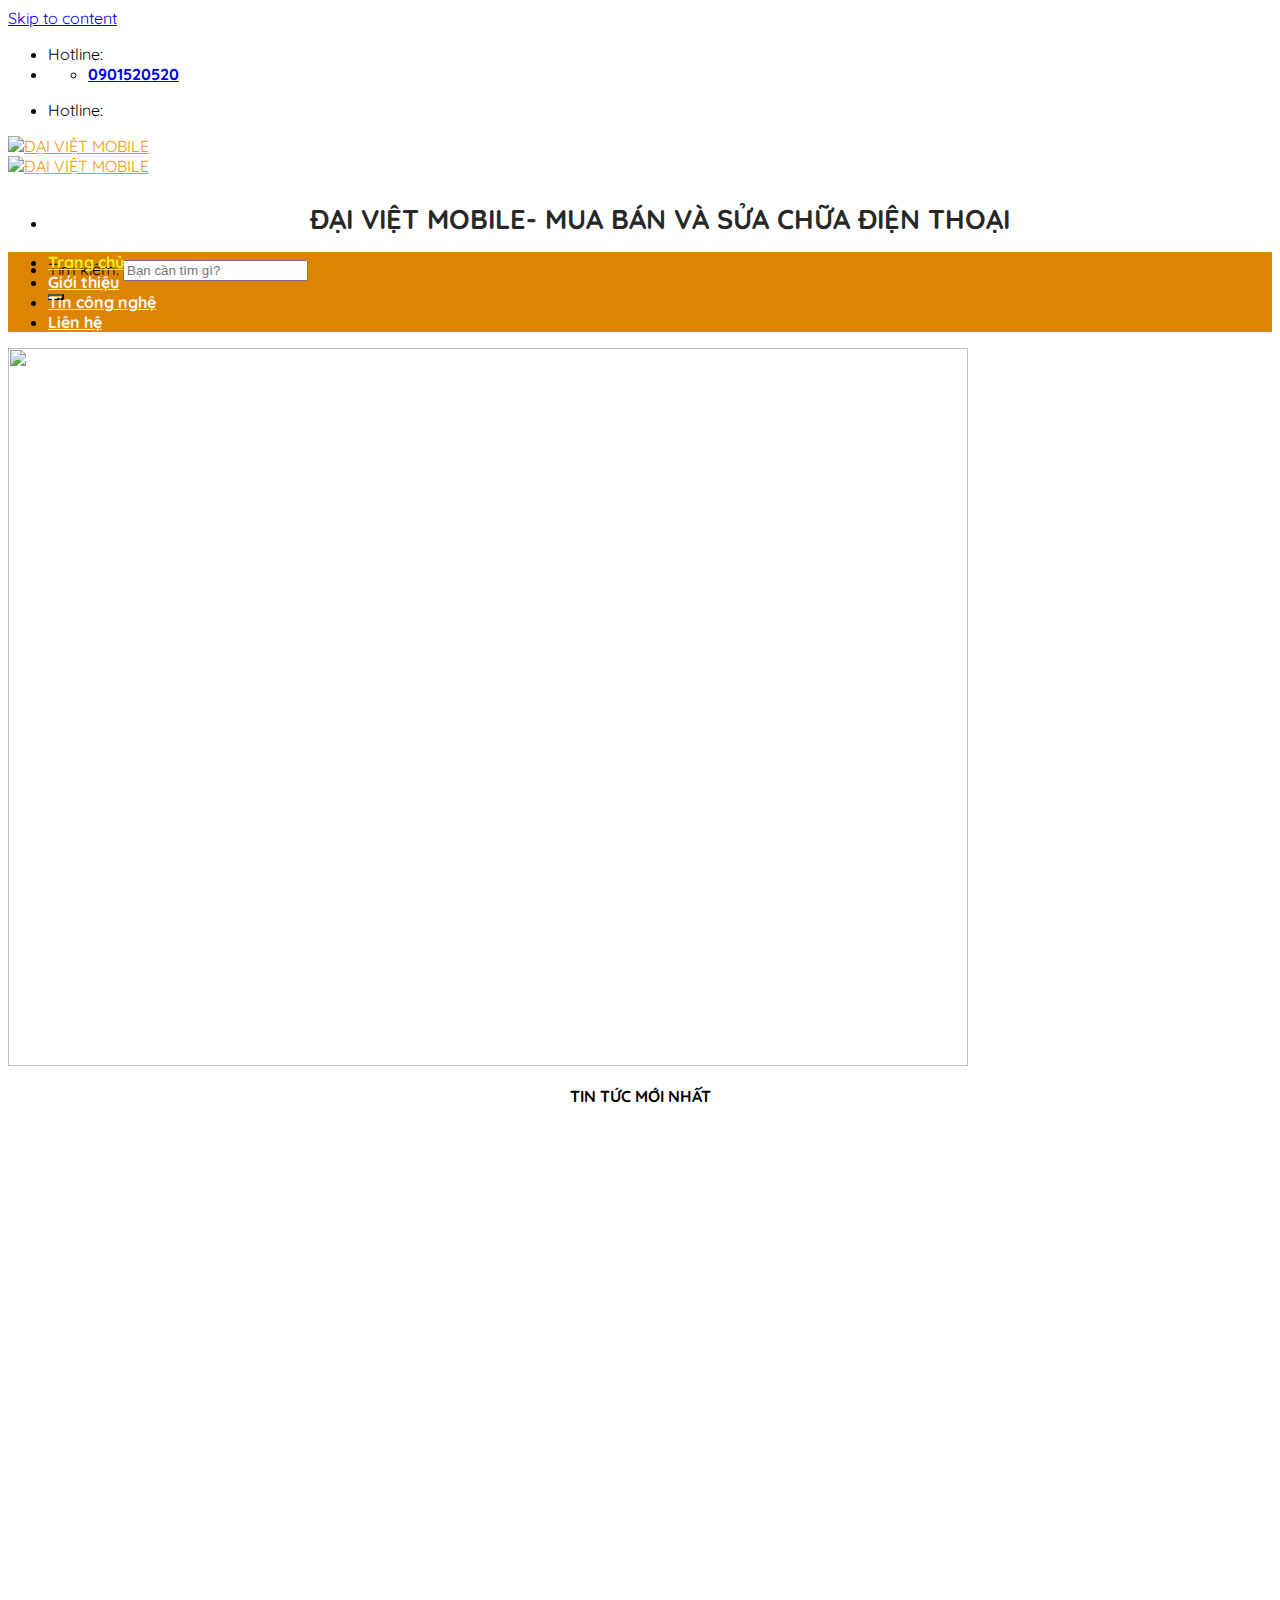
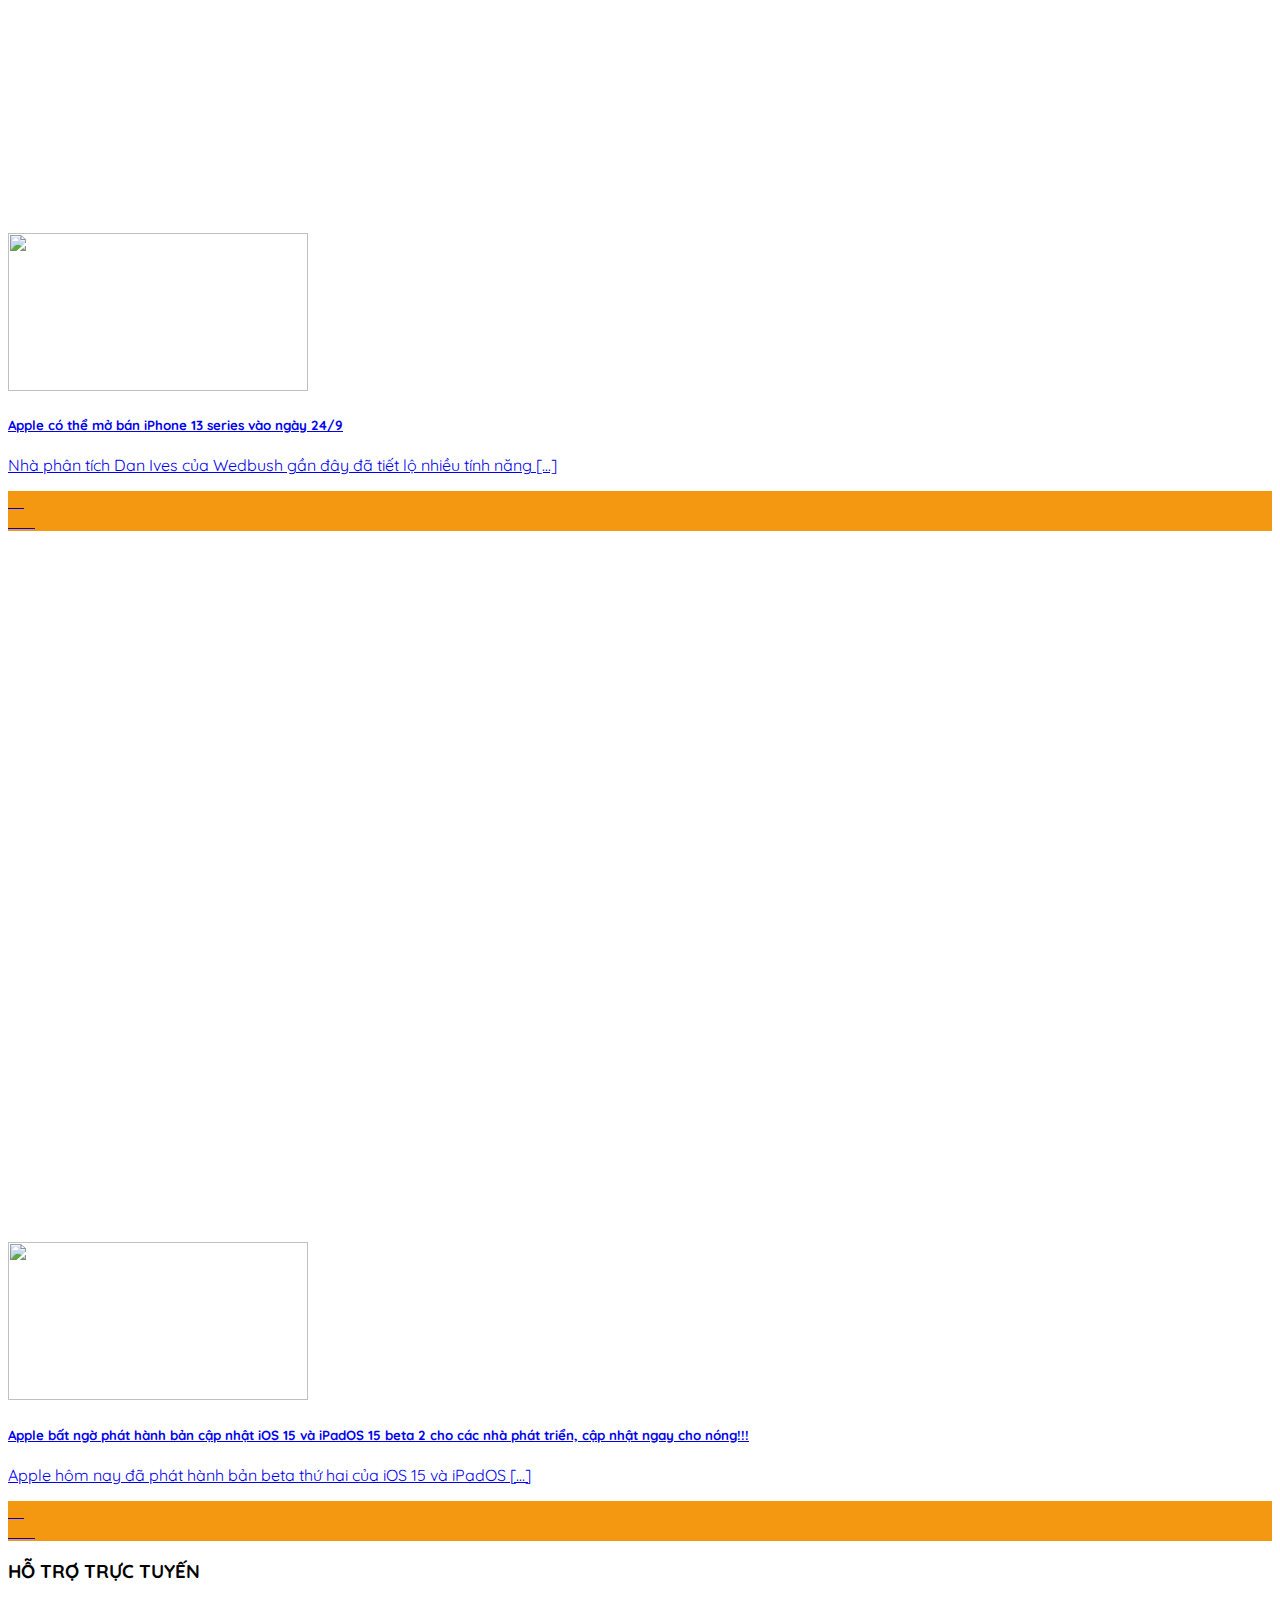
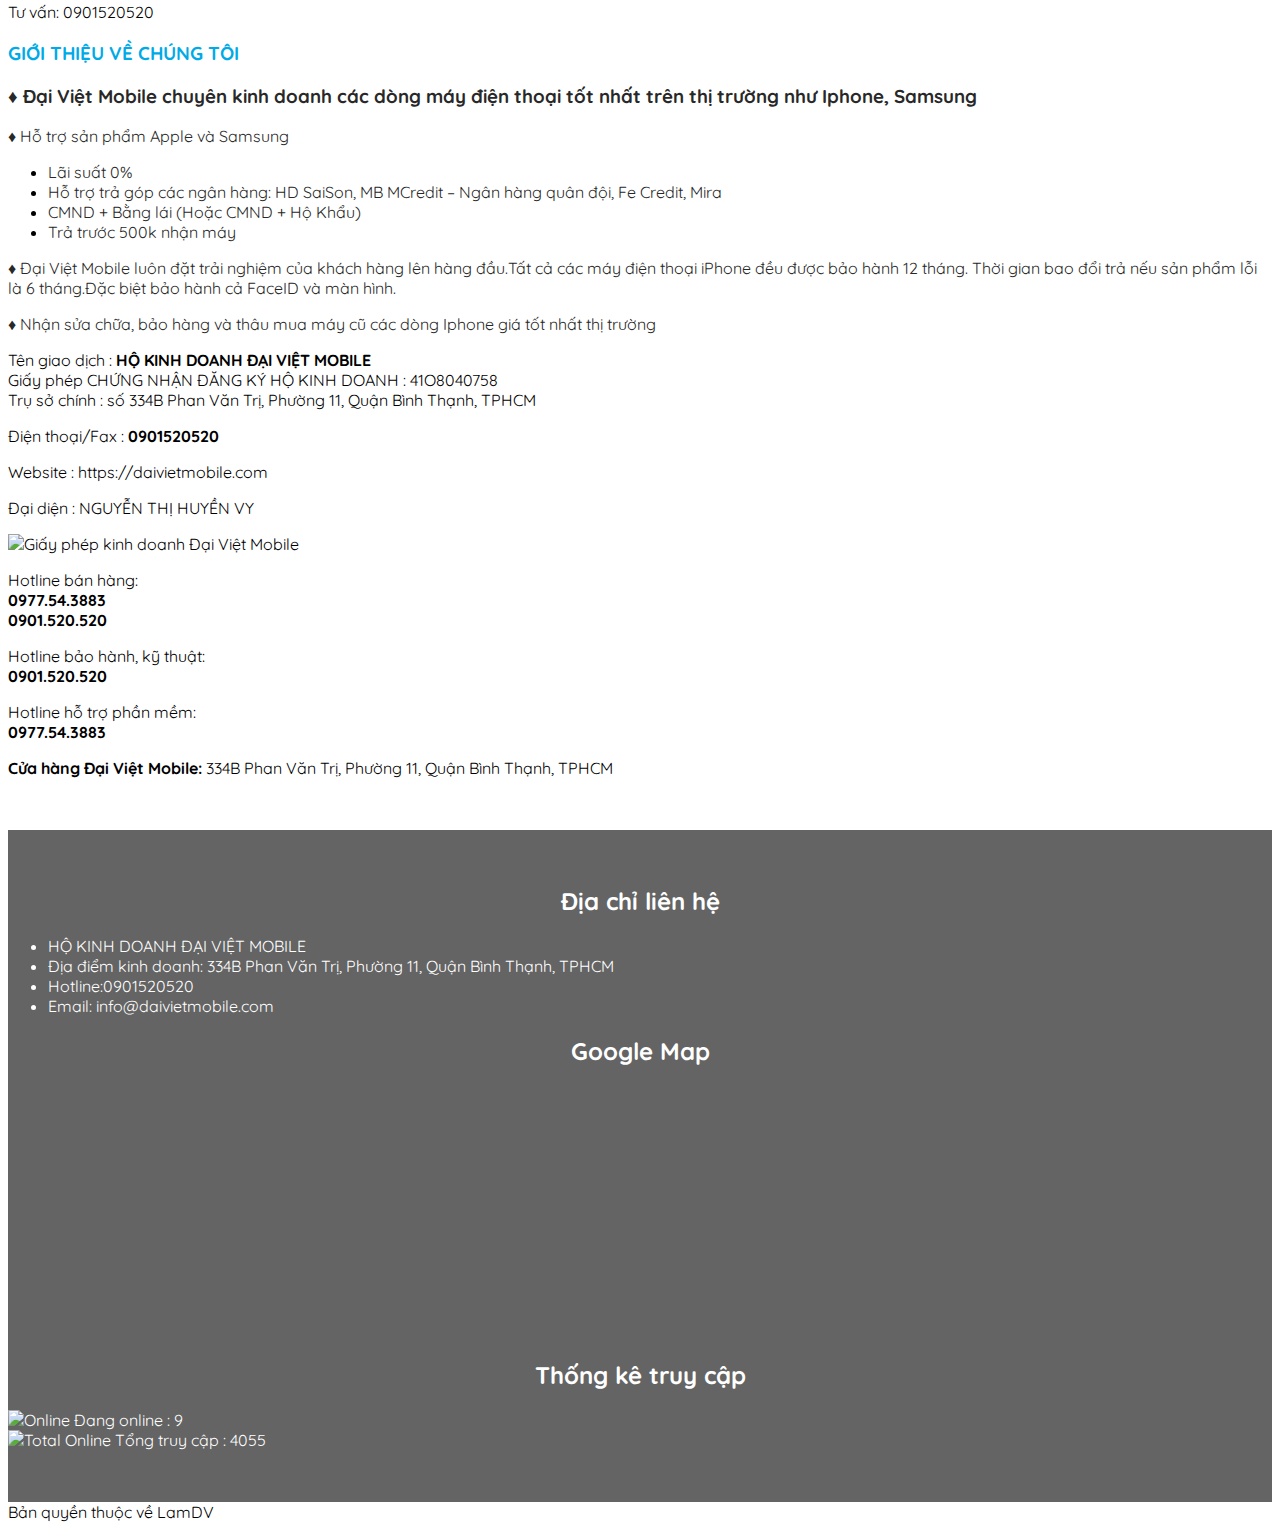
==== gioi-thieu.html @ c78cdd61 "lam nop bai" ====
<!DOCTYPE html>
<!--[if IE 9]> <html lang="vi" class="ie9 loading-site no-js"> <![endif]-->
<!--[if IE 8]> <html lang="vi" class="ie8 loading-site no-js"> <![endif]-->
<!--[if (gte IE 9)|!(IE)]><!-->
<html lang="vi" class="loading-site no-js">
    <!--<![endif]-->
    <head>
        <meta charset="UTF-8" />
        <link rel="profile" href="https://gmpg.org/xfn/11" />
        <link rel="pingback" href="https://daivietmobile.com/xmlrpc.php" />
        <meta
            name="facebook-domain-verification"
            content="r8c21kw4k59guqk3x3v1k6bmlosveb"
        />
        <script>
            (function (html) {
                html.className = html.className.replace(/\bno-js\b/, "js");
            })(document.documentElement);
        </script>
        <title>ĐẠI VIỆT MOBILE &#8211; MUA BÁN VÀ SỬA CHỮA ĐIỆN THOẠI</title>
        <meta name="robots" content="max-image-preview:large" />
        <meta
            name="viewport"
            content="width=device-width, initial-scale=1, maximum-scale=1"
        />
        <link rel="dns-prefetch" href="//fonts.googleapis.com" />
        <link rel="dns-prefetch" href="//s.w.org" />
        <link
            rel="alternate"
            type="application/rss+xml"
            title="Dòng thông tin ĐẠI VIỆT MOBILE &raquo;"
            href="https://daivietmobile.com/feed/"
        />
        <link
            rel="alternate"
            type="application/rss+xml"
            title="Dòng phản hồi ĐẠI VIỆT MOBILE &raquo;"
            href="https://daivietmobile.com/comments/feed/"
        />
        <link
            rel="alternate"
            type="application/rss+xml"
            title="ĐẠI VIỆT MOBILE &raquo; Trang chủ Dòng phản hồi"
            href="https://daivietmobile.com/trang-mau/feed/"
        />
        <script type="text/javascript">
            window._wpemojiSettings = {
                baseUrl:
                    "https:\/\/s.w.org\/images\/core\/emoji\/13.1.0\/72x72\/",
                ext: ".png",
                svgUrl: "https:\/\/s.w.org\/images\/core\/emoji\/13.1.0\/svg\/",
                svgExt: ".svg",
                source: {
                    concatemoji:
                        "https:\/\/daivietmobile.com\/wp-includes\/js\/wp-emoji-release.min.js?ver=5.8",
                },
            };
            !(function (e, a, t) {
                var n,
                    r,
                    o,
                    i = a.createElement("canvas"),
                    p = i.getContext && i.getContext("2d");
                function s(e, t) {
                    var a = String.fromCharCode;
                    p.clearRect(0, 0, i.width, i.height),
                        p.fillText(a.apply(this, e), 0, 0);
                    e = i.toDataURL();
                    return (
                        p.clearRect(0, 0, i.width, i.height),
                        p.fillText(a.apply(this, t), 0, 0),
                        e === i.toDataURL()
                    );
                }
                function c(e) {
                    var t = a.createElement("script");
                    (t.src = e),
                        (t.defer = t.type = "text/javascript"),
                        a.getElementsByTagName("head")[0].appendChild(t);
                }
                for (
                    o = Array("flag", "emoji"),
                        t.supports = {
                            everything: !0,
                            everythingExceptFlag: !0,
                        },
                        r = 0;
                    r < o.length;
                    r++
                )
                    (t.supports[o[r]] = (function (e) {
                        if (!p || !p.fillText) return !1;
                        switch (
                            ((p.textBaseline = "top"),
                            (p.font = "600 32px Arial"),
                            e)
                        ) {
                            case "flag":
                                return s(
                                    [127987, 65039, 8205, 9895, 65039],
                                    [127987, 65039, 8203, 9895, 65039]
                                )
                                    ? !1
                                    : !s(
                                          [55356, 56826, 55356, 56819],
                                          [55356, 56826, 8203, 55356, 56819]
                                      ) &&
                                          !s(
                                              [
                                                  55356, 57332, 56128, 56423,
                                                  56128, 56418, 56128, 56421,
                                                  56128, 56430, 56128, 56423,
                                                  56128, 56447,
                                              ],
                                              [
                                                  55356, 57332, 8203, 56128,
                                                  56423, 8203, 56128, 56418,
                                                  8203, 56128, 56421, 8203,
                                                  56128, 56430, 8203, 56128,
                                                  56423, 8203, 56128, 56447,
                                              ]
                                          );
                            case "emoji":
                                return !s(
                                    [10084, 65039, 8205, 55357, 56613],
                                    [10084, 65039, 8203, 55357, 56613]
                                );
                        }
                        return !1;
                    })(o[r])),
                        (t.supports.everything =
                            t.supports.everything && t.supports[o[r]]),
                        "flag" !== o[r] &&
                            (t.supports.everythingExceptFlag =
                                t.supports.everythingExceptFlag &&
                                t.supports[o[r]]);
                (t.supports.everythingExceptFlag =
                    t.supports.everythingExceptFlag && !t.supports.flag),
                    (t.DOMReady = !1),
                    (t.readyCallback = function () {
                        t.DOMReady = !0;
                    }),
                    t.supports.everything ||
                        ((n = function () {
                            t.readyCallback();
                        }),
                        a.addEventListener
                            ? (a.addEventListener("DOMContentLoaded", n, !1),
                              e.addEventListener("load", n, !1))
                            : (e.attachEvent("onload", n),
                              a.attachEvent("onreadystatechange", function () {
                                  "complete" === a.readyState &&
                                      t.readyCallback();
                              })),
                        (n = t.source || {}).concatemoji
                            ? c(n.concatemoji)
                            : n.wpemoji &&
                              n.twemoji &&
                              (c(n.twemoji), c(n.wpemoji)));
            })(window, document, window._wpemojiSettings);
        </script>
        <style type="text/css">
            img.wp-smiley,
            img.emoji {
                display: inline !important;
                border: none !important;
                box-shadow: none !important;
                height: 1em !important;
                width: 1em !important;
                margin: 0 0.07em !important;
                vertical-align: -0.1em !important;
                background: none !important;
                padding: 0 !important;
            }
        </style>
        <link
            rel="stylesheet"
            id="wp-block-library-css"
            href="https://daivietmobile.com/wp-includes/css/dist/block-library/style.min.css?ver=5.8"
            type="text/css"
            media="all"
        />
        <link
            rel="stylesheet"
            id="wc-block-vendors-style-css"
            href="https://daivietmobile.com/wp-content/plugins/woocommerce/packages/woocommerce-blocks/build/vendors-style.css?ver=4.4.3"
            type="text/css"
            media="all"
        />
        <link
            rel="stylesheet"
            id="wc-block-style-css"
            href="https://daivietmobile.com/wp-content/plugins/woocommerce/packages/woocommerce-blocks/build/style.css?ver=4.4.3"
            type="text/css"
            media="all"
        />
        <link
            rel="stylesheet"
            id="contact-form-7-css"
            href="https://daivietmobile.com/wp-content/plugins/contact-form-7/includes/css/styles.css?ver=5.4"
            type="text/css"
            media="all"
        />
        <style id="woocommerce-inline-inline-css" type="text/css">
            .woocommerce form .form-row .required {
                visibility: visible;
            }
        </style>
        <link
            rel="stylesheet"
            id="flatsome-icons-css"
            href="https://daivietmobile.com/wp-content/themes/flatsome/assets/css/fl-icons.css?ver=3.12"
            type="text/css"
            media="all"
        />
        <link
            rel="stylesheet"
            id="flatsome-main-css"
            href="https://daivietmobile.com/wp-content/themes/flatsome/assets/css/flatsome.css?ver=3.12.0"
            type="text/css"
            media="all"
        />
        <link
            rel="stylesheet"
            id="flatsome-shop-css"
            href="https://daivietmobile.com/wp-content/themes/flatsome/assets/css/flatsome-shop.css?ver=3.12.0"
            type="text/css"
            media="all"
        />
        <link
            rel="stylesheet"
            id="flatsome-style-css"
            href="https://daivietmobile.com/wp-content/themes/flatsome-child/style.css?ver=3.0"
            type="text/css"
            media="all"
        />
        <link
            rel="stylesheet"
            id="flatsome-googlefonts-css"
            href="//fonts.googleapis.com/css?family=Quicksand%3Aregular%2C700%2Cregular%2C700%2Cregular&#038;display=swap&#038;ver=3.9"
            type="text/css"
            media="all"
        />
        <script type="text/javascript">
            (function (a, d) {
                if (a._nsl === d) {
                    a._nsl = [];
                    var c = function () {
                        if (a.jQuery === d) setTimeout(c, 33);
                        else {
                            for (var b = 0; b < a._nsl.length; b++)
                                a._nsl[b].call(a, a.jQuery);
                            a._nsl = {
                                push: function (b) {
                                    b.call(a, a.jQuery);
                                },
                            };
                        }
                    };
                    c();
                }
            })(window);
        </script>
        <script
            type="text/javascript"
            src="https://daivietmobile.com/wp-includes/js/jquery/jquery.min.js?ver=3.6.0"
            id="jquery-core-js"
        ></script>
        <script
            type="text/javascript"
            src="https://daivietmobile.com/wp-includes/js/jquery/jquery-migrate.min.js?ver=3.3.2"
            id="jquery-migrate-js"
        ></script>
        <link
            rel="https://api.w.org/"
            href="https://daivietmobile.com/wp-json/"
        />
        <link
            rel="alternate"
            type="application/json"
            href="https://daivietmobile.com/wp-json/wp/v2/pages/2"
        />
        <link
            rel="EditURI"
            type="application/rsd+xml"
            title="RSD"
            href="https://daivietmobile.com/xmlrpc.php?rsd"
        />
        <link
            rel="wlwmanifest"
            type="application/wlwmanifest+xml"
            href="https://daivietmobile.com/wp-includes/wlwmanifest.xml"
        />
        <meta name="generator" content="WordPress 5.8" />
        <meta name="generator" content="WooCommerce 5.1.1" />
        <link rel="canonical" href="https://daivietmobile.com/" />
        <link rel="shortlink" href="https://daivietmobile.com/" />
        <link
            rel="alternate"
            type="application/json+oembed"
            href="https://daivietmobile.com/wp-json/oembed/1.0/embed?url=https%3A%2F%2Fdaivietmobile.com%2F"
        />
        <link
            rel="alternate"
            type="text/xml+oembed"
            href="https://daivietmobile.com/wp-json/oembed/1.0/embed?url=https%3A%2F%2Fdaivietmobile.com%2F&#038;format=xml"
        />
        <style>
            .bg {
                opacity: 0;
                transition: opacity 1s;
                -webkit-transition: opacity 1s;
            }
            .bg-loaded {
                opacity: 1;
            }
        </style>
        <!--[if IE
            ]><link
                rel="stylesheet"
                type="text/css"
                href="https://daivietmobile.com/wp-content/themes/flatsome/assets/css/ie-fallback.css" />
            <script src="//cdnjs.cloudflare.com/ajax/libs/html5shiv/3.6.1/html5shiv.js"></script>
            <script>
                var head = document.getElementsByTagName("head")[0],
                    style = document.createElement("style");
                style.type = "text/css";
                style.styleSheet.cssText =
                    ":before,:after{content:none !important";
                head.appendChild(style);
                setTimeout(function () {
                    head.removeChild(style);
                }, 0);
            </script>
            <script src="https://daivietmobile.com/wp-content/themes/flatsome/assets/libs/ie-flexibility.js"></script
        ><![endif]-->
        <noscript
            ><style>
                .woocommerce-product-gallery {
                    opacity: 1 !important;
                }
            </style></noscript
        >
        <link
            rel="icon"
            href="https://daivietmobile.com/wp-content/uploads/2021/06/cropped-logo-daivietmobile-2-32x32.png"
            sizes="32x32"
        />
        <link
            rel="icon"
            href="https://daivietmobile.com/wp-content/uploads/2021/06/cropped-logo-daivietmobile-2-192x192.png"
            sizes="192x192"
        />
        <link
            rel="apple-touch-icon"
            href="https://daivietmobile.com/wp-content/uploads/2021/06/cropped-logo-daivietmobile-2-180x180.png"
        />
        <meta
            name="msapplication-TileImage"
            content="https://daivietmobile.com/wp-content/uploads/2021/06/cropped-logo-daivietmobile-2-270x270.png"
        />
        <style id="custom-css" type="text/css">
            :root {
                --primary-color: #f39810;
            }
            .header-main {
                height: 100px;
            }
            #logo img {
                max-height: 100px;
            }
            #logo {
                width: 200px;
            }
            .header-bottom {
                min-height: 43px;
            }
            .header-top {
                min-height: 30px;
            }
            .has-transparent + .page-title:first-of-type,
            .has-transparent + #main > .page-title,
            .has-transparent + #main > div > .page-title,
            .has-transparent
                + #main
                .page-header-wrapper:first-of-type
                .page-title {
                padding-top: 180px;
            }
            .header.show-on-scroll,
            .stuck .header-main {
                height: 70px !important;
            }
            .stuck #logo img {
                max-height: 70px !important;
            }
            .search-form {
                width: 100%;
            }
            .header-bottom {
                background-color: #dd8500;
            }
            .header-bottom-nav > li > a {
                line-height: 17px;
            }
            @media (max-width: 549px) {
                .header-main {
                    height: 70px;
                }
                #logo img {
                    max-height: 70px;
                }
            }
            .header-top {
                background-color: #ffffff !important;
            } /* Color */
            .accordion-title.active,
            .has-icon-bg .icon .icon-inner,
            .logo a,
            .primary.is-underline,
            .primary.is-link,
            .badge-outline .badge-inner,
            .nav-outline > li.active > a,
            .nav-outline > li.active > a,
            .cart-icon strong,
            [data-color="primary"],
            .is-outline.primary {
                color: #f39810;
            } /* Color !important */
            [data-text-color="primary"] {
                color: #f39810 !important;
            } /* Background Color */
            [data-text-bg="primary"] {
                background-color: #f39810;
            } /* Background */
            .scroll-to-bullets a,
            .featured-title,
            .label-new.menu-item > a:after,
            .nav-pagination > li > .current,
            .nav-pagination > li > span:hover,
            .nav-pagination > li > a:hover,
            .has-hover:hover .badge-outline .badge-inner,
            button[type="submit"],
            .button.wc-forward:not(.checkout):not(.checkout-button),
            .button.submit-button,
            .button.primary:not(.is-outline),
            .featured-table .title,
            .is-outline:hover,
            .has-icon:hover .icon-label,
            .nav-dropdown-bold .nav-column li > a:hover,
            .nav-dropdown.nav-dropdown-bold > li > a:hover,
            .nav-dropdown-bold.dark .nav-column li > a:hover,
            .nav-dropdown.nav-dropdown-bold.dark > li > a:hover,
            .is-outline:hover,
            .tagcloud a:hover,
            .grid-tools a,
            input[type="submit"]:not(.is-form),
            .box-badge:hover .box-text,
            input.button.alt,
            .nav-box > li > a:hover,
            .nav-box > li.active > a,
            .nav-pills > li.active > a,
            .current-dropdown .cart-icon strong,
            .cart-icon:hover strong,
            .nav-line-bottom > li > a:before,
            .nav-line-grow > li > a:before,
            .nav-line > li > a:before,
            .banner,
            .header-top,
            .slider-nav-circle .flickity-prev-next-button:hover svg,
            .slider-nav-circle .flickity-prev-next-button:hover .arrow,
            .primary.is-outline:hover,
            .button.primary:not(.is-outline),
            input[type="submit"].primary,
            input[type="submit"].primary,
            input[type="reset"].button,
            input[type="button"].primary,
            .badge-inner {
                background-color: #f39810;
            } /* Border */
            .nav-vertical.nav-tabs > li.active > a,
            .scroll-to-bullets a.active,
            .nav-pagination > li > .current,
            .nav-pagination > li > span:hover,
            .nav-pagination > li > a:hover,
            .has-hover:hover .badge-outline .badge-inner,
            .accordion-title.active,
            .featured-table,
            .is-outline:hover,
            .tagcloud a:hover,
            blockquote,
            .has-border,
            .cart-icon strong:after,
            .cart-icon strong,
            .blockUI:before,
            .processing:before,
            .loading-spin,
            .slider-nav-circle .flickity-prev-next-button:hover svg,
            .slider-nav-circle .flickity-prev-next-button:hover .arrow,
            .primary.is-outline:hover {
                border-color: #f39810;
            }
            .nav-tabs > li.active > a {
                border-top-color: #f39810;
            }
            .widget_shopping_cart_content .blockUI.blockOverlay:before {
                border-left-color: #f39810;
            }
            .woocommerce-checkout-review-order .blockUI.blockOverlay:before {
                border-left-color: #f39810;
            } /* Fill */
            .slider .flickity-prev-next-button:hover svg,
            .slider .flickity-prev-next-button:hover .arrow {
                fill: #f39810;
            }
            body {
                font-size: 100%;
            }
            body {
                font-family: "Quicksand", sans-serif;
            }
            body {
                font-weight: 0;
            }
            .nav > li > a {
                font-family: "Quicksand", sans-serif;
            }
            .mobile-sidebar-levels-2 .nav > li > ul > li > a {
                font-family: "Quicksand", sans-serif;
            }
            .nav > li > a {
                font-weight: 700;
            }
            .mobile-sidebar-levels-2 .nav > li > ul > li > a {
                font-weight: 700;
            }
            h1,
            h2,
            h3,
            h4,
            h5,
            h6,
            .heading-font,
            .off-canvas-center .nav-sidebar.nav-vertical > li > a {
                font-family: "Quicksand", sans-serif;
            }
            h1,
            h2,
            h3,
            h4,
            h5,
            h6,
            .heading-font,
            .banner h1,
            .banner h2 {
                font-weight: 700;
            }
            .alt-font {
                font-family: "Quicksand", sans-serif;
            }
            .alt-font {
                font-weight: 0 !important;
            }
            .header:not(.transparent) .header-bottom-nav.nav > li > a {
                color: #f7f7f7;
            }
            .header:not(.transparent) .header-bottom-nav.nav > li > a:hover,
            .header:not(.transparent) .header-bottom-nav.nav > li.active > a,
            .header:not(.transparent) .header-bottom-nav.nav > li.current > a,
            .header:not(.transparent) .header-bottom-nav.nav > li > a.active,
            .header:not(.transparent) .header-bottom-nav.nav > li > a.current {
                color: #eeee22;
            }
            .header-bottom-nav.nav-line-bottom > li > a:before,
            .header-bottom-nav.nav-line-grow > li > a:before,
            .header-bottom-nav.nav-line > li > a:before,
            .header-bottom-nav.nav-box > li > a:hover,
            .header-bottom-nav.nav-box > li.active > a,
            .header-bottom-nav.nav-pills > li > a:hover,
            .header-bottom-nav.nav-pills > li.active > a {
                color: #fff !important;
                background-color: #eeee22;
            }
            @media screen and (min-width: 550px) {
                .products .box-vertical .box-image {
                    min-width: 300px !important;
                    width: 300px !important;
                }
            }
            .label-new.menu-item > a:after {
                content: "New";
            }
            .label-hot.menu-item > a:after {
                content: "Hot";
            }
            .label-sale.menu-item > a:after {
                content: "Sale";
            }
            .label-popular.menu-item > a:after {
                content: "Popular";
            }
        </style>
    </head>

    <body
        data-rsssl="1"
        class="
            home
            page-template-default page page-id-2
            theme-flatsome
            woocommerce-no-js
            lightbox
            nav-dropdown-has-arrow
        "
    >
        <a class="skip-link screen-reader-text" href="#main">Skip to content</a>

        <div id="wrapper">
            <!-- START HEADER -->

            <header id="header" class="header has-sticky sticky-jump">
                <div class="header-wrapper">
                    <div id="top-bar" class="header-top hide-for-sticky">
                        <div class="flex-row container">
                            <div class="flex-col hide-for-medium flex-left">
                                <ul
                                    class="
                                        nav nav-left
                                        medium-nav-center
                                        nav-small nav-divided
                                    "
                                ></ul>
                            </div>

                            <div class="flex-col hide-for-medium flex-center">
                                <ul
                                    class="nav nav-center nav-small nav-divided"
                                ></ul>
                            </div>

                            <div class="flex-col hide-for-medium flex-right">
                                <ul
                                    class="
                                        nav
                                        top-bar-nav
                                        nav-right nav-small nav-divided
                                    "
                                >
                                    <li class="html custom html_topbar_left">
                                        Hotline:
                                    </li>
                                    <li class="header-contact-wrapper">
                                        <ul
                                            id="header-contact"
                                            class="
                                                nav nav-divided nav-uppercase
                                                header-contact
                                            "
                                        >
                                            <li class="">
                                                <a
                                                    href="tel:0901520520"
                                                    class="tooltip"
                                                    title="0901520520"
                                                >
                                                    <i
                                                        class="icon-phone"
                                                        style="font-size: 20"
                                                    ></i>
                                                    <span>0901520520</span>
                                                </a>
                                            </li>
                                        </ul>
                                    </li>
                                </ul>
                            </div>

                            <div class="flex-col show-for-medium flex-grow">
                                <ul
                                    class="
                                        nav nav-center nav-small
                                        mobile-nav
                                        nav-divided
                                    "
                                >
                                    <li class="html custom html_topbar_left">
                                        Hotline:
                                    </li>
                                </ul>
                            </div>
                        </div>
                    </div>
                    <div id="masthead" class="header-main">
                        <div
                            class="
                                header-inner
                                flex-row
                                container
                                logo-left
                                medium-logo-center
                            "
                            role="navigation"
                        >
                            <!-- Logo -->
                            <div id="logo" class="flex-col logo">
                                <!-- Header logo -->
                                <a
                                    href="https://daivietmobile.com/"
                                    title="ĐẠI VIỆT MOBILE - MUA BÁN VÀ SỬA CHỮA ĐIỆN THOẠI"
                                    rel="home"
                                >
                                    <img
                                        width="200"
                                        height="100"
                                        src="https://daivietmobile.com/wp-content/uploads/2021/06/logo-dai-viet.png"
                                        class="header_logo header-logo"
                                        alt="ĐẠI VIỆT MOBILE" /><img
                                        width="200"
                                        height="100"
                                        src="https://daivietmobile.com/wp-content/uploads/2021/06/logo-dai-viet.png"
                                        class="header-logo-dark"
                                        alt="ĐẠI VIỆT MOBILE"
                                /></a>
                            </div>

                            <!-- Mobile Left Elements -->
                            <!-- <div class="flex-col show-for-medium flex-left">
                                <ul class="mobile-nav nav nav-left">
                                    <li class="nav-icon has-icon">
                                        <a
                                            href="#"
                                            data-open="#main-menu"
                                            data-pos="left"
                                            data-bg="main-menu-overlay"
                                            data-color=""
                                            class="is-small"
                                            aria-label="Menu"
                                            aria-controls="main-menu"
                                            aria-expanded="false"
                                        >
                                            <i class="icon-menu"></i>
                                        </a>
                                    </li>
                                </ul>
                            </div> -->

                            <!-- Left Elements -->
                            <div
                                class="
                                    flex-col
                                    hide-for-medium
                                    flex-left flex-grow
                                "
                            >
                                <ul
                                    class="
                                        header-nav header-nav-main
                                        nav nav-left nav-uppercase
                                    "
                                >
                                    <li class="header-block">
                                        <div class="header-block-block-2">
                                            <h1 style="text-align: center">
                                                <span style="font-size: 85%"
                                                    ><strong
                                                        ><span
                                                            style="
                                                                color: #282828;
                                                                font-weight: bolder;
                                                            "
                                                            >ĐẠI VIỆT MOBILE-
                                                            MUA BÁN VÀ SỬA CHỮA
                                                            ĐIỆN THOẠI</span
                                                        ></strong
                                                    ></span
                                                >
                                            </h1>
                                        </div>
                                    </li>
                                </ul>
                            </div>

                            <!-- Right Elements -->
                            <div class="flex-col hide-for-medium flex-right">
                                <ul
                                    class="
                                        header-nav header-nav-main
                                        nav nav-right nav-uppercase
                                    "
                                >
                                    <li
                                        class="
                                            header-search-form
                                            search-form
                                            html
                                            relative
                                            has-icon
                                        "
                                    >
                                        <div class="header-search-form-wrapper">
                                            <div
                                                class="
                                                    searchform-wrapper
                                                    ux-search-box
                                                    relative
                                                    form-flat
                                                    is-normal
                                                "
                                            >
                                                <form
                                                    role="search"
                                                    method="get"
                                                    class="searchform"
                                                    action="https://daivietmobile.com/"
                                                >
                                                    <div
                                                        class="
                                                            flex-row
                                                            relative
                                                        "
                                                    >
                                                        <div
                                                            class="
                                                                flex-col
                                                                flex-grow
                                                            "
                                                        >
                                                            <label
                                                                class="
                                                                    screen-reader-text
                                                                "
                                                                for="woocommerce-product-search-field-0"
                                                                >Tìm
                                                                kiếm:</label
                                                            >
                                                            <input
                                                                type="search"
                                                                id="woocommerce-product-search-field-0"
                                                                class="
                                                                    search-field
                                                                    mb-0
                                                                "
                                                                placeholder="Bạn cần tìm gì?"
                                                                value=""
                                                                name="s"
                                                            />
                                                            <input
                                                                type="hidden"
                                                                name="post_type"
                                                                value="product"
                                                            />
                                                        </div>
                                                        <div class="flex-col">
                                                            <button
                                                                type="submit"
                                                                value="Tìm kiếm"
                                                                class="
                                                                    ux-search-submit
                                                                    submit-button
                                                                    secondary
                                                                    button
                                                                    icon
                                                                    mb-0
                                                                "
                                                            >
                                                                <i
                                                                    class="
                                                                        icon-search
                                                                    "
                                                                ></i>
                                                            </button>
                                                        </div>
                                                    </div>
                                                    <div
                                                        class="
                                                            live-search-results
                                                            text-left
                                                            z-top
                                                        "
                                                    ></div>
                                                </form>
                                            </div>
                                        </div>
                                    </li>
                                </ul>
                            </div>
                        </div>

                        <div class="container">
                            <div class="top-divider full-width"></div>
                        </div>
                    </div>
                    <div
                        id="wide-nav"
                        class="
                            header-bottom
                            wide-nav
                            nav-dark
                            flex-has-center
                            hide-for-medium
                        "
                    >
                        <div class="flex-row container">
                            <div class="flex-col hide-for-medium flex-center">
                                <ul
                                    class="
                                        nav
                                        header-nav header-bottom-nav
                                        nav-center
                                        nav-size-xlarge
                                        nav-spacing-xlarge
                                        nav-uppercase
                                    "
                                >
                                    <li
                                        id="menu-item-132"
                                        class="
                                            menu-item
                                            menu-item-type-post_type
                                            menu-item-object-page menu-item-home
                                            current-menu-item
                                            page_item page-item-2
                                            current_page_item
                                            menu-item-132
                                            active
                                        "
                                    >
                                        <a
                                            href="#"
                                            aria-current="page"
                                            class="nav-top-link"
                                            >Trang chủ</a
                                        >
                                    </li>
                                    <li
                                        id="menu-item-243"
                                        class="
                                            menu-item
                                            menu-item-type-post_type
                                            menu-item-object-page menu-item-243
                                        "
                                    >
                                        <a href="#" class="nav-top-link"
                                            >Giới thiệu</a
                                        >
                                    </li>
                                    <li
                                        id="menu-item-242"
                                        class="
                                            menu-item
                                            menu-item-type-post_type
                                            menu-item-object-page menu-item-242
                                        "
                                    >
                                        <a href="#" class="nav-top-link"
                                            >Tin công nghệ</a
                                        >
                                    </li>
                                    <li
                                        id="menu-item-240"
                                        class="
                                            menu-item
                                            menu-item-type-post_type
                                            menu-item-object-page menu-item-240
                                        "
                                    >
                                        <a href="#" class="nav-top-link"
                                            >Liên hệ</a
                                        >
                                    </li>
                                </ul>
                            </div>
                        </div>
                    </div>

                    <div class="header-bg-container fill">
                        <div class="header-bg-image fill"></div>
                        <div class="header-bg-color fill"></div>
                    </div>
                </div>
            </header>

            <!-- END HEADER -->

            <!-- START MAIN -->

            <main id="main" class="">
                <div id="content" class="content-area page-wrapper" role="main">
                    <div class="row row-main">
                        <div class="large-12 col">
                            <div class="col-inner">
                                <div
                                    class="slider-wrapper relative"
                                    id="slider-1591994141"
                                >
                                    <div
                                        class="
                                            slider
                                            slider-nav-circle
                                            slider-nav-large
                                            slider-nav-light
                                            slider-style-normal
                                        "
                                        data-flickity-options='{
            "cellAlign": "center",
            "imagesLoaded": true,
            "lazyLoad": 1,
            "freeScroll": false,
            "wrapAround": true,
            "autoPlay": 6000,
            "pauseAutoPlayOnHover" : true,
            "prevNextButtons": true,
            "contain" : true,
            "adaptiveHeight" : true,
            "dragThreshold" : 10,
            "percentPosition": true,
            "pageDots": true,
            "rightToLeft": false,
            "draggable": true,
            "selectedAttraction": 0.1,
            "parallax" : 0,
            "friction": 0.6        }'
                                    >
                                        <div
                                            class="
                                                img
                                                has-hover
                                                x
                                                md-x
                                                lg-x
                                                y
                                                md-y
                                                lg-y
                                            "
                                            id="image_1416094084"
                                        >
                                            <div class="img-inner dark">
                                                <img
                                                    width="960"
                                                    height="718"
                                                    src="https://daivietmobile.com/wp-content/uploads/2021/06/ip12.jpeg"
                                                    class="
                                                        attachment-original
                                                        size-original
                                                    "
                                                    alt=""
                                                    loading="lazy"
                                                    srcset="
                                                        https://daivietmobile.com/wp-content/uploads/2021/06/ip12.jpeg         960w,
                                                        https://daivietmobile.com/wp-content/uploads/2021/06/ip12-300x224.jpeg 300w,
                                                        https://daivietmobile.com/wp-content/uploads/2021/06/ip12-768x574.jpeg 768w,
                                                        https://daivietmobile.com/wp-content/uploads/2021/06/ip12-600x449.jpeg 600w
                                                    "
                                                    sizes="(max-width: 960px) 100vw, 960px"
                                                />
                                            </div>

                                            <style>
                                                #image_1416094084 {
                                                    width: 100%;
                                                }
                                            </style>
                                        </div>
                                    </div>

                                    <div
                                        class="loading-spin dark large centered"
                                    ></div>
                                </div>

                                <div class="row" id="row-2035685551">
                                    <div
                                        id="col-725064782"
                                        class="col medium-3 small-12 large-3"
                                    >
                                        <div class="col-inner">
                                            <p style="text-align: center">
                                                <strong
                                                    >TIN TỨC MỚI NHẤT</strong
                                                >
                                            </p>

                                            <div
                                                class="
                                                    row
                                                    large-columns-1
                                                    medium-columns-1
                                                    small-columns-1
                                                    has-shadow
                                                    row-box-shadow-4
                                                    row-box-shadow-4-hover
                                                "
                                            >
                                                <div class="col post-item">
                                                    <div class="col-inner">
                                                        <a
                                                            href="https://daivietmobile.com/apple-co-the-mo-ban-iphone-13-series-vao-ngay-24-9/"
                                                            class="plain"
                                                        >
                                                            <div
                                                                class="
                                                                    box
                                                                    box-normal
                                                                    box-text-bottom
                                                                    box-blog-post
                                                                    has-hover
                                                                "
                                                            >
                                                                <div
                                                                    class="
                                                                        box-image
                                                                    "
                                                                >
                                                                    <div
                                                                        class="
                                                                            image-cover
                                                                        "
                                                                        style="
                                                                            padding-top: 56.25%;
                                                                        "
                                                                    >
                                                                        <img
                                                                            width="300"
                                                                            height="158"
                                                                            src="https://daivietmobile.com/wp-content/uploads/2021/04/iphone-13-thoi-diem-mo-ban-300x158.png"
                                                                            class="
                                                                                attachment-medium
                                                                                size-medium
                                                                                wp-post-image
                                                                            "
                                                                            alt=""
                                                                            loading="lazy"
                                                                            srcset="
                                                                                https://daivietmobile.com/wp-content/uploads/2021/04/iphone-13-thoi-diem-mo-ban-300x158.png 300w,
                                                                                https://daivietmobile.com/wp-content/uploads/2021/04/iphone-13-thoi-diem-mo-ban-768x404.png 768w,
                                                                                https://daivietmobile.com/wp-content/uploads/2021/04/iphone-13-thoi-diem-mo-ban-600x316.png 600w,
                                                                                https://daivietmobile.com/wp-content/uploads/2021/04/iphone-13-thoi-diem-mo-ban.png         958w
                                                                            "
                                                                            sizes="(max-width: 300px) 100vw, 300px"
                                                                        />
                                                                    </div>
                                                                </div>
                                                                <div
                                                                    class="
                                                                        box-text
                                                                        text-center
                                                                    "
                                                                >
                                                                    <div
                                                                        class="
                                                                            box-text-inner
                                                                            blog-post-inner
                                                                        "
                                                                    >
                                                                        <h5
                                                                            class="
                                                                                post-title
                                                                                is-large
                                                                            "
                                                                        >
                                                                            Apple
                                                                            có
                                                                            thể
                                                                            mở
                                                                            bán
                                                                            iPhone
                                                                            13
                                                                            series
                                                                            vào
                                                                            ngày
                                                                            24/9
                                                                        </h5>
                                                                        <div
                                                                            class="
                                                                                is-divider
                                                                            "
                                                                        ></div>
                                                                        <p
                                                                            class="
                                                                                from_the_blog_excerpt
                                                                            "
                                                                        >
                                                                            Nhà
                                                                            phân
                                                                            tích
                                                                            Dan
                                                                            Ives
                                                                            của
                                                                            Wedbush
                                                                            gần
                                                                            đây
                                                                            đã
                                                                            tiết
                                                                            lộ
                                                                            nhiều
                                                                            tính
                                                                            năng
                                                                            [...]
                                                                        </p>
                                                                    </div>
                                                                </div>
                                                                <div
                                                                    class="
                                                                        badge
                                                                        absolute
                                                                        top
                                                                        post-date
                                                                        badge-outline
                                                                    "
                                                                >
                                                                    <div
                                                                        class="
                                                                            badge-inner
                                                                        "
                                                                    >
                                                                        <span
                                                                            class="
                                                                                post-date-day
                                                                            "
                                                                            >01</span
                                                                        ><br />
                                                                        <span
                                                                            class="
                                                                                post-date-month
                                                                                is-xsmall
                                                                            "
                                                                            >Th4</span
                                                                        >
                                                                    </div>
                                                                </div>
                                                            </div>
                                                        </a>
                                                    </div>
                                                </div>
                                                <div class="col post-item">
                                                    <div class="col-inner">
                                                        <a
                                                            href="https://daivietmobile.com/apple-bat-ngo-phat-hanh-ban-cap-nhat-ios-15-va-ipados-15-beta-2-cho-cac-nha-phat-trien-cap-nhat-ngay-cho-nong/"
                                                            class="plain"
                                                        >
                                                            <div
                                                                class="
                                                                    box
                                                                    box-normal
                                                                    box-text-bottom
                                                                    box-blog-post
                                                                    has-hover
                                                                "
                                                            >
                                                                <div
                                                                    class="
                                                                        box-image
                                                                    "
                                                                >
                                                                    <div
                                                                        class="
                                                                            image-cover
                                                                        "
                                                                        style="
                                                                            padding-top: 56.25%;
                                                                        "
                                                                    >
                                                                        <img
                                                                            width="300"
                                                                            height="158"
                                                                            src="https://daivietmobile.com/wp-content/uploads/2021/04/iOS-15-beta-2-face-300x158.jpg"
                                                                            class="
                                                                                attachment-medium
                                                                                size-medium
                                                                                wp-post-image
                                                                            "
                                                                            alt=""
                                                                            loading="lazy"
                                                                            srcset="
                                                                                https://daivietmobile.com/wp-content/uploads/2021/04/iOS-15-beta-2-face-300x158.jpg   300w,
                                                                                https://daivietmobile.com/wp-content/uploads/2021/04/iOS-15-beta-2-face-1024x539.jpg 1024w,
                                                                                https://daivietmobile.com/wp-content/uploads/2021/04/iOS-15-beta-2-face-768x404.jpg   768w,
                                                                                https://daivietmobile.com/wp-content/uploads/2021/04/iOS-15-beta-2-face-600x316.jpg   600w,
                                                                                https://daivietmobile.com/wp-content/uploads/2021/04/iOS-15-beta-2-face.jpg          1280w
                                                                            "
                                                                            sizes="(max-width: 300px) 100vw, 300px"
                                                                        />
                                                                    </div>
                                                                </div>
                                                                <div
                                                                    class="
                                                                        box-text
                                                                        text-center
                                                                    "
                                                                >
                                                                    <div
                                                                        class="
                                                                            box-text-inner
                                                                            blog-post-inner
                                                                        "
                                                                    >
                                                                        <h5
                                                                            class="
                                                                                post-title
                                                                                is-large
                                                                            "
                                                                        >
                                                                            Apple
                                                                            bất
                                                                            ngờ
                                                                            phát
                                                                            hành
                                                                            bản
                                                                            cập
                                                                            nhật
                                                                            iOS
                                                                            15
                                                                            và
                                                                            iPadOS
                                                                            15
                                                                            beta
                                                                            2
                                                                            cho
                                                                            các
                                                                            nhà
                                                                            phát
                                                                            triển,
                                                                            cập
                                                                            nhật
                                                                            ngay
                                                                            cho
                                                                            nóng!!!
                                                                        </h5>
                                                                        <div
                                                                            class="
                                                                                is-divider
                                                                            "
                                                                        ></div>
                                                                        <p
                                                                            class="
                                                                                from_the_blog_excerpt
                                                                            "
                                                                        >
                                                                            Apple
                                                                            hôm
                                                                            nay
                                                                            đã
                                                                            phát
                                                                            hành
                                                                            bản
                                                                            beta
                                                                            thứ
                                                                            hai
                                                                            của
                                                                            iOS
                                                                            15
                                                                            và
                                                                            iPadOS
                                                                            [...]
                                                                        </p>
                                                                    </div>
                                                                </div>
                                                                <div
                                                                    class="
                                                                        badge
                                                                        absolute
                                                                        top
                                                                        post-date
                                                                        badge-outline
                                                                    "
                                                                >
                                                                    <div
                                                                        class="
                                                                            badge-inner
                                                                        "
                                                                    >
                                                                        <span
                                                                            class="
                                                                                post-date-day
                                                                            "
                                                                            >01</span
                                                                        ><br />
                                                                        <span
                                                                            class="
                                                                                post-date-month
                                                                                is-xsmall
                                                                            "
                                                                            >Th4</span
                                                                        >
                                                                    </div>
                                                                </div>
                                                            </div>
                                                        </a>
                                                    </div>
                                                </div>
                                            </div>
                                            <div class="widget-title-danh-muc">
                                                <h3>HỖ TRỢ TRỰC TUYẾN</h3>
                                                <div class="phone">
                                                    Tư vấn: 0901520520
                                                </div>
                                            </div>
                                            <div
                                                class="
                                                    social-icons
                                                    follow-icons
                                                    full-width
                                                    text-center
                                                "
                                            >
                                                <a
                                                    href="mailto:info@daivietmobile.com"
                                                    data-label="E-mail"
                                                    rel="nofollow"
                                                    class="
                                                        icon
                                                        primary
                                                        button
                                                        circle
                                                        email
                                                        tooltip
                                                    "
                                                    title="Send us an email"
                                                    ><i
                                                        class="icon-envelop"
                                                    ></i></a
                                                ><a
                                                    href="tel:0901520520"
                                                    target="_blank"
                                                    data-label="Phone"
                                                    rel="noopener noreferrer nofollow"
                                                    class="
                                                        icon
                                                        primary
                                                        button
                                                        circle
                                                        phone
                                                        tooltip
                                                    "
                                                    title="Call us"
                                                    ><i class="icon-phone"></i
                                                ></a>
                                            </div>
                                        </div>
                                    </div>

                                    <div
                                        id="col-1583436834"
                                        class="col medium-9 small-12 large-9"
                                    >
                                        <div class="col-inner">
                                            <h3>
                                                <span style="color: #00aae7"
                                                    >GIỚI THIỆU VỀ CHÚNG
                                                    TÔI</span
                                                >
                                            </h3>
                                            <h3>
                                                <span style="color: #282828"
                                                    >♦ Đại Việt Mobile chuyên
                                                    kinh doanh các dòng máy điện
                                                    thoại tốt nhất trên thị
                                                    trường như Iphone,
                                                    Samsung</span
                                                >
                                            </h3>
                                            <p>
                                                <span style="color: #282828"
                                                    >♦ Hỗ trợ sản phẩm Apple và
                                                    Samsung</span
                                                >
                                            </p>
                                            <ul>
                                                <li>
                                                    <span style="color: #282828"
                                                        >Lãi suất 0%</span
                                                    >
                                                </li>
                                                <li>
                                                    <span style="color: #282828"
                                                        >Hỗ trợ trả góp các ngân
                                                        hàng: HD SaiSon, MB
                                                        MCredit – Ngân hàng quân
                                                        đội, Fe Credit,
                                                        Mira</span
                                                    >
                                                </li>
                                                <li>
                                                    <span style="color: #282828"
                                                        >CMND + Bằng lái (Hoặc
                                                        CMND + Hộ Khẩu)</span
                                                    >
                                                </li>
                                                <li>
                                                    <span style="color: #282828"
                                                        >Trả trước 500k nhận
                                                        máy</span
                                                    >
                                                </li>
                                            </ul>
                                            <p>
                                                <span style="color: #282828"
                                                    >♦ Đại Việt Mobile luôn đặt
                                                    trải nghiệm của khách hàng
                                                    lên hàng đầu.Tất cả các máy
                                                    điện thoại iPhone đều được
                                                    bảo hành 12 tháng. Thời gian
                                                    bao đổi trả nếu sản phẩm lỗi
                                                    là 6 tháng.Đặc biệt bảo hành
                                                    cả FaceID và màn hình.</span
                                                >
                                            </p>
                                            <p>
                                                <span style="color: #282828"
                                                    >♦ Nhận sửa chữa, bảo hàng
                                                    và thâu mua máy cũ các dòng
                                                    Iphone giá tốt nhất thị
                                                    trường</span
                                                >
                                            </p>
                                            <p>
                                                Tên giao dịch : <strong
                                                    >HỘ KINH DOANH ĐẠI VIỆT
                                                    MOBILE</strong
                                                ><br />Giấy phép CHỨNG NHẬN ĐĂNG
                                                KÝ HỘ KINH DOANH : 41O8040758<br />Trụ
                                                sở chính : số 334B Phan Văn Trị,
                                                Phường 11, Quận Bình Thạnh,
                                                TPHCM
                                            </p>
                                            <div class="wwDiv">
                                                <p
                                                    class="
                                                        wwRowFilter
                                                        wwRowBold
                                                    "
                                                >
                                                    Điện thoại/Fax :
                                                    <strong>0901520520</strong>
                                                </p>
                                            </div>
                                            <p>
                                                Website :
                                                https://daivietmobile.com
                                            </p>
                                            <p>
                                                Đại diện : <span
                                                    class="viewInput viewSearch"
                                                    >NGUYỄN THỊ HUYỀN VY</span
                                                >
                                            </p>
                                            <p>
                                                <img
                                                    loading="lazy"
                                                    class="
                                                        aligncenter
                                                        wp-image-402
                                                        size-full
                                                    "
                                                    src="https://daivietmobile.com/wp-content/uploads/2021/06/AC.png"
                                                    alt="Giấy phép kinh doanh Đại Việt Mobile"
                                                    width="419"
                                                    height="580"
                                                    srcset="
                                                        https://daivietmobile.com/wp-content/uploads/2021/06/AC.png         419w,
                                                        https://daivietmobile.com/wp-content/uploads/2021/06/AC-217x300.png 217w
                                                    "
                                                    sizes="(max-width: 419px) 100vw, 419px"
                                                />
                                            </p>
                                            <p>
                                                Hotline bán hàng:<br /><strong
                                                    >0977.54.3883</strong
                                                ><br /><strong
                                                    >0901.520.520</strong
                                                >
                                            </p>
                                            <p>
                                                Hotline bảo hành, kỹ thuật:<br /><strong
                                                    >0901.520.520</strong
                                                >
                                            </p>
                                            <p>
                                                Hotline hỗ trợ phần mềm:<br /><strong
                                                    >0977.54.3883</strong
                                                >
                                            </p>
                                            <p>
                                                <strong
                                                    >Cửa hàng Đại Việt
                                                    Mobile:</strong
                                                >
                                                334B Phan Văn Trị, Phường 11,
                                                Quận Bình Thạnh, TPHCM
                                            </p>
                                            <p> </p>
                                        </div>
                                    </div>
                                </div>
                            </div>
                        </div>
                    </div>
                </div>
            </main>

            <!-- END MAIN -->

            <!-- START FOOTER -->

            <footer id="footer" class="footer-wrapper">
                <section class="section" id="section_97738543">
                    <div class="bg section-bg fill bg-fill bg-loaded"></div>

                    <div class="section-content relative">
                        <div class="row" id="row-1418952213">
                            <div
                                id="col-1486167503"
                                class="col medium-4 small-12 large-4"
                            >
                                <div class="col-inner">
                                    <h2 style="text-align: center">
                                        <span
                                            style="
                                                color: #ffffff;
                                                background-color: #646464;
                                            "
                                            >Địa chỉ liên hệ</span
                                        >
                                    </h2>
                                    <div id="HEADLINE783" class="ladi-element">
                                        <ul>
                                            <li style="color: #ffffff">
                                                <span
                                                    style="
                                                        color: #ffffff;
                                                        background-color: #646464;
                                                    "
                                                    >HỘ KINH DOANH ĐẠI VIỆT
                                                    MOBILE</span
                                                >
                                            </li>
                                            <li
                                                class="ladi-headline"
                                                style="color: #ffffff"
                                            >
                                                <span
                                                    style="
                                                        background-color: #646464;
                                                    "
                                                    ><span
                                                        style="color: #ffffff"
                                                        >Địa điểm kinh doanh: </span
                                                    >334B Phan Văn Trị, Phường
                                                    11, Quận Bình Thạnh,
                                                    TPHCM</span
                                                >
                                            </li>
                                            <li
                                                class="ladi-headline"
                                                style="color: #ffffff"
                                            >
                                                <span
                                                    style="
                                                        background-color: #646464;
                                                    "
                                                >
                                                    <span style="color: #ffffff"
                                                        >Hotline:0901520520</span
                                                    ></span
                                                >
                                            </li>
                                            <li style="color: #ffffff">
                                                <span
                                                    style="
                                                        color: #ffffff;
                                                        background-color: #646464;
                                                    "
                                                    >Email:
                                                    info@daivietmobile.com</span
                                                >
                                            </li>
                                        </ul>
                                    </div>
                                </div>
                            </div>

                            <div
                                id="col-160340286"
                                class="col medium-4 small-12 large-4"
                            >
                                <div class="col-inner">
                                    <h2 style="text-align: center">
                                        <span style="color: #ffffff"
                                            >Google Map</span
                                        >
                                    </h2>
                                    <p>
                                        <iframe
                                            src="https://www.google.com/maps/embed?pb=!1m18!1m12!1m3!1d3918.904566771578!2d106.69266261428726!3d10.818614961373088!2m3!1f0!2f0!3f0!3m2!1i1024!2i768!4f13.1!3m3!1m2!1s0x317528ec3a5807a5%3A0x74fa396e0d557805!2zMzM0YiDEkC4gUGhhbiBWxINuIFRy4buLLCBQaMaw4budbmcgMTEsIELDrG5oIFRo4bqhbmgsIFRow6BuaCBwaOG7kSBI4buTIENow60gTWluaCwgVmlldG5hbQ!5e0!3m2!1sen!2sus!4v1624594753056!5m2!1sen!2sus"
                                            width="600"
                                            height="250"
                                            style="border: 0"
                                            allowfullscreen=""
                                            loading="lazy"
                                        ></iframe>
                                    </p>
                                </div>
                            </div>

                            <div
                                id="col-198855324"
                                class="col medium-4 small-12 large-4"
                            >
                                <div class="col-inner">
                                    <h2 style="text-align: center">
                                        <span style="color: #ffffff"
                                            >Thống kê truy cập</span
                                        >
                                    </h2>
                                    <p>
                                        <span style="color: #ffffff"
                                            ><img
                                                src="https://labe.com.vn/wp-content/uploads/2019/07/online1.png"
                                                alt="Online"
                                            />
                                            Đang online : 9</span
                                        ><br /><span
                                            style="color: #ffffff"
                                            data-wp-editing="1"
                                            ><img
                                                src="https://labe.com.vn/wp-content/uploads/2019/07/online2.png"
                                                alt="Total Online"
                                            /> Tổng truy cập : 4055</span
                                        >
                                    </p>
                                    <div
                                        class="
                                            social-icons
                                            follow-icons
                                            full-width
                                            text-center
                                        "
                                    >
                                        <a
                                            href="mailto:info@daivietmobile.com"
                                            data-label="E-mail"
                                            rel="nofollow"
                                            class="
                                                icon
                                                primary
                                                button
                                                circle
                                                email
                                                tooltip
                                            "
                                            title="Send us an email"
                                            ><i class="icon-envelop"></i></a
                                        ><a
                                            href="tel:0901520520"
                                            target="_blank"
                                            data-label="Phone"
                                            rel="noopener noreferrer nofollow"
                                            class="
                                                icon
                                                primary
                                                button
                                                circle
                                                phone
                                                tooltip
                                            "
                                            title="Call us"
                                            ><i class="icon-phone"></i
                                        ></a>
                                    </div>
                                </div>
                            </div>
                        </div>
                    </div>

                    <style>
                        #section_97738543 {
                            padding-top: 36px;
                            padding-bottom: 36px;
                            background-color: rgb(100, 100, 100);
                        }
                    </style>
                </section>

                <div
                    class="
                        absolute-footer
                        dark
                        medium-text-center
                        small-text-center
                    "
                >
                    <div class="container clearfix">
                        <div class="footer-primary pull-left">
                            <div class="copyright-footer">
                                Bản quyền thuộc về LamDV
                            </div>
                        </div>
                    </div>
                </div>
                <a
                    href="#top"
                    class="
                        back-to-top
                        button
                        icon
                        invert
                        plain
                        fixed
                        bottom
                        z-1
                        is-outline
                        hide-for-medium
                        circle
                    "
                    id="top-link"
                    ><i class="icon-angle-up"></i
                ></a>
            </footer>

            <!-- END FOOTER -->
        </div>

        <script type="text/javascript">
            (function () {
                var c = document.body.className;
                c = c.replace(/woocommerce-no-js/, "woocommerce-js");
                document.body.className = c;
            })();
        </script>
        <script
            type="text/javascript"
            src="https://daivietmobile.com/wp-includes/js/dist/vendor/regenerator-runtime.min.js?ver=0.13.7"
            id="regenerator-runtime-js"
        ></script>
        <script
            type="text/javascript"
            src="https://daivietmobile.com/wp-includes/js/dist/vendor/wp-polyfill.min.js?ver=3.15.0"
            id="wp-polyfill-js"
        ></script>
        <script
            type="text/javascript"
            src="https://daivietmobile.com/wp-includes/js/dist/hooks.min.js?ver=a7edae857aab69d69fa10d5aef23a5de"
            id="wp-hooks-js"
        ></script>
        <script
            type="text/javascript"
            src="https://daivietmobile.com/wp-includes/js/dist/i18n.min.js?ver=5f1269854226b4dd90450db411a12b79"
            id="wp-i18n-js"
        ></script>
        <script type="text/javascript" id="wp-i18n-js-after">
            wp.i18n.setLocaleData({ "text direction\u0004ltr": ["ltr"] });
        </script>
        <script
            type="text/javascript"
            src="https://daivietmobile.com/wp-includes/js/dist/vendor/lodash.min.js?ver=4.17.19"
            id="lodash-js"
        ></script>
        <script type="text/javascript" id="lodash-js-after">
            window.lodash = _.noConflict();
        </script>
        <script
            type="text/javascript"
            src="https://daivietmobile.com/wp-includes/js/dist/url.min.js?ver=41088521039aa510728086754722537c"
            id="wp-url-js"
        ></script>
        <script type="text/javascript" id="wp-api-fetch-js-translations">
            (function (domain, translations) {
                var localeData =
                    translations.locale_data[domain] ||
                    translations.locale_data.messages;
                localeData[""].domain = domain;
                wp.i18n.setLocaleData(localeData, domain);
            })("default", {
                "translation-revision-date": "2021-07-20 03:19:12+0000",
                generator: "GlotPress\/3.0.0-alpha.2",
                domain: "messages",
                locale_data: {
                    messages: {
                        "": {
                            domain: "messages",
                            "plural-forms": "nplurals=1; plural=0;",
                            lang: "vi_VN",
                        },
                        "You are probably offline.": [
                            "C\u00f3 th\u1ec3 b\u1ea1n \u0111ang ngo\u1ea1i tuy\u1ebfn.",
                        ],
                        "Media upload failed. If this is a photo or a large image, please scale it down and try again.":
                            [
                                "T\u1ea3i l\u00ean media kh\u00f4ng th\u00e0nh c\u00f4ng. N\u1ebfu \u0111\u00e2y l\u00e0 h\u00ecnh \u1ea3nh c\u00f3 k\u00edch th\u01b0\u1edbc l\u1edbn, vui l\u00f2ng thu nh\u1ecf n\u00f3 xu\u1ed1ng v\u00e0 th\u1eed l\u1ea1i.",
                            ],
                        "The response is not a valid JSON response.": [
                            "Ph\u1ea3n h\u1ed3i kh\u00f4ng ph\u1ea3i l\u00e0 m\u1ed9t JSON h\u1ee3p l\u1ec7.",
                        ],
                        "An unknown error occurred.": [
                            "C\u00f3 l\u1ed7i n\u00e0o \u0111\u00f3 \u0111\u00e3 x\u1ea3y ra.",
                        ],
                    },
                },
                comment: { reference: "wp-includes\/js\/dist\/api-fetch.js" },
            });
        </script>
        <script
            type="text/javascript"
            src="https://daivietmobile.com/wp-includes/js/dist/api-fetch.min.js?ver=134e23b5f88ba06a093f9f92520a98df"
            id="wp-api-fetch-js"
        ></script>
        <script type="text/javascript" id="wp-api-fetch-js-after">
            wp.apiFetch.use(
                wp.apiFetch.createRootURLMiddleware(
                    "https://daivietmobile.com/wp-json/"
                )
            );
            wp.apiFetch.nonceMiddleware =
                wp.apiFetch.createNonceMiddleware("0d591596cc");
            wp.apiFetch.use(wp.apiFetch.nonceMiddleware);
            wp.apiFetch.use(wp.apiFetch.mediaUploadMiddleware);
            wp.apiFetch.nonceEndpoint =
                "https://daivietmobile.com/wp-admin/admin-ajax.php?action=rest-nonce";
        </script>
        <script type="text/javascript" id="contact-form-7-js-extra">
            /* <![CDATA[ */
            var wpcf7 = [];
            /* ]]> */
        </script>
        <script
            type="text/javascript"
            src="https://daivietmobile.com/wp-content/plugins/contact-form-7/includes/js/index.js?ver=5.4"
            id="contact-form-7-js"
        ></script>
        <script
            type="text/javascript"
            src="https://daivietmobile.com/wp-content/plugins/woocommerce/assets/js/jquery-blockui/jquery.blockUI.min.js?ver=2.70"
            id="jquery-blockui-js"
        ></script>
        <script type="text/javascript" id="wc-add-to-cart-js-extra">
            /* <![CDATA[ */
            var wc_add_to_cart_params = {
                ajax_url: "\/wp-admin\/admin-ajax.php",
                wc_ajax_url: "\/?wc-ajax=%%endpoint%%",
                i18n_view_cart: "Xem gi\u1ecf h\u00e0ng",
                cart_url: "https:\/\/daivietmobile.com\/cart\/",
                is_cart: "",
                cart_redirect_after_add: "no",
            };
            /* ]]> */
        </script>
        <script
            type="text/javascript"
            src="https://daivietmobile.com/wp-content/plugins/woocommerce/assets/js/frontend/add-to-cart.min.js?ver=5.1.1"
            id="wc-add-to-cart-js"
        ></script>
        <script
            type="text/javascript"
            src="https://daivietmobile.com/wp-content/plugins/woocommerce/assets/js/js-cookie/js.cookie.min.js?ver=2.1.4"
            id="js-cookie-js"
        ></script>
        <script type="text/javascript" id="woocommerce-js-extra">
            /* <![CDATA[ */
            var woocommerce_params = {
                ajax_url: "\/wp-admin\/admin-ajax.php",
                wc_ajax_url: "\/?wc-ajax=%%endpoint%%",
            };
            /* ]]> */
        </script>
        <script
            type="text/javascript"
            src="https://daivietmobile.com/wp-content/plugins/woocommerce/assets/js/frontend/woocommerce.min.js?ver=5.1.1"
            id="woocommerce-js"
        ></script>
        <script type="text/javascript" id="wc-cart-fragments-js-extra">
            /* <![CDATA[ */
            var wc_cart_fragments_params = {
                ajax_url: "\/wp-admin\/admin-ajax.php",
                wc_ajax_url: "\/?wc-ajax=%%endpoint%%",
                cart_hash_key: "wc_cart_hash_736de1bcc5f95c84517a4fd245cbbac6",
                fragment_name: "wc_fragments_736de1bcc5f95c84517a4fd245cbbac6",
                request_timeout: "5000",
            };
            /* ]]> */
        </script>
        <script
            type="text/javascript"
            src="https://daivietmobile.com/wp-content/plugins/woocommerce/assets/js/frontend/cart-fragments.min.js?ver=5.1.1"
            id="wc-cart-fragments-js"
        ></script>
        <script
            type="text/javascript"
            src="https://daivietmobile.com/wp-content/themes/flatsome/inc/extensions/flatsome-live-search/flatsome-live-search.js?ver=3.12.0"
            id="flatsome-live-search-js"
        ></script>
        <script
            type="text/javascript"
            src="https://daivietmobile.com/wp-includes/js/hoverIntent.min.js?ver=1.8.1"
            id="hoverIntent-js"
        ></script>
        <script type="text/javascript" id="flatsome-js-js-extra">
            /* <![CDATA[ */
            var flatsomeVars = {
                ajaxurl:
                    "https:\/\/daivietmobile.com\/wp-admin\/admin-ajax.php",
                rtl: "",
                sticky_height: "70",
                lightbox: {
                    close_markup:
                        '<button title="%title%" type="button" class="mfp-close"><svg xmlns="http:\/\/www.w3.org\/2000\/svg" width="28" height="28" viewBox="0 0 24 24" fill="none" stroke="currentColor" stroke-width="2" stroke-linecap="round" stroke-linejoin="round" class="feather feather-x"><line x1="18" y1="6" x2="6" y2="18"><\/line><line x1="6" y1="6" x2="18" y2="18"><\/line><\/svg><\/button>',
                    close_btn_inside: false,
                },
                user: { can_edit_pages: false },
                i18n: { mainMenu: "Main Menu" },
                options: { cookie_notice_version: "1" },
            };
            /* ]]> */
        </script>
        <script
            type="text/javascript"
            src="https://daivietmobile.com/wp-content/themes/flatsome/assets/js/flatsome.js?ver=3.12.0"
            id="flatsome-js-js"
        ></script>
        <script
            type="text/javascript"
            src="https://daivietmobile.com/wp-content/themes/flatsome/assets/js/woocommerce.js?ver=3.12.0"
            id="flatsome-theme-woocommerce-js-js"
        ></script>
        <script
            type="text/javascript"
            src="https://daivietmobile.com/wp-includes/js/wp-embed.min.js?ver=5.8"
            id="wp-embed-js"
        ></script>
    </body>
</html>
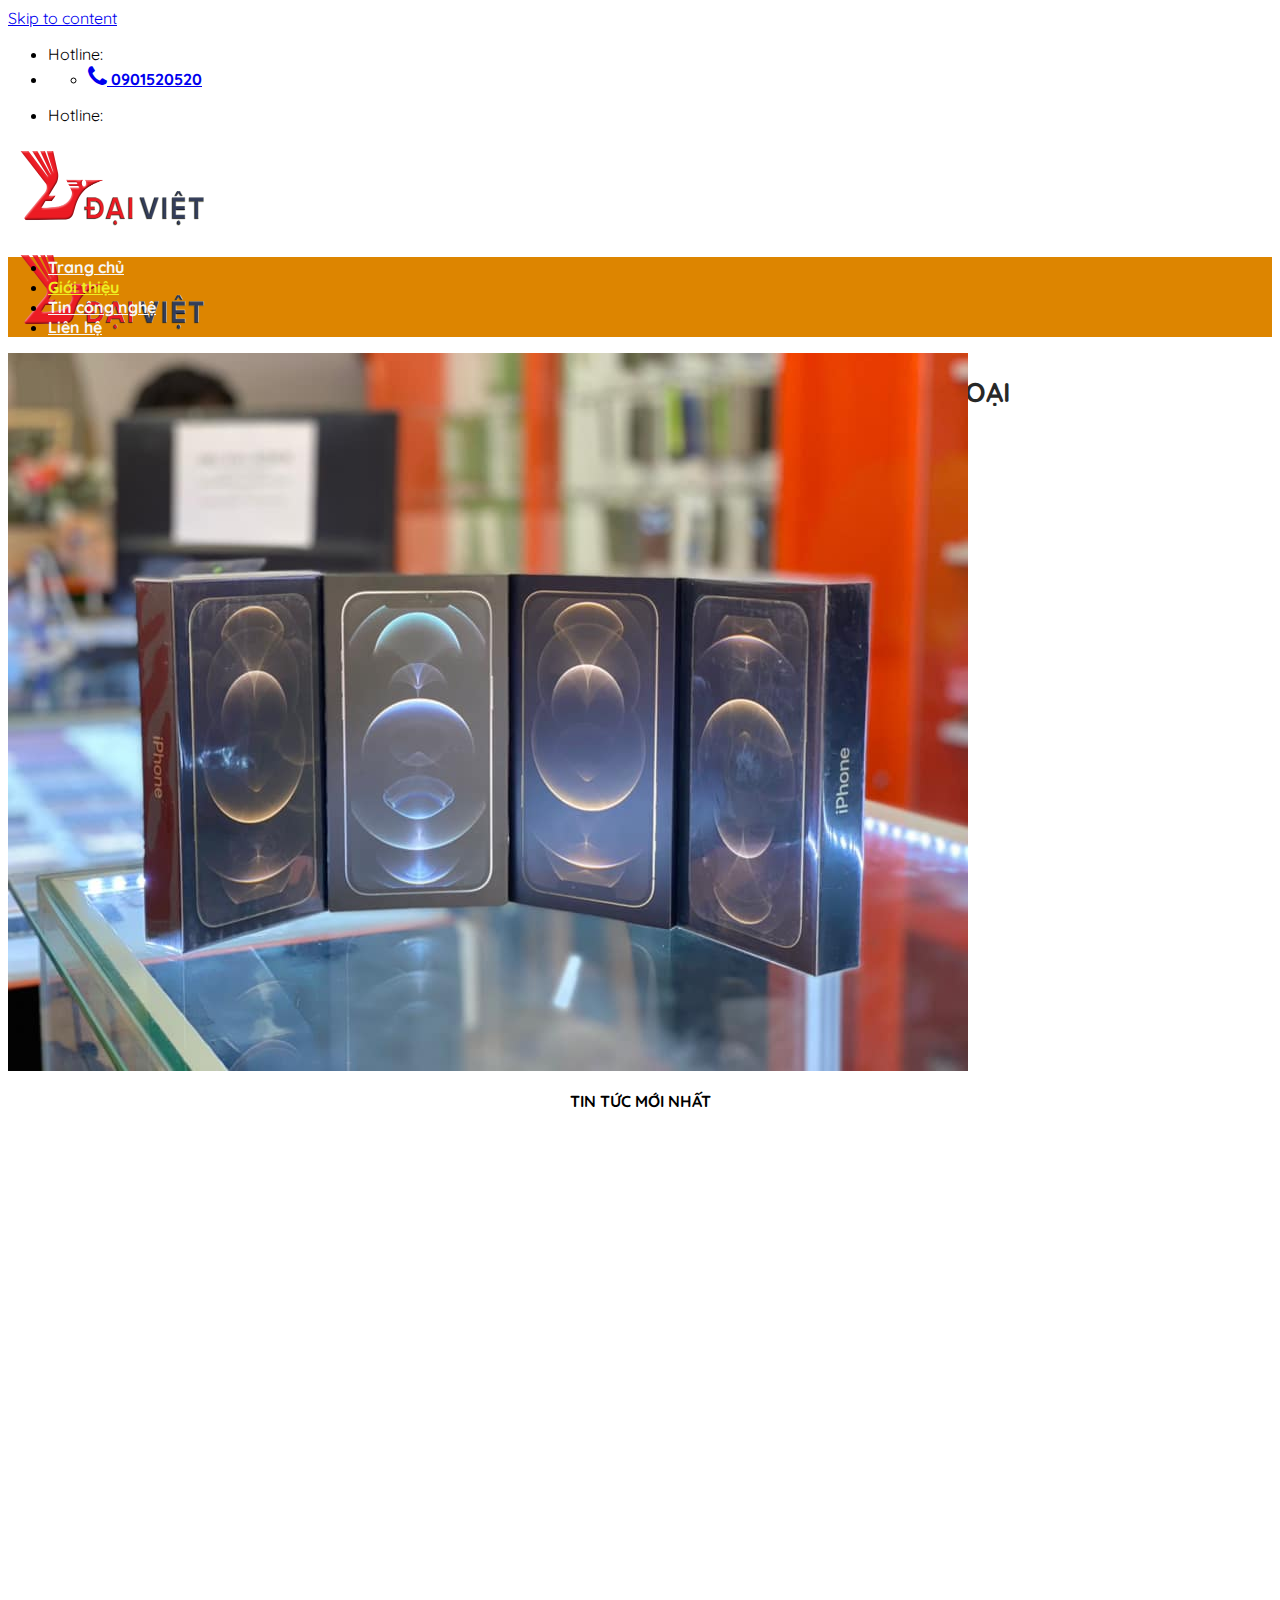
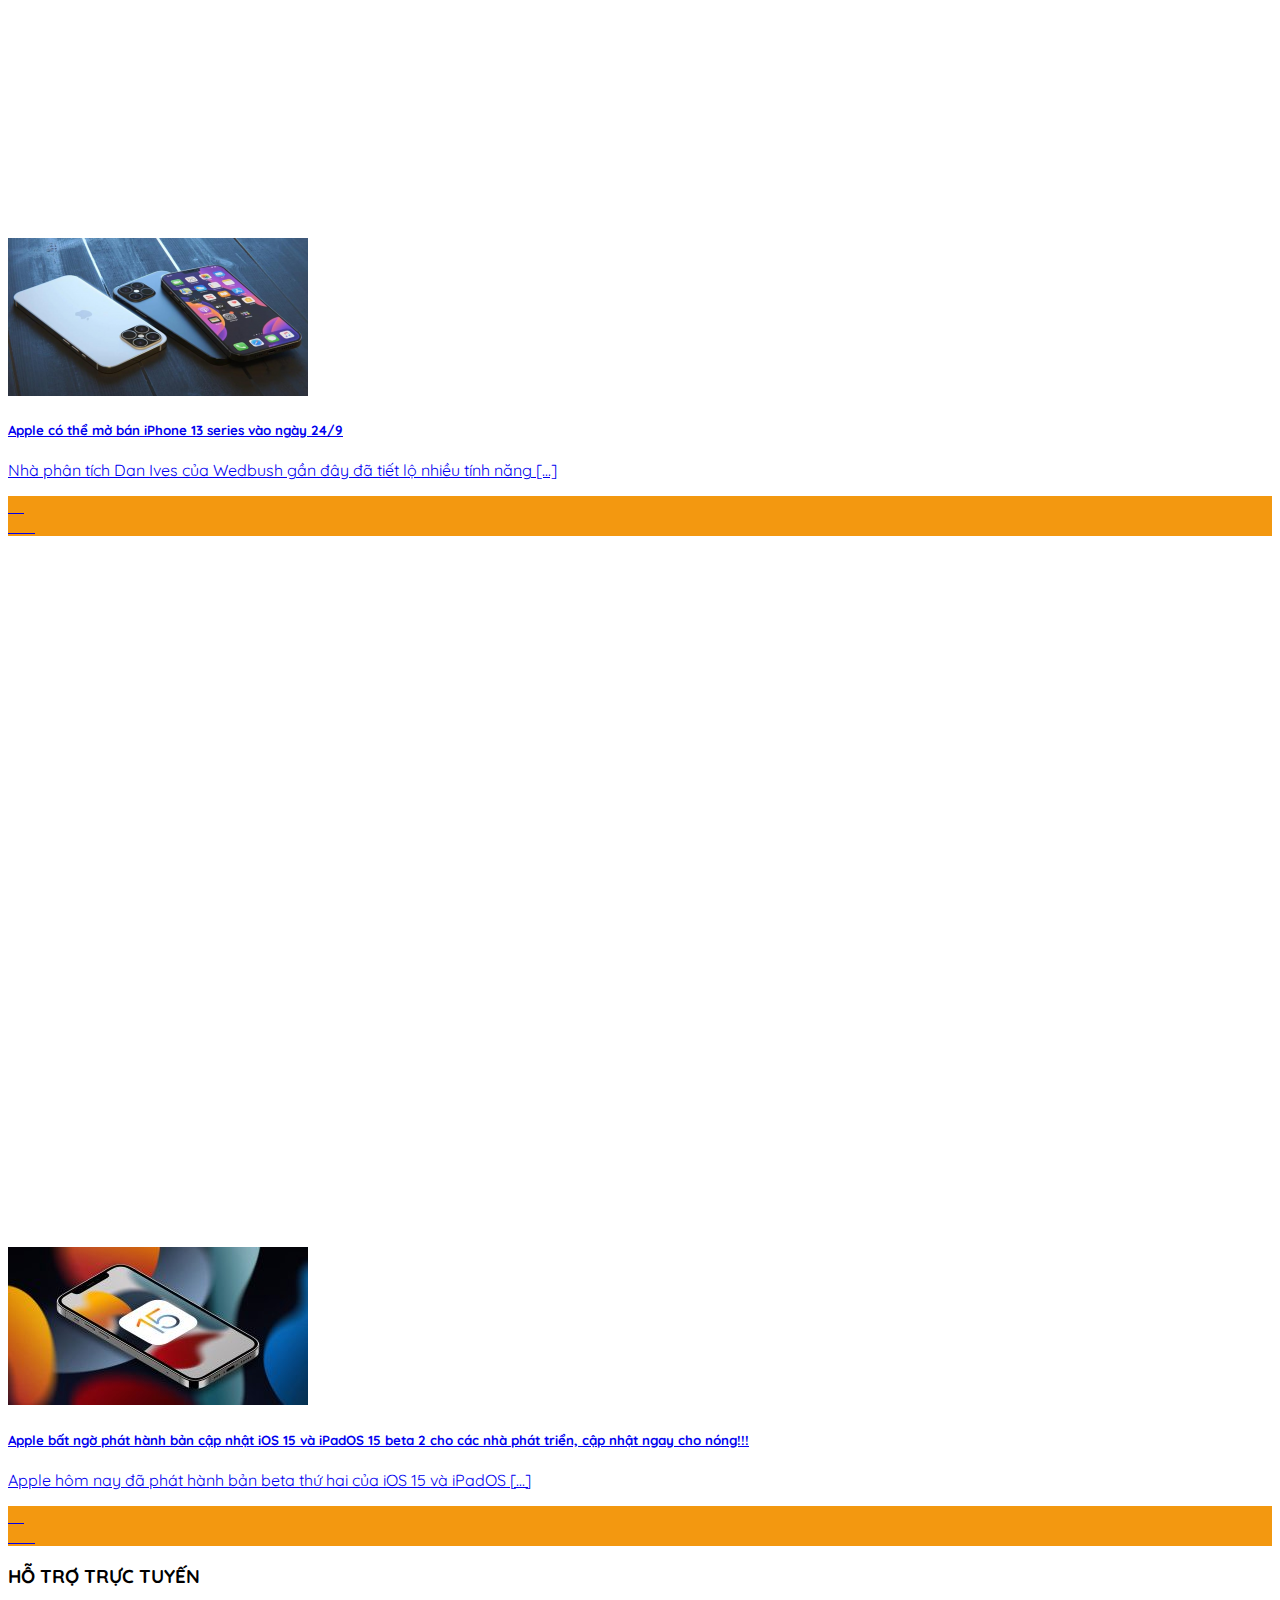
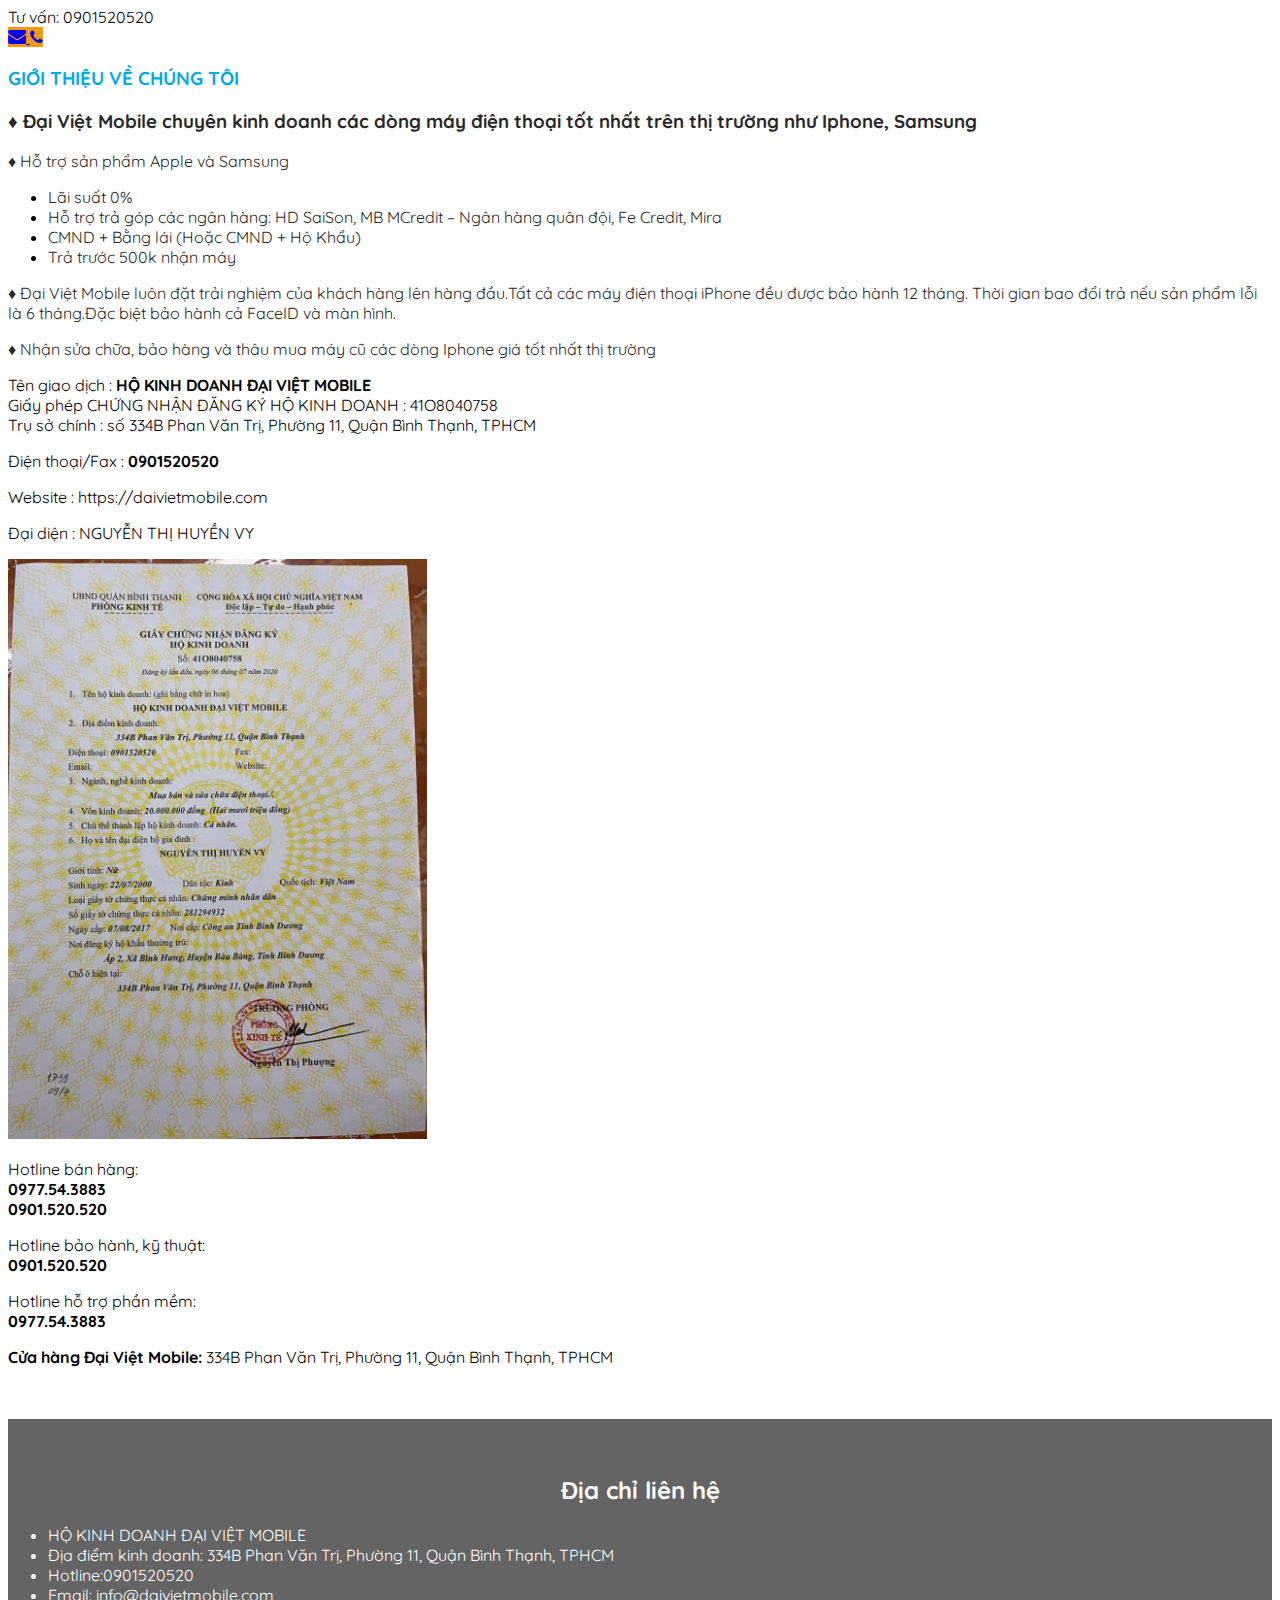
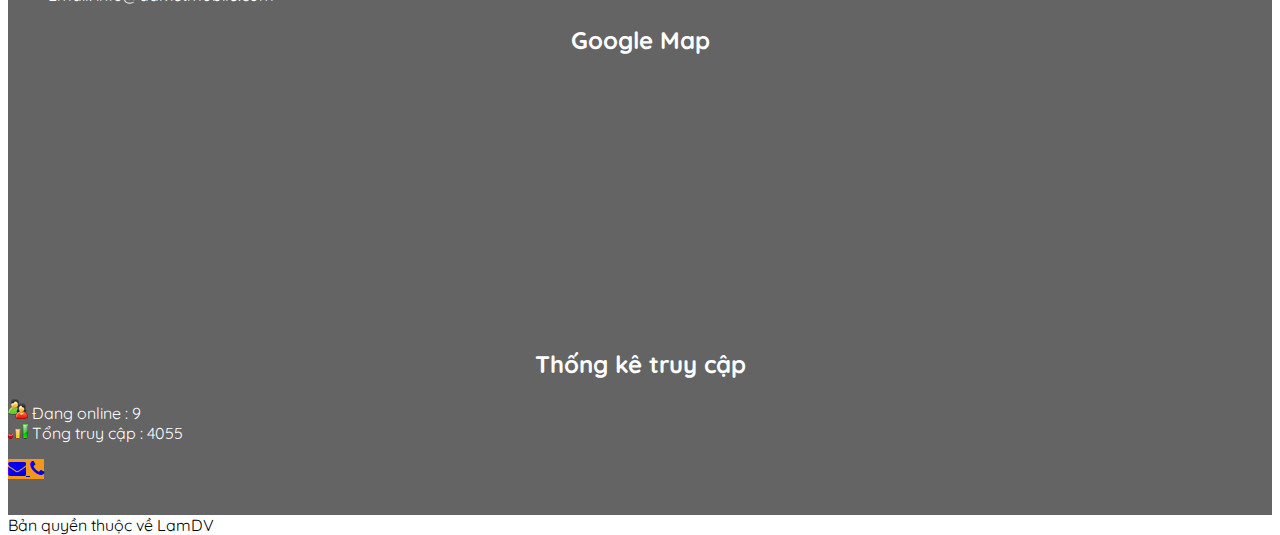
==== commit f0367d59: "done" ====
--- a/gioi-thieu.html
+++ b/gioi-thieu.html
@@ -3,319 +3,240 @@
 <!--[if IE 8]> <html lang="vi" class="ie8 loading-site no-js"> <![endif]-->
 <!--[if (gte IE 9)|!(IE)]><!-->
 <html lang="vi" class="loading-site no-js">
-    <!--<![endif]-->
-    <head>
-        <meta charset="UTF-8" />
-        <link rel="profile" href="https://gmpg.org/xfn/11" />
-        <link rel="pingback" href="https://daivietmobile.com/xmlrpc.php" />
-        <meta
-            name="facebook-domain-verification"
-            content="r8c21kw4k59guqk3x3v1k6bmlosveb"
-        />
-        <script>
-            (function (html) {
-                html.className = html.className.replace(/\bno-js\b/, "js");
-            })(document.documentElement);
-        </script>
-        <title>ĐẠI VIỆT MOBILE &#8211; MUA BÁN VÀ SỬA CHỮA ĐIỆN THOẠI</title>
-        <meta name="robots" content="max-image-preview:large" />
-        <meta
-            name="viewport"
-            content="width=device-width, initial-scale=1, maximum-scale=1"
-        />
-        <link rel="dns-prefetch" href="//fonts.googleapis.com" />
-        <link rel="dns-prefetch" href="//s.w.org" />
-        <link
-            rel="alternate"
-            type="application/rss+xml"
-            title="Dòng thông tin ĐẠI VIỆT MOBILE &raquo;"
-            href="https://daivietmobile.com/feed/"
-        />
-        <link
-            rel="alternate"
-            type="application/rss+xml"
-            title="Dòng phản hồi ĐẠI VIỆT MOBILE &raquo;"
-            href="https://daivietmobile.com/comments/feed/"
-        />
-        <link
-            rel="alternate"
-            type="application/rss+xml"
-            title="ĐẠI VIỆT MOBILE &raquo; Trang chủ Dòng phản hồi"
-            href="https://daivietmobile.com/trang-mau/feed/"
-        />
-        <script type="text/javascript">
-            window._wpemojiSettings = {
-                baseUrl:
-                    "https:\/\/s.w.org\/images\/core\/emoji\/13.1.0\/72x72\/",
-                ext: ".png",
-                svgUrl: "https:\/\/s.w.org\/images\/core\/emoji\/13.1.0\/svg\/",
-                svgExt: ".svg",
-                source: {
-                    concatemoji:
-                        "https:\/\/daivietmobile.com\/wp-includes\/js\/wp-emoji-release.min.js?ver=5.8",
+<!--<![endif]-->
+
+<head>
+    <meta charset="UTF-8" />
+    <link rel="profile" href="https://gmpg.org/xfn/11" />
+    <link rel="pingback" href="https://daivietmobile.com/xmlrpc.php" />
+    <meta name="facebook-domain-verification" content="r8c21kw4k59guqk3x3v1k6bmlosveb" />
+    <script>
+        (function (html) {
+            html.className = html.className.replace(/\bno-js\b/, "js");
+        })(document.documentElement);
+    </script>
+    <title>ĐẠI VIỆT MOBILE &#8211; MUA BÁN VÀ SỬA CHỮA ĐIỆN THOẠI</title>
+    <meta name="robots" content="max-image-preview:large" />
+    <meta name="viewport" content="width=device-width, initial-scale=1, maximum-scale=1" />
+    <link rel="dns-prefetch" href="//fonts.googleapis.com" />
+    <link rel="dns-prefetch" href="//s.w.org" />
+    <link rel="alternate" type="application/rss+xml" title="Dòng thông tin ĐẠI VIỆT MOBILE &raquo;"
+        href="https://daivietmobile.com/feed/" />
+    <link rel="alternate" type="application/rss+xml" title="Dòng phản hồi ĐẠI VIỆT MOBILE &raquo;"
+        href="https://daivietmobile.com/comments/feed/" />
+    <link rel="alternate" type="application/rss+xml" title="ĐẠI VIỆT MOBILE &raquo; Trang chủ Dòng phản hồi"
+        href="https://daivietmobile.com/trang-mau/feed/" />
+    <script type="text/javascript">
+        window._wpemojiSettings = {
+            baseUrl:
+                "https:\/\/s.w.org\/images\/core\/emoji\/13.1.0\/72x72\/",
+            ext: ".png",
+            svgUrl: "https:\/\/s.w.org\/images\/core\/emoji\/13.1.0\/svg\/",
+            svgExt: ".svg",
+            source: {
+                concatemoji:
+                    "https:\/\/daivietmobile.com\/wp-includes\/js\/wp-emoji-release.min.js?ver=5.8",
+            },
+        };
+        !(function (e, a, t) {
+            var n,
+                r,
+                o,
+                i = a.createElement("canvas"),
+                p = i.getContext && i.getContext("2d");
+            function s(e, t) {
+                var a = String.fromCharCode;
+                p.clearRect(0, 0, i.width, i.height),
+                    p.fillText(a.apply(this, e), 0, 0);
+                e = i.toDataURL();
+                return (
+                    p.clearRect(0, 0, i.width, i.height),
+                    p.fillText(a.apply(this, t), 0, 0),
+                    e === i.toDataURL()
+                );
+            }
+            function c(e) {
+                var t = a.createElement("script");
+                (t.src = e),
+                    (t.defer = t.type = "text/javascript"),
+                    a.getElementsByTagName("head")[0].appendChild(t);
+            }
+            for (
+                o = Array("flag", "emoji"),
+                t.supports = {
+                    everything: !0,
+                    everythingExceptFlag: !0,
                 },
-            };
-            !(function (e, a, t) {
-                var n,
-                    r,
-                    o,
-                    i = a.createElement("canvas"),
-                    p = i.getContext && i.getContext("2d");
-                function s(e, t) {
-                    var a = String.fromCharCode;
-                    p.clearRect(0, 0, i.width, i.height),
-                        p.fillText(a.apply(this, e), 0, 0);
-                    e = i.toDataURL();
-                    return (
-                        p.clearRect(0, 0, i.width, i.height),
-                        p.fillText(a.apply(this, t), 0, 0),
-                        e === i.toDataURL()
-                    );
-                }
-                function c(e) {
-                    var t = a.createElement("script");
-                    (t.src = e),
-                        (t.defer = t.type = "text/javascript"),
-                        a.getElementsByTagName("head")[0].appendChild(t);
-                }
-                for (
-                    o = Array("flag", "emoji"),
-                        t.supports = {
-                            everything: !0,
-                            everythingExceptFlag: !0,
-                        },
-                        r = 0;
-                    r < o.length;
-                    r++
-                )
-                    (t.supports[o[r]] = (function (e) {
-                        if (!p || !p.fillText) return !1;
-                        switch (
-                            ((p.textBaseline = "top"),
-                            (p.font = "600 32px Arial"),
-                            e)
-                        ) {
-                            case "flag":
-                                return s(
-                                    [127987, 65039, 8205, 9895, 65039],
-                                    [127987, 65039, 8203, 9895, 65039]
-                                )
-                                    ? !1
-                                    : !s(
-                                          [55356, 56826, 55356, 56819],
-                                          [55356, 56826, 8203, 55356, 56819]
-                                      ) &&
-                                          !s(
-                                              [
-                                                  55356, 57332, 56128, 56423,
-                                                  56128, 56418, 56128, 56421,
-                                                  56128, 56430, 56128, 56423,
-                                                  56128, 56447,
-                                              ],
-                                              [
-                                                  55356, 57332, 8203, 56128,
-                                                  56423, 8203, 56128, 56418,
-                                                  8203, 56128, 56421, 8203,
-                                                  56128, 56430, 8203, 56128,
-                                                  56423, 8203, 56128, 56447,
-                                              ]
-                                          );
-                            case "emoji":
-                                return !s(
-                                    [10084, 65039, 8205, 55357, 56613],
-                                    [10084, 65039, 8203, 55357, 56613]
+                r = 0;
+                r < o.length;
+                r++
+            )
+                (t.supports[o[r]] = (function (e) {
+                    if (!p || !p.fillText) return !1;
+                    switch (
+                    ((p.textBaseline = "top"),
+                        (p.font = "600 32px Arial"),
+                        e)
+                    ) {
+                        case "flag":
+                            return s(
+                                [127987, 65039, 8205, 9895, 65039],
+                                [127987, 65039, 8203, 9895, 65039]
+                            )
+                                ? !1
+                                : !s(
+                                    [55356, 56826, 55356, 56819],
+                                    [55356, 56826, 8203, 55356, 56819]
+                                ) &&
+                                !s(
+                                    [
+                                        55356, 57332, 56128, 56423,
+                                        56128, 56418, 56128, 56421,
+                                        56128, 56430, 56128, 56423,
+                                        56128, 56447,
+                                    ],
+                                    [
+                                        55356, 57332, 8203, 56128,
+                                        56423, 8203, 56128, 56418,
+                                        8203, 56128, 56421, 8203,
+                                        56128, 56430, 8203, 56128,
+                                        56423, 8203, 56128, 56447,
+                                    ]
                                 );
-                        }
-                        return !1;
-                    })(o[r])),
-                        (t.supports.everything =
-                            t.supports.everything && t.supports[o[r]]),
-                        "flag" !== o[r] &&
-                            (t.supports.everythingExceptFlag =
-                                t.supports.everythingExceptFlag &&
-                                t.supports[o[r]]);
-                (t.supports.everythingExceptFlag =
-                    t.supports.everythingExceptFlag && !t.supports.flag),
-                    (t.DOMReady = !1),
-                    (t.readyCallback = function () {
-                        t.DOMReady = !0;
-                    }),
-                    t.supports.everything ||
-                        ((n = function () {
-                            t.readyCallback();
-                        }),
-                        a.addEventListener
-                            ? (a.addEventListener("DOMContentLoaded", n, !1),
-                              e.addEventListener("load", n, !1))
-                            : (e.attachEvent("onload", n),
-                              a.attachEvent("onreadystatechange", function () {
-                                  "complete" === a.readyState &&
-                                      t.readyCallback();
-                              })),
-                        (n = t.source || {}).concatemoji
-                            ? c(n.concatemoji)
-                            : n.wpemoji &&
-                              n.twemoji &&
-                              (c(n.twemoji), c(n.wpemoji)));
-            })(window, document, window._wpemojiSettings);
-        </script>
-        <style type="text/css">
-            img.wp-smiley,
-            img.emoji {
-                display: inline !important;
-                border: none !important;
-                box-shadow: none !important;
-                height: 1em !important;
-                width: 1em !important;
-                margin: 0 0.07em !important;
-                vertical-align: -0.1em !important;
-                background: none !important;
-                padding: 0 !important;
+                        case "emoji":
+                            return !s(
+                                [10084, 65039, 8205, 55357, 56613],
+                                [10084, 65039, 8203, 55357, 56613]
+                            );
+                    }
+                    return !1;
+                })(o[r])),
+                    (t.supports.everything =
+                        t.supports.everything && t.supports[o[r]]),
+                    "flag" !== o[r] &&
+                    (t.supports.everythingExceptFlag =
+                        t.supports.everythingExceptFlag &&
+                        t.supports[o[r]]);
+            (t.supports.everythingExceptFlag =
+                t.supports.everythingExceptFlag && !t.supports.flag),
+                (t.DOMReady = !1),
+                (t.readyCallback = function () {
+                    t.DOMReady = !0;
+                }),
+                t.supports.everything ||
+                ((n = function () {
+                    t.readyCallback();
+                }),
+                    a.addEventListener
+                        ? (a.addEventListener("DOMContentLoaded", n, !1),
+                            e.addEventListener("load", n, !1))
+                        : (e.attachEvent("onload", n),
+                            a.attachEvent("onreadystatechange", function () {
+                                "complete" === a.readyState &&
+                                    t.readyCallback();
+                            })),
+                    (n = t.source || {}).concatemoji
+                        ? c(n.concatemoji)
+                        : n.wpemoji &&
+                        n.twemoji &&
+                        (c(n.twemoji), c(n.wpemoji)));
+        })(window, document, window._wpemojiSettings);
+    </script>
+    <style type="text/css">
+        img.wp-smiley,
+        img.emoji {
+            display: inline !important;
+            border: none !important;
+            box-shadow: none !important;
+            height: 1em !important;
+            width: 1em !important;
+            margin: 0 0.07em !important;
+            vertical-align: -0.1em !important;
+            background: none !important;
+            padding: 0 !important;
+        }
+    </style>
+    <link rel="stylesheet" id="wp-block-library-css"
+        href="https://daivietmobile.com/wp-includes/css/dist/block-library/style.min.css?ver=5.8" type="text/css"
+        media="all" />
+    <link rel="stylesheet" id="wc-block-vendors-style-css"
+        href="https://daivietmobile.com/wp-content/plugins/woocommerce/packages/woocommerce-blocks/build/vendors-style.css?ver=4.4.3"
+        type="text/css" media="all" />
+    <link rel="stylesheet" id="wc-block-style-css"
+        href="https://daivietmobile.com/wp-content/plugins/woocommerce/packages/woocommerce-blocks/build/style.css?ver=4.4.3"
+        type="text/css" media="all" />
+    <link rel="stylesheet" id="contact-form-7-css"
+        href="https://daivietmobile.com/wp-content/plugins/contact-form-7/includes/css/styles.css?ver=5.4"
+        type="text/css" media="all" />
+    <style id="woocommerce-inline-inline-css" type="text/css">
+        .woocommerce form .form-row .required {
+            visibility: visible;
+        }
+    </style>
+    <link rel="stylesheet" id="flatsome-icons-css"
+        href="https://daivietmobile.com/wp-content/themes/flatsome/assets/css/fl-icons.css?ver=3.12" type="text/css"
+        media="all" />
+    <link rel="stylesheet" id="flatsome-main-css"
+        href="https://daivietmobile.com/wp-content/themes/flatsome/assets/css/flatsome.css?ver=3.12.0" type="text/css"
+        media="all" />
+    <link rel="stylesheet" id="flatsome-shop-css"
+        href="https://daivietmobile.com/wp-content/themes/flatsome/assets/css/flatsome-shop.css?ver=3.12.0"
+        type="text/css" media="all" />
+    <link rel="stylesheet" id="flatsome-style-css"
+        href="https://daivietmobile.com/wp-content/themes/flatsome-child/style.css?ver=3.0" type="text/css"
+        media="all" />
+    <link rel="stylesheet" id="flatsome-googlefonts-css"
+        href="//fonts.googleapis.com/css?family=Quicksand%3Aregular%2C700%2Cregular%2C700%2Cregular&#038;display=swap&#038;ver=3.9"
+        type="text/css" media="all" />
+    <script type="text/javascript">
+        (function (a, d) {
+            if (a._nsl === d) {
+                a._nsl = [];
+                var c = function () {
+                    if (a.jQuery === d) setTimeout(c, 33);
+                    else {
+                        for (var b = 0; b < a._nsl.length; b++)
+                            a._nsl[b].call(a, a.jQuery);
+                        a._nsl = {
+                            push: function (b) {
+                                b.call(a, a.jQuery);
+                            },
+                        };
+                    }
+                };
+                c();
             }
-        </style>
-        <link
-            rel="stylesheet"
-            id="wp-block-library-css"
-            href="https://daivietmobile.com/wp-includes/css/dist/block-library/style.min.css?ver=5.8"
-            type="text/css"
-            media="all"
-        />
-        <link
-            rel="stylesheet"
-            id="wc-block-vendors-style-css"
-            href="https://daivietmobile.com/wp-content/plugins/woocommerce/packages/woocommerce-blocks/build/vendors-style.css?ver=4.4.3"
-            type="text/css"
-            media="all"
-        />
-        <link
-            rel="stylesheet"
-            id="wc-block-style-css"
-            href="https://daivietmobile.com/wp-content/plugins/woocommerce/packages/woocommerce-blocks/build/style.css?ver=4.4.3"
-            type="text/css"
-            media="all"
-        />
-        <link
-            rel="stylesheet"
-            id="contact-form-7-css"
-            href="https://daivietmobile.com/wp-content/plugins/contact-form-7/includes/css/styles.css?ver=5.4"
-            type="text/css"
-            media="all"
-        />
-        <style id="woocommerce-inline-inline-css" type="text/css">
-            .woocommerce form .form-row .required {
-                visibility: visible;
-            }
-        </style>
-        <link
-            rel="stylesheet"
-            id="flatsome-icons-css"
-            href="https://daivietmobile.com/wp-content/themes/flatsome/assets/css/fl-icons.css?ver=3.12"
-            type="text/css"
-            media="all"
-        />
-        <link
-            rel="stylesheet"
-            id="flatsome-main-css"
-            href="https://daivietmobile.com/wp-content/themes/flatsome/assets/css/flatsome.css?ver=3.12.0"
-            type="text/css"
-            media="all"
-        />
-        <link
-            rel="stylesheet"
-            id="flatsome-shop-css"
-            href="https://daivietmobile.com/wp-content/themes/flatsome/assets/css/flatsome-shop.css?ver=3.12.0"
-            type="text/css"
-            media="all"
-        />
-        <link
-            rel="stylesheet"
-            id="flatsome-style-css"
-            href="https://daivietmobile.com/wp-content/themes/flatsome-child/style.css?ver=3.0"
-            type="text/css"
-            media="all"
-        />
-        <link
-            rel="stylesheet"
-            id="flatsome-googlefonts-css"
-            href="//fonts.googleapis.com/css?family=Quicksand%3Aregular%2C700%2Cregular%2C700%2Cregular&#038;display=swap&#038;ver=3.9"
-            type="text/css"
-            media="all"
-        />
-        <script type="text/javascript">
-            (function (a, d) {
-                if (a._nsl === d) {
-                    a._nsl = [];
-                    var c = function () {
-                        if (a.jQuery === d) setTimeout(c, 33);
-                        else {
-                            for (var b = 0; b < a._nsl.length; b++)
-                                a._nsl[b].call(a, a.jQuery);
-                            a._nsl = {
-                                push: function (b) {
-                                    b.call(a, a.jQuery);
-                                },
-                            };
-                        }
-                    };
-                    c();
-                }
-            })(window);
-        </script>
-        <script
-            type="text/javascript"
-            src="https://daivietmobile.com/wp-includes/js/jquery/jquery.min.js?ver=3.6.0"
-            id="jquery-core-js"
-        ></script>
-        <script
-            type="text/javascript"
-            src="https://daivietmobile.com/wp-includes/js/jquery/jquery-migrate.min.js?ver=3.3.2"
-            id="jquery-migrate-js"
-        ></script>
-        <link
-            rel="https://api.w.org/"
-            href="https://daivietmobile.com/wp-json/"
-        />
-        <link
-            rel="alternate"
-            type="application/json"
-            href="https://daivietmobile.com/wp-json/wp/v2/pages/2"
-        />
-        <link
-            rel="EditURI"
-            type="application/rsd+xml"
-            title="RSD"
-            href="https://daivietmobile.com/xmlrpc.php?rsd"
-        />
-        <link
-            rel="wlwmanifest"
-            type="application/wlwmanifest+xml"
-            href="https://daivietmobile.com/wp-includes/wlwmanifest.xml"
-        />
-        <meta name="generator" content="WordPress 5.8" />
-        <meta name="generator" content="WooCommerce 5.1.1" />
-        <link rel="canonical" href="https://daivietmobile.com/" />
-        <link rel="shortlink" href="https://daivietmobile.com/" />
-        <link
-            rel="alternate"
-            type="application/json+oembed"
-            href="https://daivietmobile.com/wp-json/oembed/1.0/embed?url=https%3A%2F%2Fdaivietmobile.com%2F"
-        />
-        <link
-            rel="alternate"
-            type="text/xml+oembed"
-            href="https://daivietmobile.com/wp-json/oembed/1.0/embed?url=https%3A%2F%2Fdaivietmobile.com%2F&#038;format=xml"
-        />
-        <style>
-            .bg {
-                opacity: 0;
-                transition: opacity 1s;
-                -webkit-transition: opacity 1s;
-            }
-            .bg-loaded {
-                opacity: 1;
-            }
-        </style>
-        <!--[if IE
+        })(window);
+    </script>
+    <script type="text/javascript" src="https://daivietmobile.com/wp-includes/js/jquery/jquery.min.js?ver=3.6.0"
+        id="jquery-core-js"></script>
+    <script type="text/javascript" src="https://daivietmobile.com/wp-includes/js/jquery/jquery-migrate.min.js?ver=3.3.2"
+        id="jquery-migrate-js"></script>
+    <link rel="https://api.w.org/" href="https://daivietmobile.com/wp-json/" />
+    <link rel="alternate" type="application/json" href="https://daivietmobile.com/wp-json/wp/v2/pages/2" />
+    <link rel="EditURI" type="application/rsd+xml" title="RSD" href="https://daivietmobile.com/xmlrpc.php?rsd" />
+    <link rel="wlwmanifest" type="application/wlwmanifest+xml"
+        href="https://daivietmobile.com/wp-includes/wlwmanifest.xml" />
+    <meta name="generator" content="WordPress 5.8" />
+    <meta name="generator" content="WooCommerce 5.1.1" />
+    <link rel="canonical" href="https://daivietmobile.com/" />
+    <link rel="shortlink" href="https://daivietmobile.com/" />
+    <link rel="alternate" type="application/json+oembed"
+        href="https://daivietmobile.com/wp-json/oembed/1.0/embed?url=https%3A%2F%2Fdaivietmobile.com%2F" />
+    <link rel="alternate" type="text/xml+oembed"
+        href="https://daivietmobile.com/wp-json/oembed/1.0/embed?url=https%3A%2F%2Fdaivietmobile.com%2F&#038;format=xml" />
+    <style>
+        .bg {
+            opacity: 0;
+            transition: opacity 1s;
+            -webkit-transition: opacity 1s;
+        }
+
+        .bg-loaded {
+            opacity: 1;
+        }
+    </style>
+    <!--[if IE
             ]><link
                 rel="stylesheet"
                 type="text/css"
@@ -334,397 +255,402 @@
             </script>
             <script src="https://daivietmobile.com/wp-content/themes/flatsome/assets/libs/ie-flexibility.js"></script
         ><![endif]-->
-        <noscript
-            ><style>
-                .woocommerce-product-gallery {
-                    opacity: 1 !important;
-                }
-            </style></noscript
-        >
-        <link
-            rel="icon"
-            href="https://daivietmobile.com/wp-content/uploads/2021/06/cropped-logo-daivietmobile-2-32x32.png"
-            sizes="32x32"
-        />
-        <link
-            rel="icon"
-            href="https://daivietmobile.com/wp-content/uploads/2021/06/cropped-logo-daivietmobile-2-192x192.png"
-            sizes="192x192"
-        />
-        <link
-            rel="apple-touch-icon"
-            href="https://daivietmobile.com/wp-content/uploads/2021/06/cropped-logo-daivietmobile-2-180x180.png"
-        />
-        <meta
-            name="msapplication-TileImage"
-            content="https://daivietmobile.com/wp-content/uploads/2021/06/cropped-logo-daivietmobile-2-270x270.png"
-        />
-        <style id="custom-css" type="text/css">
-            :root {
-                --primary-color: #f39810;
-            }
-            .header-main {
-                height: 100px;
-            }
-            #logo img {
-                max-height: 100px;
-            }
-            #logo {
-                width: 200px;
-            }
-            .header-bottom {
-                min-height: 43px;
-            }
-            .header-top {
-                min-height: 30px;
-            }
-            .has-transparent + .page-title:first-of-type,
-            .has-transparent + #main > .page-title,
-            .has-transparent + #main > div > .page-title,
-            .has-transparent
-                + #main
-                .page-header-wrapper:first-of-type
-                .page-title {
-                padding-top: 180px;
-            }
-            .header.show-on-scroll,
-            .stuck .header-main {
-                height: 70px !important;
-            }
-            .stuck #logo img {
-                max-height: 70px !important;
-            }
-            .search-form {
-                width: 100%;
-            }
-            .header-bottom {
-                background-color: #dd8500;
-            }
-            .header-bottom-nav > li > a {
-                line-height: 17px;
-            }
-            @media (max-width: 549px) {
-                .header-main {
-                    height: 70px;
-                }
-                #logo img {
-                    max-height: 70px;
-                }
-            }
-            .header-top {
-                background-color: #ffffff !important;
-            } /* Color */
-            .accordion-title.active,
-            .has-icon-bg .icon .icon-inner,
-            .logo a,
-            .primary.is-underline,
-            .primary.is-link,
-            .badge-outline .badge-inner,
-            .nav-outline > li.active > a,
-            .nav-outline > li.active > a,
-            .cart-icon strong,
-            [data-color="primary"],
-            .is-outline.primary {
-                color: #f39810;
-            } /* Color !important */
-            [data-text-color="primary"] {
-                color: #f39810 !important;
-            } /* Background Color */
-            [data-text-bg="primary"] {
-                background-color: #f39810;
-            } /* Background */
-            .scroll-to-bullets a,
-            .featured-title,
-            .label-new.menu-item > a:after,
-            .nav-pagination > li > .current,
-            .nav-pagination > li > span:hover,
-            .nav-pagination > li > a:hover,
-            .has-hover:hover .badge-outline .badge-inner,
-            button[type="submit"],
-            .button.wc-forward:not(.checkout):not(.checkout-button),
-            .button.submit-button,
-            .button.primary:not(.is-outline),
-            .featured-table .title,
-            .is-outline:hover,
-            .has-icon:hover .icon-label,
-            .nav-dropdown-bold .nav-column li > a:hover,
-            .nav-dropdown.nav-dropdown-bold > li > a:hover,
-            .nav-dropdown-bold.dark .nav-column li > a:hover,
-            .nav-dropdown.nav-dropdown-bold.dark > li > a:hover,
-            .is-outline:hover,
-            .tagcloud a:hover,
-            .grid-tools a,
-            input[type="submit"]:not(.is-form),
-            .box-badge:hover .box-text,
-            input.button.alt,
-            .nav-box > li > a:hover,
-            .nav-box > li.active > a,
-            .nav-pills > li.active > a,
-            .current-dropdown .cart-icon strong,
-            .cart-icon:hover strong,
-            .nav-line-bottom > li > a:before,
-            .nav-line-grow > li > a:before,
-            .nav-line > li > a:before,
-            .banner,
-            .header-top,
-            .slider-nav-circle .flickity-prev-next-button:hover svg,
-            .slider-nav-circle .flickity-prev-next-button:hover .arrow,
-            .primary.is-outline:hover,
-            .button.primary:not(.is-outline),
-            input[type="submit"].primary,
-            input[type="submit"].primary,
-            input[type="reset"].button,
-            input[type="button"].primary,
-            .badge-inner {
-                background-color: #f39810;
-            } /* Border */
-            .nav-vertical.nav-tabs > li.active > a,
-            .scroll-to-bullets a.active,
-            .nav-pagination > li > .current,
-            .nav-pagination > li > span:hover,
-            .nav-pagination > li > a:hover,
-            .has-hover:hover .badge-outline .badge-inner,
-            .accordion-title.active,
-            .featured-table,
-            .is-outline:hover,
-            .tagcloud a:hover,
-            blockquote,
-            .has-border,
-            .cart-icon strong:after,
-            .cart-icon strong,
-            .blockUI:before,
-            .processing:before,
-            .loading-spin,
-            .slider-nav-circle .flickity-prev-next-button:hover svg,
-            .slider-nav-circle .flickity-prev-next-button:hover .arrow,
-            .primary.is-outline:hover {
-                border-color: #f39810;
-            }
-            .nav-tabs > li.active > a {
-                border-top-color: #f39810;
-            }
-            .widget_shopping_cart_content .blockUI.blockOverlay:before {
-                border-left-color: #f39810;
-            }
-            .woocommerce-checkout-review-order .blockUI.blockOverlay:before {
-                border-left-color: #f39810;
-            } /* Fill */
-            .slider .flickity-prev-next-button:hover svg,
-            .slider .flickity-prev-next-button:hover .arrow {
-                fill: #f39810;
-            }
-            body {
-                font-size: 100%;
-            }
-            body {
-                font-family: "Quicksand", sans-serif;
-            }
-            body {
-                font-weight: 0;
-            }
-            .nav > li > a {
-                font-family: "Quicksand", sans-serif;
-            }
-            .mobile-sidebar-levels-2 .nav > li > ul > li > a {
-                font-family: "Quicksand", sans-serif;
-            }
-            .nav > li > a {
-                font-weight: 700;
-            }
-            .mobile-sidebar-levels-2 .nav > li > ul > li > a {
-                font-weight: 700;
-            }
-            h1,
-            h2,
-            h3,
-            h4,
-            h5,
-            h6,
-            .heading-font,
-            .off-canvas-center .nav-sidebar.nav-vertical > li > a {
-                font-family: "Quicksand", sans-serif;
-            }
-            h1,
-            h2,
-            h3,
-            h4,
-            h5,
-            h6,
-            .heading-font,
-            .banner h1,
-            .banner h2 {
-                font-weight: 700;
-            }
-            .alt-font {
-                font-family: "Quicksand", sans-serif;
-            }
-            .alt-font {
-                font-weight: 0 !important;
-            }
-            .header:not(.transparent) .header-bottom-nav.nav > li > a {
-                color: #f7f7f7;
-            }
-            .header:not(.transparent) .header-bottom-nav.nav > li > a:hover,
-            .header:not(.transparent) .header-bottom-nav.nav > li.active > a,
-            .header:not(.transparent) .header-bottom-nav.nav > li.current > a,
-            .header:not(.transparent) .header-bottom-nav.nav > li > a.active,
-            .header:not(.transparent) .header-bottom-nav.nav > li > a.current {
-                color: #eeee22;
-            }
-            .header-bottom-nav.nav-line-bottom > li > a:before,
-            .header-bottom-nav.nav-line-grow > li > a:before,
-            .header-bottom-nav.nav-line > li > a:before,
-            .header-bottom-nav.nav-box > li > a:hover,
-            .header-bottom-nav.nav-box > li.active > a,
-            .header-bottom-nav.nav-pills > li > a:hover,
-            .header-bottom-nav.nav-pills > li.active > a {
-                color: #fff !important;
-                background-color: #eeee22;
-            }
-            @media screen and (min-width: 550px) {
-                .products .box-vertical .box-image {
-                    min-width: 300px !important;
-                    width: 300px !important;
-                }
-            }
-            .label-new.menu-item > a:after {
-                content: "New";
-            }
-            .label-hot.menu-item > a:after {
-                content: "Hot";
-            }
-            .label-sale.menu-item > a:after {
-                content: "Sale";
-            }
-            .label-popular.menu-item > a:after {
-                content: "Popular";
+    <noscript>
+        <style>
+            .woocommerce-product-gallery {
+                opacity: 1 !important;
             }
         </style>
-    </head>
-
-    <body
-        data-rsssl="1"
-        class="
+    </noscript>
+    <link rel="stylesheet" href="https://cdnjs.cloudflare.com/ajax/libs/font-awesome/4.7.0/css/font-awesome.min.css">
+
+    <link rel="icon" href="images/cropped-logo-daivietmobile-2-32x32.png"
+        sizes="32x32" />
+    <link rel="icon"
+        href="images/cropped-logo-daivietmobile-2-192x192.png"
+        sizes="192x192" />
+    <link rel="apple-touch-icon"
+        href="images/cropped-logo-daivietmobile-2-180x180.png" />
+    <meta name="msapplication-TileImage"
+        content="images/cropped-logo-daivietmobile-2-270x270.png" />
+    <style id="custom-css" type="text/css">
+        :root {
+            --primary-color: #f39810;
+        }
+
+        .header-main {
+            height: 100px;
+        }
+
+        #logo img {
+            max-height: 100px;
+        }
+
+        #logo {
+            width: 200px;
+        }
+
+        .header-bottom {
+            min-height: 43px;
+        }
+
+        .header-top {
+            min-height: 30px;
+        }
+
+        .has-transparent+.page-title:first-of-type,
+        .has-transparent+#main>.page-title,
+        .has-transparent+#main>div>.page-title,
+        .has-transparent+#main .page-header-wrapper:first-of-type .page-title {
+            padding-top: 180px;
+        }
+
+        .header.show-on-scroll,
+        .stuck .header-main {
+            height: 70px !important;
+        }
+
+        .stuck #logo img {
+            max-height: 70px !important;
+        }
+
+        .search-form {
+            width: 100%;
+        }
+
+        .header-bottom {
+            background-color: #dd8500;
+        }
+
+        .header-bottom-nav>li>a {
+            line-height: 17px;
+        }
+
+        @media (max-width: 549px) {
+            .header-main {
+                height: 70px;
+            }
+
+            #logo img {
+                max-height: 70px;
+            }
+        }
+
+        .header-top {
+            background-color: #ffffff !important;
+        }
+
+        /* Color */
+        .accordion-title.active,
+        .has-icon-bg .icon .icon-inner,
+        .logo a,
+        .primary.is-underline,
+        .primary.is-link,
+        .badge-outline .badge-inner,
+        .nav-outline>li.active>a,
+        .nav-outline>li.active>a,
+        .cart-icon strong,
+        [data-color="primary"],
+        .is-outline.primary {
+            color: #f39810;
+        }
+
+        /* Color !important */
+        [data-text-color="primary"] {
+            color: #f39810 !important;
+        }
+
+        /* Background Color */
+        [data-text-bg="primary"] {
+            background-color: #f39810;
+        }
+
+        /* Background */
+        .scroll-to-bullets a,
+        .featured-title,
+        .label-new.menu-item>a:after,
+        .nav-pagination>li>.current,
+        .nav-pagination>li>span:hover,
+        .nav-pagination>li>a:hover,
+        .has-hover:hover .badge-outline .badge-inner,
+        button[type="submit"],
+        .button.wc-forward:not(.checkout):not(.checkout-button),
+        .button.submit-button,
+        .button.primary:not(.is-outline),
+        .featured-table .title,
+        .is-outline:hover,
+        .has-icon:hover .icon-label,
+        .nav-dropdown-bold .nav-column li>a:hover,
+        .nav-dropdown.nav-dropdown-bold>li>a:hover,
+        .nav-dropdown-bold.dark .nav-column li>a:hover,
+        .nav-dropdown.nav-dropdown-bold.dark>li>a:hover,
+        .is-outline:hover,
+        .tagcloud a:hover,
+        .grid-tools a,
+        input[type="submit"]:not(.is-form),
+        .box-badge:hover .box-text,
+        input.button.alt,
+        .nav-box>li>a:hover,
+        .nav-box>li.active>a,
+        .nav-pills>li.active>a,
+        .current-dropdown .cart-icon strong,
+        .cart-icon:hover strong,
+        .nav-line-bottom>li>a:before,
+        .nav-line-grow>li>a:before,
+        .nav-line>li>a:before,
+        .banner,
+        .header-top,
+        .slider-nav-circle .flickity-prev-next-button:hover svg,
+        .slider-nav-circle .flickity-prev-next-button:hover .arrow,
+        .primary.is-outline:hover,
+        .button.primary:not(.is-outline),
+        input[type="submit"].primary,
+        input[type="submit"].primary,
+        input[type="reset"].button,
+        input[type="button"].primary,
+        .badge-inner {
+            background-color: #f39810;
+        }
+
+        /* Border */
+        .nav-vertical.nav-tabs>li.active>a,
+        .scroll-to-bullets a.active,
+        .nav-pagination>li>.current,
+        .nav-pagination>li>span:hover,
+        .nav-pagination>li>a:hover,
+        .has-hover:hover .badge-outline .badge-inner,
+        .accordion-title.active,
+        .featured-table,
+        .is-outline:hover,
+        .tagcloud a:hover,
+        blockquote,
+        .has-border,
+        .cart-icon strong:after,
+        .cart-icon strong,
+        .blockUI:before,
+        .processing:before,
+        .loading-spin,
+        .slider-nav-circle .flickity-prev-next-button:hover svg,
+        .slider-nav-circle .flickity-prev-next-button:hover .arrow,
+        .primary.is-outline:hover {
+            border-color: #f39810;
+        }
+
+        .nav-tabs>li.active>a {
+            border-top-color: #f39810;
+        }
+
+        .widget_shopping_cart_content .blockUI.blockOverlay:before {
+            border-left-color: #f39810;
+        }
+
+        .woocommerce-checkout-review-order .blockUI.blockOverlay:before {
+            border-left-color: #f39810;
+        }
+
+        /* Fill */
+        .slider .flickity-prev-next-button:hover svg,
+        .slider .flickity-prev-next-button:hover .arrow {
+            fill: #f39810;
+        }
+
+        body {
+            font-size: 100%;
+        }
+
+        body {
+            font-family: "Quicksand", sans-serif;
+        }
+
+        body {
+            font-weight: 0;
+        }
+
+        .nav>li>a {
+            font-family: "Quicksand", sans-serif;
+        }
+
+        .mobile-sidebar-levels-2 .nav>li>ul>li>a {
+            font-family: "Quicksand", sans-serif;
+        }
+
+        .nav>li>a {
+            font-weight: 700;
+        }
+
+        .mobile-sidebar-levels-2 .nav>li>ul>li>a {
+            font-weight: 700;
+        }
+
+        h1,
+        h2,
+        h3,
+        h4,
+        h5,
+        h6,
+        .heading-font,
+        .off-canvas-center .nav-sidebar.nav-vertical>li>a {
+            font-family: "Quicksand", sans-serif;
+        }
+
+        h1,
+        h2,
+        h3,
+        h4,
+        h5,
+        h6,
+        .heading-font,
+        .banner h1,
+        .banner h2 {
+            font-weight: 700;
+        }
+
+        .alt-font {
+            font-family: "Quicksand", sans-serif;
+        }
+
+        .alt-font {
+            font-weight: 0 !important;
+        }
+
+        .header:not(.transparent) .header-bottom-nav.nav>li>a {
+            color: #f7f7f7;
+        }
+
+        .header:not(.transparent) .header-bottom-nav.nav>li>a:hover,
+        .header:not(.transparent) .header-bottom-nav.nav>li.active>a,
+        .header:not(.transparent) .header-bottom-nav.nav>li.current>a,
+        .header:not(.transparent) .header-bottom-nav.nav>li>a.active,
+        .header:not(.transparent) .header-bottom-nav.nav>li>a.current {
+            color: #eeee22;
+        }
+
+        .header-bottom-nav.nav-line-bottom>li>a:before,
+        .header-bottom-nav.nav-line-grow>li>a:before,
+        .header-bottom-nav.nav-line>li>a:before,
+        .header-bottom-nav.nav-box>li>a:hover,
+        .header-bottom-nav.nav-box>li.active>a,
+        .header-bottom-nav.nav-pills>li>a:hover,
+        .header-bottom-nav.nav-pills>li.active>a {
+            color: #fff !important;
+            background-color: #eeee22;
+        }
+
+        @media screen and (min-width: 550px) {
+            .products .box-vertical .box-image {
+                min-width: 300px !important;
+                width: 300px !important;
+            }
+        }
+
+        .label-new.menu-item>a:after {
+            content: "New";
+        }
+
+        .label-hot.menu-item>a:after {
+            content: "Hot";
+        }
+
+        .label-sale.menu-item>a:after {
+            content: "Sale";
+        }
+
+        .label-popular.menu-item>a:after {
+            content: "Popular";
+        }
+    </style>
+</head>
+
+<body data-rsssl="1" class="
             home
             page-template-default page page-id-2
             theme-flatsome
             woocommerce-no-js
             lightbox
             nav-dropdown-has-arrow
-        "
-    >
-        <a class="skip-link screen-reader-text" href="#main">Skip to content</a>
-
-        <div id="wrapper">
-            <!-- START HEADER -->
-
-            <header id="header" class="header has-sticky sticky-jump">
-                <div class="header-wrapper">
-                    <div id="top-bar" class="header-top hide-for-sticky">
-                        <div class="flex-row container">
-                            <div class="flex-col hide-for-medium flex-left">
-                                <ul
-                                    class="
+        ">
+    <a class="skip-link screen-reader-text" href="#main">Skip to content</a>
+
+    <div id="wrapper">
+        <!-- START HEADER -->
+
+        <header id="header" class="header has-sticky sticky-jump">
+            <div class="header-wrapper">
+                <div id="top-bar" class="header-top hide-for-sticky">
+                    <div class="flex-row container">
+                        <div class="flex-col hide-for-medium flex-left">
+                            <ul class="
                                         nav nav-left
                                         medium-nav-center
                                         nav-small nav-divided
-                                    "
-                                ></ul>
-                            </div>
-
-                            <div class="flex-col hide-for-medium flex-center">
-                                <ul
-                                    class="nav nav-center nav-small nav-divided"
-                                ></ul>
-                            </div>
-
-                            <div class="flex-col hide-for-medium flex-right">
-                                <ul
-                                    class="
+                                    "></ul>
+                        </div>
+
+                        <div class="flex-col hide-for-medium flex-center">
+                            <ul class="nav nav-center nav-small nav-divided"></ul>
+                        </div>
+
+                        <div class="flex-col hide-for-medium flex-right">
+                            <ul class="
                                         nav
                                         top-bar-nav
                                         nav-right nav-small nav-divided
-                                    "
-                                >
-                                    <li class="html custom html_topbar_left">
-                                        Hotline:
-                                    </li>
-                                    <li class="header-contact-wrapper">
-                                        <ul
-                                            id="header-contact"
-                                            class="
+                                    ">
+                                <li class="html custom html_topbar_left">
+                                    Hotline:
+                                </li>
+                                <li class="header-contact-wrapper">
+                                    <ul id="header-contact" class="
                                                 nav nav-divided nav-uppercase
                                                 header-contact
-                                            "
-                                        >
-                                            <li class="">
-                                                <a
-                                                    href="tel:0901520520"
-                                                    class="tooltip"
-                                                    title="0901520520"
-                                                >
-                                                    <i
-                                                        class="icon-phone"
-                                                        style="font-size: 20"
-                                                    ></i>
-                                                    <span>0901520520</span>
-                                                </a>
-                                            </li>
-                                        </ul>
-                                    </li>
-                                </ul>
-                            </div>
-
-                            <div class="flex-col show-for-medium flex-grow">
-                                <ul
-                                    class="
+                                            ">
+                                        <li class="">
+                                            <a href="tel:0901520520" class="tooltip" title="0901520520">
+                                                <i class="fa fa-phone" style="font-size:24px"></i>
+                                                <span>0901520520</span>
+                                            </a>
+                                        </li>
+                                    </ul>
+                                </li>
+                            </ul>
+                        </div>
+
+                        <div class="flex-col show-for-medium flex-grow">
+                            <ul class="
                                         nav nav-center nav-small
                                         mobile-nav
                                         nav-divided
-                                    "
-                                >
-                                    <li class="html custom html_topbar_left">
-                                        Hotline:
-                                    </li>
-                                </ul>
-                            </div>
+                                    ">
+                                <li class="html custom html_topbar_left">
+                                    Hotline:
+                                </li>
+                            </ul>
                         </div>
                     </div>
-                    <div id="masthead" class="header-main">
-                        <div
-                            class="
+                </div>
+                <div id="masthead" class="header-main">
+                    <div class="
                                 header-inner
                                 flex-row
                                 container
                                 logo-left
                                 medium-logo-center
-                            "
-                            role="navigation"
-                        >
-                            <!-- Logo -->
-                            <div id="logo" class="flex-col logo">
-                                <!-- Header logo -->
-                                <a
-                                    href="https://daivietmobile.com/"
-                                    title="ĐẠI VIỆT MOBILE - MUA BÁN VÀ SỬA CHỮA ĐIỆN THOẠI"
-                                    rel="home"
-                                >
-                                    <img
-                                        width="200"
-                                        height="100"
-                                        src="https://daivietmobile.com/wp-content/uploads/2021/06/logo-dai-viet.png"
-                                        class="header_logo header-logo"
-                                        alt="ĐẠI VIỆT MOBILE" /><img
-                                        width="200"
-                                        height="100"
-                                        src="https://daivietmobile.com/wp-content/uploads/2021/06/logo-dai-viet.png"
-                                        class="header-logo-dark"
-                                        alt="ĐẠI VIỆT MOBILE"
-                                /></a>
-                            </div>
-
-                            <!-- Mobile Left Elements -->
-                            <!-- <div class="flex-col show-for-medium flex-left">
+                            " role="navigation">
+                        <!-- Logo -->
+                        <div id="logo" class="flex-col logo">
+                            <!-- Header logo -->
+                            <a href="https://daivietmobile.com/"
+                                title="ĐẠI VIỆT MOBILE - MUA BÁN VÀ SỬA CHỮA ĐIỆN THOẠI" rel="home">
+                                <img width="200" height="100"
+                                    src="images/logo-dai-viet.png"
+                                    class="header_logo header-logo" alt="ĐẠI VIỆT MOBILE" /><img width="200"
+                                    height="100"
+                                    src="images/logo-dai-viet.png"
+                                    class="header-logo-dark" alt="ĐẠI VIỆT MOBILE" /></a>
+                        </div>
+
+                        <!-- Mobile Left Elements -->
+                        <!-- <div class="flex-col show-for-medium flex-left">
                                 <ul class="mobile-nav nav nav-left">
                                     <li class="nav-icon has-icon">
                                         <a
@@ -744,177 +670,121 @@
                                 </ul>
                             </div> -->
 
-                            <!-- Left Elements -->
-                            <div
-                                class="
+                        <!-- Left Elements -->
+                        <div class="
                                     flex-col
                                     hide-for-medium
                                     flex-left flex-grow
-                                "
-                            >
-                                <ul
-                                    class="
+                                ">
+                            <ul class="
                                         header-nav header-nav-main
                                         nav nav-left nav-uppercase
-                                    "
-                                >
-                                    <li class="header-block">
-                                        <div class="header-block-block-2">
-                                            <h1 style="text-align: center">
-                                                <span style="font-size: 85%"
-                                                    ><strong
-                                                        ><span
-                                                            style="
+                                    ">
+                                <li class="header-block">
+                                    <div class="header-block-block-2">
+                                        <h1 style="text-align: center">
+                                            <span style="font-size: 85%"><strong><span style="
                                                                 color: #282828;
                                                                 font-weight: bolder;
-                                                            "
-                                                            >ĐẠI VIỆT MOBILE-
-                                                            MUA BÁN VÀ SỬA CHỮA
-                                                            ĐIỆN THOẠI</span
-                                                        ></strong
-                                                    ></span
-                                                >
-                                            </h1>
-                                        </div>
-                                    </li>
-                                </ul>
-                            </div>
-
-                            <!-- Right Elements -->
-                            <div class="flex-col hide-for-medium flex-right">
-                                <ul
-                                    class="
+                                                            ">ĐẠI VIỆT MOBILE-
+                                                        MUA BÁN VÀ SỬA CHỮA
+                                                        ĐIỆN THOẠI</span></strong></span>
+                                        </h1>
+                                    </div>
+                                </li>
+                            </ul>
+                        </div>
+
+                        <!-- Right Elements -->
+                        <div class="flex-col hide-for-medium flex-right">
+                            <ul class="
                                         header-nav header-nav-main
                                         nav nav-right nav-uppercase
-                                    "
-                                >
-                                    <li
-                                        class="
+                                    ">
+                                <li class="
                                             header-search-form
                                             search-form
                                             html
                                             relative
                                             has-icon
-                                        "
-                                    >
-                                        <div class="header-search-form-wrapper">
-                                            <div
-                                                class="
+                                        ">
+                                    <div class="header-search-form-wrapper">
+                                        <div class="
                                                     searchform-wrapper
                                                     ux-search-box
                                                     relative
                                                     form-flat
                                                     is-normal
-                                                "
-                                            >
-                                                <form
-                                                    role="search"
-                                                    method="get"
-                                                    class="searchform"
-                                                    action="https://daivietmobile.com/"
-                                                >
-                                                    <div
-                                                        class="
+                                                ">
+                                            <form role="search" method="get" class="searchform"
+                                                action="https://daivietmobile.com/">
+                                                <div class="
                                                             flex-row
                                                             relative
-                                                        "
-                                                    >
-                                                        <div
-                                                            class="
+                                                        ">
+                                                    <div class="
                                                                 flex-col
                                                                 flex-grow
-                                                            "
-                                                        >
-                                                            <label
-                                                                class="
+                                                            ">
+                                                        <label class="
                                                                     screen-reader-text
-                                                                "
-                                                                for="woocommerce-product-search-field-0"
-                                                                >Tìm
-                                                                kiếm:</label
-                                                            >
-                                                            <input
-                                                                type="search"
-                                                                id="woocommerce-product-search-field-0"
-                                                                class="
+                                                                " for="woocommerce-product-search-field-0">Tìm
+                                                            kiếm:</label>
+                                                        <input type="search" id="woocommerce-product-search-field-0"
+                                                            class="
                                                                     search-field
                                                                     mb-0
-                                                                "
-                                                                placeholder="Bạn cần tìm gì?"
-                                                                value=""
-                                                                name="s"
-                                                            />
-                                                            <input
-                                                                type="hidden"
-                                                                name="post_type"
-                                                                value="product"
-                                                            />
-                                                        </div>
-                                                        <div class="flex-col">
-                                                            <button
-                                                                type="submit"
-                                                                value="Tìm kiếm"
-                                                                class="
+                                                                " placeholder="Bạn cần tìm gì?" value="" name="s" />
+                                                        <input type="hidden" name="post_type" value="product" />
+                                                    </div>
+                                                    <div class="flex-col">
+                                                        <button type="submit" value="Tìm kiếm" class="
                                                                     ux-search-submit
                                                                     submit-button
                                                                     secondary
                                                                     button
                                                                     icon
                                                                     mb-0
-                                                                "
-                                                            >
-                                                                <i
-                                                                    class="
-                                                                        icon-search
-                                                                    "
-                                                                ></i>
-                                                            </button>
-                                                        </div>
+                                                                ">
+                                                                <i class="fa fa-search" style="font-size:18px"></i>
+                                                        </button>
                                                     </div>
-                                                    <div
-                                                        class="
+                                                </div>
+                                                <div class="
                                                             live-search-results
                                                             text-left
                                                             z-top
-                                                        "
-                                                    ></div>
-                                                </form>
-                                            </div>
+                                                        "></div>
+                                            </form>
                                         </div>
-                                    </li>
-                                </ul>
-                            </div>
-                        </div>
-
-                        <div class="container">
-                            <div class="top-divider full-width"></div>
+                                    </div>
+                                </li>
+                            </ul>
                         </div>
                     </div>
-                    <div
-                        id="wide-nav"
-                        class="
+
+                    <div class="container">
+                        <div class="top-divider full-width"></div>
+                    </div>
+                </div>
+                <div id="wide-nav" class="
                             header-bottom
                             wide-nav
                             nav-dark
                             flex-has-center
                             hide-for-medium
-                        "
-                    >
-                        <div class="flex-row container">
-                            <div class="flex-col hide-for-medium flex-center">
-                                <ul
-                                    class="
+                        ">
+                    <div class="flex-row container">
+                        <div class="flex-col hide-for-medium flex-center">
+                            <ul class="
                                         nav
                                         header-nav header-bottom-nav
                                         nav-center
                                         nav-size-xlarge
                                         nav-spacing-xlarge
                                         nav-uppercase
-                                    "
-                                >
-                                    <li
-                                        id="menu-item-132"
-                                        class="
+                                    ">
+                                <li id="menu-item-132" class="
                                             menu-item
                                             menu-item-type-post_type
                                             menu-item-object-page menu-item-home
@@ -922,86 +792,61 @@
                                             page_item page-item-2
                                             current_page_item
                                             menu-item-132
-                                            active
-                                        "
-                                    >
-                                        <a
-                                            href="#"
-                                            aria-current="page"
-                                            class="nav-top-link"
-                                            >Trang chủ</a
-                                        >
-                                    </li>
-                                    <li
-                                        id="menu-item-243"
-                                        class="
+                                            
+                                        ">
+                                    <a href="index.html" aria-current="page" class="nav-top-link">Trang chủ</a>
+                                </li>
+                                <li id="menu-item-243" class="
                                             menu-item
                                             menu-item-type-post_type
                                             menu-item-object-page menu-item-243
-                                        "
-                                    >
-                                        <a href="#" class="nav-top-link"
-                                            >Giới thiệu</a
-                                        >
-                                    </li>
-                                    <li
-                                        id="menu-item-242"
-                                        class="
+                                            active
+                                        ">
+                                    <a href="gioi-thieu.html" class="nav-top-link">Giới thiệu</a>
+                                </li>
+                                <li id="menu-item-242" class="
                                             menu-item
                                             menu-item-type-post_type
                                             menu-item-object-page menu-item-242
-                                        "
-                                    >
-                                        <a href="#" class="nav-top-link"
-                                            >Tin công nghệ</a
-                                        >
-                                    </li>
-                                    <li
-                                        id="menu-item-240"
-                                        class="
+                                        ">
+                                    <a href="tin-cong-nghe.html" class="nav-top-link">Tin công nghệ</a>
+                                </li>
+                                <li id="menu-item-240" class="
                                             menu-item
                                             menu-item-type-post_type
                                             menu-item-object-page menu-item-240
-                                        "
-                                    >
-                                        <a href="#" class="nav-top-link"
-                                            >Liên hệ</a
-                                        >
-                                    </li>
-                                </ul>
-                            </div>
+                                        ">
+                                    <a href="tuyen-dung.html" class="nav-top-link">Liên hệ</a>
+                                </li>
+                            </ul>
                         </div>
                     </div>
-
-                    <div class="header-bg-container fill">
-                        <div class="header-bg-image fill"></div>
-                        <div class="header-bg-color fill"></div>
-                    </div>
                 </div>
-            </header>
-
-            <!-- END HEADER -->
-
-            <!-- START MAIN -->
-
-            <main id="main" class="">
-                <div id="content" class="content-area page-wrapper" role="main">
-                    <div class="row row-main">
-                        <div class="large-12 col">
-                            <div class="col-inner">
-                                <div
-                                    class="slider-wrapper relative"
-                                    id="slider-1591994141"
-                                >
-                                    <div
-                                        class="
+
+                <div class="header-bg-container fill">
+                    <div class="header-bg-image fill"></div>
+                    <div class="header-bg-color fill"></div>
+                </div>
+            </div>
+        </header>
+
+        <!-- END HEADER -->
+
+        <!-- START MAIN -->
+
+        <main id="main" class="">
+            <div id="content" class="content-area page-wrapper" role="main">
+                <div class="row row-main">
+                    <div class="large-12 col">
+                        <div class="col-inner">
+                            <div class="slider-wrapper relative" id="slider-1591994141">
+                                <div class="
                                             slider
                                             slider-nav-circle
                                             slider-nav-large
                                             slider-nav-light
                                             slider-style-normal
-                                        "
-                                        data-flickity-options='{
+                                        " data-flickity-options='{
             "cellAlign": "center",
             "imagesLoaded": true,
             "lazyLoad": 1,
@@ -1019,10 +864,8 @@
             "draggable": true,
             "selectedAttraction": 0.1,
             "parallax" : 0,
-            "friction": 0.6        }'
-                                    >
-                                        <div
-                                            class="
+            "friction": 0.6        }'>
+                                    <div class="
                                                 img
                                                 has-hover
                                                 x
@@ -1031,57 +874,40 @@
                                                 y
                                                 md-y
                                                 lg-y
-                                            "
-                                            id="image_1416094084"
-                                        >
-                                            <div class="img-inner dark">
-                                                <img
-                                                    width="960"
-                                                    height="718"
-                                                    src="https://daivietmobile.com/wp-content/uploads/2021/06/ip12.jpeg"
-                                                    class="
+                                            " id="image_1416094084">
+                                        <div class="img-inner dark">
+                                            <img width="960" height="718"
+                                                src="images/ip12.jpeg"
+                                                class="
                                                         attachment-original
                                                         size-original
-                                                    "
-                                                    alt=""
-                                                    loading="lazy"
-                                                    srcset="
-                                                        https://daivietmobile.com/wp-content/uploads/2021/06/ip12.jpeg         960w,
-                                                        https://daivietmobile.com/wp-content/uploads/2021/06/ip12-300x224.jpeg 300w,
-                                                        https://daivietmobile.com/wp-content/uploads/2021/06/ip12-768x574.jpeg 768w,
-                                                        https://daivietmobile.com/wp-content/uploads/2021/06/ip12-600x449.jpeg 600w
-                                                    "
-                                                    sizes="(max-width: 960px) 100vw, 960px"
-                                                />
-                                            </div>
-
-                                            <style>
-                                                #image_1416094084 {
-                                                    width: 100%;
-                                                }
-                                            </style>
+                                                    " alt="" loading="lazy" srcset="
+                                                        images/ip12.jpeg         960w,
+                                                        images/ip12-300x224.jpeg 300w,
+                                                        images/ip12-768x574.jpeg 768w,
+                                                        images/ip12-600x449.jpeg 600w
+                                                    " sizes="(max-width: 960px) 100vw, 960px" />
                                         </div>
+
+                                        <style>
+                                            #image_1416094084 {
+                                                width: 100%;
+                                            }
+                                        </style>
                                     </div>
-
-                                    <div
-                                        class="loading-spin dark large centered"
-                                    ></div>
                                 </div>
 
-                                <div class="row" id="row-2035685551">
-                                    <div
-                                        id="col-725064782"
-                                        class="col medium-3 small-12 large-3"
-                                    >
-                                        <div class="col-inner">
-                                            <p style="text-align: center">
-                                                <strong
-                                                    >TIN TỨC MỚI NHẤT</strong
-                                                >
-                                            </p>
-
-                                            <div
-                                                class="
+                                <div class="loading-spin dark large centered"></div>
+                            </div>
+
+                            <div class="row" id="row-2035685551">
+                                <div id="col-725064782" class="col medium-3 small-12 large-3">
+                                    <div class="col-inner">
+                                        <p style="text-align: center">
+                                            <strong>TIN TỨC MỚI NHẤT</strong>
+                                        </p>
+
+                                        <div class="
                                                     row
                                                     large-columns-1
                                                     medium-columns-1
@@ -1089,717 +915,518 @@
                                                     has-shadow
                                                     row-box-shadow-4
                                                     row-box-shadow-4-hover
-                                                "
-                                            >
-                                                <div class="col post-item">
-                                                    <div class="col-inner">
-                                                        <a
-                                                            href="https://daivietmobile.com/apple-co-the-mo-ban-iphone-13-series-vao-ngay-24-9/"
-                                                            class="plain"
-                                                        >
-                                                            <div
-                                                                class="
+                                                ">
+                                            <div class="col post-item">
+                                                <div class="col-inner">
+                                                    <a href="https://daivietmobile.com/apple-co-the-mo-ban-iphone-13-series-vao-ngay-24-9/"
+                                                        class="plain">
+                                                        <div class="
                                                                     box
                                                                     box-normal
                                                                     box-text-bottom
                                                                     box-blog-post
                                                                     has-hover
-                                                                "
-                                                            >
-                                                                <div
-                                                                    class="
+                                                                ">
+                                                            <div class="
                                                                         box-image
-                                                                    "
-                                                                >
-                                                                    <div
+                                                                    ">
+                                                                <div class="
+                                                                            image-cover
+                                                                        " style="
+                                                                            padding-top: 56.25%;
+                                                                        ">
+                                                                    <img width="300" height="158"
+                                                                        src="images/iphone-13-thoi-diem-mo-ban-300x158.png"
                                                                         class="
-                                                                            image-cover
-                                                                        "
-                                                                        style="
-                                                                            padding-top: 56.25%;
-                                                                        "
-                                                                    >
-                                                                        <img
-                                                                            width="300"
-                                                                            height="158"
-                                                                            src="https://daivietmobile.com/wp-content/uploads/2021/04/iphone-13-thoi-diem-mo-ban-300x158.png"
-                                                                            class="
                                                                                 attachment-medium
                                                                                 size-medium
                                                                                 wp-post-image
+                                                                            " alt="" loading="lazy" srcset="
+                                                                                images/iphone-13-thoi-diem-mo-ban-300x158.png 300w,
+                                                                                images/iphone-13-thoi-diem-mo-ban-768x404.png 768w,
+                                                                                images/iphone-13-thoi-diem-mo-ban-600x316.png 600w,
+                                                                                images/iphone-13-thoi-diem-mo-ban.png         958w
                                                                             "
-                                                                            alt=""
-                                                                            loading="lazy"
-                                                                            srcset="
-                                                                                https://daivietmobile.com/wp-content/uploads/2021/04/iphone-13-thoi-diem-mo-ban-300x158.png 300w,
-                                                                                https://daivietmobile.com/wp-content/uploads/2021/04/iphone-13-thoi-diem-mo-ban-768x404.png 768w,
-                                                                                https://daivietmobile.com/wp-content/uploads/2021/04/iphone-13-thoi-diem-mo-ban-600x316.png 600w,
-                                                                                https://daivietmobile.com/wp-content/uploads/2021/04/iphone-13-thoi-diem-mo-ban.png         958w
-                                                                            "
-                                                                            sizes="(max-width: 300px) 100vw, 300px"
-                                                                        />
-                                                                    </div>
+                                                                        sizes="(max-width: 300px) 100vw, 300px" />
                                                                 </div>
-                                                                <div
-                                                                    class="
+                                                            </div>
+                                                            <div class="
                                                                         box-text
                                                                         text-center
-                                                                    "
-                                                                >
-                                                                    <div
-                                                                        class="
+                                                                    ">
+                                                                <div class="
                                                                             box-text-inner
                                                                             blog-post-inner
-                                                                        "
-                                                                    >
-                                                                        <h5
-                                                                            class="
+                                                                        ">
+                                                                    <h5 class="
                                                                                 post-title
                                                                                 is-large
-                                                                            "
-                                                                        >
-                                                                            Apple
-                                                                            có
-                                                                            thể
-                                                                            mở
-                                                                            bán
-                                                                            iPhone
-                                                                            13
-                                                                            series
-                                                                            vào
-                                                                            ngày
-                                                                            24/9
-                                                                        </h5>
-                                                                        <div
-                                                                            class="
+                                                                            ">
+                                                                        Apple
+                                                                        có
+                                                                        thể
+                                                                        mở
+                                                                        bán
+                                                                        iPhone
+                                                                        13
+                                                                        series
+                                                                        vào
+                                                                        ngày
+                                                                        24/9
+                                                                    </h5>
+                                                                    <div class="
                                                                                 is-divider
-                                                                            "
-                                                                        ></div>
-                                                                        <p
-                                                                            class="
+                                                                            "></div>
+                                                                    <p class="
                                                                                 from_the_blog_excerpt
-                                                                            "
-                                                                        >
-                                                                            Nhà
-                                                                            phân
-                                                                            tích
-                                                                            Dan
-                                                                            Ives
-                                                                            của
-                                                                            Wedbush
-                                                                            gần
-                                                                            đây
-                                                                            đã
-                                                                            tiết
-                                                                            lộ
-                                                                            nhiều
-                                                                            tính
-                                                                            năng
-                                                                            [...]
-                                                                        </p>
-                                                                    </div>
+                                                                            ">
+                                                                        Nhà
+                                                                        phân
+                                                                        tích
+                                                                        Dan
+                                                                        Ives
+                                                                        của
+                                                                        Wedbush
+                                                                        gần
+                                                                        đây
+                                                                        đã
+                                                                        tiết
+                                                                        lộ
+                                                                        nhiều
+                                                                        tính
+                                                                        năng
+                                                                        [...]
+                                                                    </p>
                                                                 </div>
-                                                                <div
-                                                                    class="
+                                                            </div>
+                                                            <div class="
                                                                         badge
                                                                         absolute
                                                                         top
                                                                         post-date
                                                                         badge-outline
-                                                                    "
-                                                                >
-                                                                    <div
-                                                                        class="
+                                                                    ">
+                                                                <div class="
                                                                             badge-inner
-                                                                        "
-                                                                    >
-                                                                        <span
-                                                                            class="
+                                                                        ">
+                                                                    <span class="
                                                                                 post-date-day
-                                                                            "
-                                                                            >01</span
-                                                                        ><br />
-                                                                        <span
-                                                                            class="
+                                                                            ">01</span><br />
+                                                                    <span class="
                                                                                 post-date-month
                                                                                 is-xsmall
-                                                                            "
-                                                                            >Th4</span
-                                                                        >
-                                                                    </div>
+                                                                            ">Th4</span>
                                                                 </div>
                                                             </div>
-                                                        </a>
-                                                    </div>
+                                                        </div>
+                                                    </a>
                                                 </div>
-                                                <div class="col post-item">
-                                                    <div class="col-inner">
-                                                        <a
-                                                            href="https://daivietmobile.com/apple-bat-ngo-phat-hanh-ban-cap-nhat-ios-15-va-ipados-15-beta-2-cho-cac-nha-phat-trien-cap-nhat-ngay-cho-nong/"
-                                                            class="plain"
-                                                        >
-                                                            <div
-                                                                class="
+                                            </div>
+                                            <div class="col post-item">
+                                                <div class="col-inner">
+                                                    <a href="https://daivietmobile.com/apple-bat-ngo-phat-hanh-ban-cap-nhat-ios-15-va-ipados-15-beta-2-cho-cac-nha-phat-trien-cap-nhat-ngay-cho-nong/"
+                                                        class="plain">
+                                                        <div class="
                                                                     box
                                                                     box-normal
                                                                     box-text-bottom
                                                                     box-blog-post
                                                                     has-hover
-                                                                "
-                                                            >
-                                                                <div
-                                                                    class="
+                                                                ">
+                                                            <div class="
                                                                         box-image
-                                                                    "
-                                                                >
-                                                                    <div
+                                                                    ">
+                                                                <div class="
+                                                                            image-cover
+                                                                        " style="
+                                                                            padding-top: 56.25%;
+                                                                        ">
+                                                                    <img width="300" height="158"
+                                                                        src="images/iOS-15-beta-2-face-300x158.jpg"
                                                                         class="
-                                                                            image-cover
-                                                                        "
-                                                                        style="
-                                                                            padding-top: 56.25%;
-                                                                        "
-                                                                    >
-                                                                        <img
-                                                                            width="300"
-                                                                            height="158"
-                                                                            src="https://daivietmobile.com/wp-content/uploads/2021/04/iOS-15-beta-2-face-300x158.jpg"
-                                                                            class="
                                                                                 attachment-medium
                                                                                 size-medium
                                                                                 wp-post-image
+                                                                            " alt="" loading="lazy" srcset="
+                                                                                images/iOS-15-beta-2-face-300x158.jpg   300w,
+                                                                                images/iOS-15-beta-2-face-1024x539.jpg 1024w,
+                                                                                images/iOS-15-beta-2-face-768x404.jpg   768w,
+                                                                                images/iOS-15-beta-2-face-600x316.jpg   600w,
+                                                                                images/iOS-15-beta-2-face.jpg          1280w
                                                                             "
-                                                                            alt=""
-                                                                            loading="lazy"
-                                                                            srcset="
-                                                                                https://daivietmobile.com/wp-content/uploads/2021/04/iOS-15-beta-2-face-300x158.jpg   300w,
-                                                                                https://daivietmobile.com/wp-content/uploads/2021/04/iOS-15-beta-2-face-1024x539.jpg 1024w,
-                                                                                https://daivietmobile.com/wp-content/uploads/2021/04/iOS-15-beta-2-face-768x404.jpg   768w,
-                                                                                https://daivietmobile.com/wp-content/uploads/2021/04/iOS-15-beta-2-face-600x316.jpg   600w,
-                                                                                https://daivietmobile.com/wp-content/uploads/2021/04/iOS-15-beta-2-face.jpg          1280w
-                                                                            "
-                                                                            sizes="(max-width: 300px) 100vw, 300px"
-                                                                        />
-                                                                    </div>
+                                                                        sizes="(max-width: 300px) 100vw, 300px" />
                                                                 </div>
-                                                                <div
-                                                                    class="
+                                                            </div>
+                                                            <div class="
                                                                         box-text
                                                                         text-center
-                                                                    "
-                                                                >
-                                                                    <div
-                                                                        class="
+                                                                    ">
+                                                                <div class="
                                                                             box-text-inner
                                                                             blog-post-inner
-                                                                        "
-                                                                    >
-                                                                        <h5
-                                                                            class="
+                                                                        ">
+                                                                    <h5 class="
                                                                                 post-title
                                                                                 is-large
-                                                                            "
-                                                                        >
-                                                                            Apple
-                                                                            bất
-                                                                            ngờ
-                                                                            phát
-                                                                            hành
-                                                                            bản
-                                                                            cập
-                                                                            nhật
-                                                                            iOS
-                                                                            15
-                                                                            và
-                                                                            iPadOS
-                                                                            15
-                                                                            beta
-                                                                            2
-                                                                            cho
-                                                                            các
-                                                                            nhà
-                                                                            phát
-                                                                            triển,
-                                                                            cập
-                                                                            nhật
-                                                                            ngay
-                                                                            cho
-                                                                            nóng!!!
-                                                                        </h5>
-                                                                        <div
-                                                                            class="
+                                                                            ">
+                                                                        Apple
+                                                                        bất
+                                                                        ngờ
+                                                                        phát
+                                                                        hành
+                                                                        bản
+                                                                        cập
+                                                                        nhật
+                                                                        iOS
+                                                                        15
+                                                                        và
+                                                                        iPadOS
+                                                                        15
+                                                                        beta
+                                                                        2
+                                                                        cho
+                                                                        các
+                                                                        nhà
+                                                                        phát
+                                                                        triển,
+                                                                        cập
+                                                                        nhật
+                                                                        ngay
+                                                                        cho
+                                                                        nóng!!!
+                                                                    </h5>
+                                                                    <div class="
                                                                                 is-divider
-                                                                            "
-                                                                        ></div>
-                                                                        <p
-                                                                            class="
+                                                                            "></div>
+                                                                    <p class="
                                                                                 from_the_blog_excerpt
-                                                                            "
-                                                                        >
-                                                                            Apple
-                                                                            hôm
-                                                                            nay
-                                                                            đã
-                                                                            phát
-                                                                            hành
-                                                                            bản
-                                                                            beta
-                                                                            thứ
-                                                                            hai
-                                                                            của
-                                                                            iOS
-                                                                            15
-                                                                            và
-                                                                            iPadOS
-                                                                            [...]
-                                                                        </p>
-                                                                    </div>
+                                                                            ">
+                                                                        Apple
+                                                                        hôm
+                                                                        nay
+                                                                        đã
+                                                                        phát
+                                                                        hành
+                                                                        bản
+                                                                        beta
+                                                                        thứ
+                                                                        hai
+                                                                        của
+                                                                        iOS
+                                                                        15
+                                                                        và
+                                                                        iPadOS
+                                                                        [...]
+                                                                    </p>
                                                                 </div>
-                                                                <div
-                                                                    class="
+                                                            </div>
+                                                            <div class="
                                                                         badge
                                                                         absolute
                                                                         top
                                                                         post-date
                                                                         badge-outline
-                                                                    "
-                                                                >
-                                                                    <div
-                                                                        class="
+                                                                    ">
+                                                                <div class="
                                                                             badge-inner
-                                                                        "
-                                                                    >
-                                                                        <span
-                                                                            class="
+                                                                        ">
+                                                                    <span class="
                                                                                 post-date-day
-                                                                            "
-                                                                            >01</span
-                                                                        ><br />
-                                                                        <span
-                                                                            class="
+                                                                            ">01</span><br />
+                                                                    <span class="
                                                                                 post-date-month
                                                                                 is-xsmall
-                                                                            "
-                                                                            >Th4</span
-                                                                        >
-                                                                    </div>
+                                                                            ">Th4</span>
                                                                 </div>
                                                             </div>
-                                                        </a>
-                                                    </div>
+                                                        </div>
+                                                    </a>
                                                 </div>
                                             </div>
-                                            <div class="widget-title-danh-muc">
-                                                <h3>HỖ TRỢ TRỰC TUYẾN</h3>
-                                                <div class="phone">
-                                                    Tư vấn: 0901520520
-                                                </div>
+                                        </div>
+                                        <div class="widget-title-danh-muc">
+                                            <h3>HỖ TRỢ TRỰC TUYẾN</h3>
+                                            <div class="phone">
+                                                Tư vấn: 0901520520
                                             </div>
-                                            <div
-                                                class="
+                                        </div>
+                                        <div class="
                                                     social-icons
                                                     follow-icons
                                                     full-width
                                                     text-center
-                                                "
-                                            >
-                                                <a
-                                                    href="mailto:info@daivietmobile.com"
-                                                    data-label="E-mail"
-                                                    rel="nofollow"
-                                                    class="
+                                                ">
+                                            <a href="mailto:info@daivietmobile.com" data-label="E-mail" rel="nofollow"
+                                                class="
                                                         icon
                                                         primary
                                                         button
                                                         circle
                                                         email
                                                         tooltip
-                                                    "
-                                                    title="Send us an email"
-                                                    ><i
-                                                        class="icon-envelop"
-                                                    ></i></a
-                                                ><a
-                                                    href="tel:0901520520"
-                                                    target="_blank"
-                                                    data-label="Phone"
-                                                    rel="noopener noreferrer nofollow"
-                                                    class="
+                                                    " title="Send us an email">      <i class="fa fa-envelope" style="font-size:18px"></i></a><a
+                                                href="tel:0901520520" target="_blank" data-label="Phone"
+                                                rel="noopener noreferrer nofollow" class="
                                                         icon
                                                         primary
                                                         button
                                                         circle
                                                         phone
                                                         tooltip
-                                                    "
-                                                    title="Call us"
-                                                    ><i class="icon-phone"></i
-                                                ></a>
-                                            </div>
+                                                    " title="Call us">      <i class="fa fa-phone" style="font-size:24"></i></a>
                                         </div>
                                     </div>
-
-                                    <div
-                                        id="col-1583436834"
-                                        class="col medium-9 small-12 large-9"
-                                    >
-                                        <div class="col-inner">
-                                            <h3>
-                                                <span style="color: #00aae7"
-                                                    >GIỚI THIỆU VỀ CHÚNG
-                                                    TÔI</span
-                                                >
-                                            </h3>
-                                            <h3>
-                                                <span style="color: #282828"
-                                                    >♦ Đại Việt Mobile chuyên
-                                                    kinh doanh các dòng máy điện
-                                                    thoại tốt nhất trên thị
-                                                    trường như Iphone,
-                                                    Samsung</span
-                                                >
-                                            </h3>
-                                            <p>
-                                                <span style="color: #282828"
-                                                    >♦ Hỗ trợ sản phẩm Apple và
-                                                    Samsung</span
-                                                >
-                                            </p>
-                                            <ul>
-                                                <li>
-                                                    <span style="color: #282828"
-                                                        >Lãi suất 0%</span
-                                                    >
-                                                </li>
-                                                <li>
-                                                    <span style="color: #282828"
-                                                        >Hỗ trợ trả góp các ngân
-                                                        hàng: HD SaiSon, MB
-                                                        MCredit – Ngân hàng quân
-                                                        đội, Fe Credit,
-                                                        Mira</span
-                                                    >
-                                                </li>
-                                                <li>
-                                                    <span style="color: #282828"
-                                                        >CMND + Bằng lái (Hoặc
-                                                        CMND + Hộ Khẩu)</span
-                                                    >
-                                                </li>
-                                                <li>
-                                                    <span style="color: #282828"
-                                                        >Trả trước 500k nhận
-                                                        máy</span
-                                                    >
-                                                </li>
-                                            </ul>
-                                            <p>
-                                                <span style="color: #282828"
-                                                    >♦ Đại Việt Mobile luôn đặt
-                                                    trải nghiệm của khách hàng
-                                                    lên hàng đầu.Tất cả các máy
-                                                    điện thoại iPhone đều được
-                                                    bảo hành 12 tháng. Thời gian
-                                                    bao đổi trả nếu sản phẩm lỗi
-                                                    là 6 tháng.Đặc biệt bảo hành
-                                                    cả FaceID và màn hình.</span
-                                                >
-                                            </p>
-                                            <p>
-                                                <span style="color: #282828"
-                                                    >♦ Nhận sửa chữa, bảo hàng
-                                                    và thâu mua máy cũ các dòng
-                                                    Iphone giá tốt nhất thị
-                                                    trường</span
-                                                >
-                                            </p>
-                                            <p>
-                                                Tên giao dịch : <strong
-                                                    >HỘ KINH DOANH ĐẠI VIỆT
-                                                    MOBILE</strong
-                                                ><br />Giấy phép CHỨNG NHẬN ĐĂNG
-                                                KÝ HỘ KINH DOANH : 41O8040758<br />Trụ
-                                                sở chính : số 334B Phan Văn Trị,
-                                                Phường 11, Quận Bình Thạnh,
-                                                TPHCM
-                                            </p>
-                                            <div class="wwDiv">
-                                                <p
-                                                    class="
+                                </div>
+
+                                <div id="col-1583436834" class="col medium-9 small-12 large-9">
+                                    <div class="col-inner">
+                                        <h3>
+                                            <span style="color: #00aae7">GIỚI THIỆU VỀ CHÚNG
+                                                TÔI</span>
+                                        </h3>
+                                        <h3>
+                                            <span style="color: #282828">♦ Đại Việt Mobile chuyên
+                                                kinh doanh các dòng máy điện
+                                                thoại tốt nhất trên thị
+                                                trường như Iphone,
+                                                Samsung</span>
+                                        </h3>
+                                        <p>
+                                            <span style="color: #282828">♦ Hỗ trợ sản phẩm Apple và
+                                                Samsung</span>
+                                        </p>
+                                        <ul>
+                                            <li>
+                                                <span style="color: #282828">Lãi suất 0%</span>
+                                            </li>
+                                            <li>
+                                                <span style="color: #282828">Hỗ trợ trả góp các ngân
+                                                    hàng: HD SaiSon, MB
+                                                    MCredit – Ngân hàng quân
+                                                    đội, Fe Credit,
+                                                    Mira</span>
+                                            </li>
+                                            <li>
+                                                <span style="color: #282828">CMND + Bằng lái (Hoặc
+                                                    CMND + Hộ Khẩu)</span>
+                                            </li>
+                                            <li>
+                                                <span style="color: #282828">Trả trước 500k nhận
+                                                    máy</span>
+                                            </li>
+                                        </ul>
+                                        <p>
+                                            <span style="color: #282828">♦ Đại Việt Mobile luôn đặt
+                                                trải nghiệm của khách hàng
+                                                lên hàng đầu.Tất cả các máy
+                                                điện thoại iPhone đều được
+                                                bảo hành 12 tháng. Thời gian
+                                                bao đổi trả nếu sản phẩm lỗi
+                                                là 6 tháng.Đặc biệt bảo hành
+                                                cả FaceID và màn hình.</span>
+                                        </p>
+                                        <p>
+                                            <span style="color: #282828">♦ Nhận sửa chữa, bảo hàng
+                                                và thâu mua máy cũ các dòng
+                                                Iphone giá tốt nhất thị
+                                                trường</span>
+                                        </p>
+                                        <p>
+                                            Tên giao dịch : <strong>HỘ KINH DOANH ĐẠI VIỆT
+                                                MOBILE</strong><br />Giấy phép CHỨNG NHẬN ĐĂNG
+                                            KÝ HỘ KINH DOANH : 41O8040758<br />Trụ
+                                            sở chính : số 334B Phan Văn Trị,
+                                            Phường 11, Quận Bình Thạnh,
+                                            TPHCM
+                                        </p>
+                                        <div class="wwDiv">
+                                            <p class="
                                                         wwRowFilter
                                                         wwRowBold
-                                                    "
-                                                >
-                                                    Điện thoại/Fax :
-                                                    <strong>0901520520</strong>
-                                                </p>
-                                            </div>
-                                            <p>
-                                                Website :
-                                                https://daivietmobile.com
+                                                    ">
+                                                Điện thoại/Fax :
+                                                <strong>0901520520</strong>
                                             </p>
-                                            <p>
-                                                Đại diện : <span
-                                                    class="viewInput viewSearch"
-                                                    >NGUYỄN THỊ HUYỀN VY</span
-                                                >
-                                            </p>
-                                            <p>
-                                                <img
-                                                    loading="lazy"
-                                                    class="
+                                        </div>
+                                        <p>
+                                            Website :
+                                            https://daivietmobile.com
+                                        </p>
+                                        <p>
+                                            Đại diện : <span class="viewInput viewSearch">NGUYỄN THỊ HUYỀN VY</span>
+                                        </p>
+                                        <p>
+                                            <img loading="lazy" class="
                                                         aligncenter
                                                         wp-image-402
                                                         size-full
-                                                    "
-                                                    src="https://daivietmobile.com/wp-content/uploads/2021/06/AC.png"
-                                                    alt="Giấy phép kinh doanh Đại Việt Mobile"
-                                                    width="419"
-                                                    height="580"
-                                                    srcset="
-                                                        https://daivietmobile.com/wp-content/uploads/2021/06/AC.png         419w,
-                                                        https://daivietmobile.com/wp-content/uploads/2021/06/AC-217x300.png 217w
-                                                    "
-                                                    sizes="(max-width: 419px) 100vw, 419px"
-                                                />
-                                            </p>
-                                            <p>
-                                                Hotline bán hàng:<br /><strong
-                                                    >0977.54.3883</strong
-                                                ><br /><strong
-                                                    >0901.520.520</strong
-                                                >
-                                            </p>
-                                            <p>
-                                                Hotline bảo hành, kỹ thuật:<br /><strong
-                                                    >0901.520.520</strong
-                                                >
-                                            </p>
-                                            <p>
-                                                Hotline hỗ trợ phần mềm:<br /><strong
-                                                    >0977.54.3883</strong
-                                                >
-                                            </p>
-                                            <p>
-                                                <strong
-                                                    >Cửa hàng Đại Việt
-                                                    Mobile:</strong
-                                                >
-                                                334B Phan Văn Trị, Phường 11,
-                                                Quận Bình Thạnh, TPHCM
-                                            </p>
-                                            <p> </p>
-                                        </div>
+                                                    " src="images/AC.png"
+                                                alt="Giấy phép kinh doanh Đại Việt Mobile" width="419" height="580"
+                                                srcset="
+                                                        images/AC.png         419w,
+                                                        images/AC-217x300.png 217w
+                                                    " sizes="(max-width: 419px) 100vw, 419px" />
+                                        </p>
+                                        <p>
+                                            Hotline bán
+                                            hàng:<br /><strong>0977.54.3883</strong><br /><strong>0901.520.520</strong>
+                                        </p>
+                                        <p>
+                                            Hotline bảo hành, kỹ thuật:<br /><strong>0901.520.520</strong>
+                                        </p>
+                                        <p>
+                                            Hotline hỗ trợ phần mềm:<br /><strong>0977.54.3883</strong>
+                                        </p>
+                                        <p>
+                                            <strong>Cửa hàng Đại Việt
+                                                Mobile:</strong>
+                                            334B Phan Văn Trị, Phường 11,
+                                            Quận Bình Thạnh, TPHCM
+                                        </p>
+                                        <p> </p>
                                     </div>
                                 </div>
                             </div>
                         </div>
                     </div>
                 </div>
-            </main>
-
-            <!-- END MAIN -->
-
-            <!-- START FOOTER -->
-
-            <footer id="footer" class="footer-wrapper">
-                <section class="section" id="section_97738543">
-                    <div class="bg section-bg fill bg-fill bg-loaded"></div>
-
-                    <div class="section-content relative">
-                        <div class="row" id="row-1418952213">
-                            <div
-                                id="col-1486167503"
-                                class="col medium-4 small-12 large-4"
-                            >
-                                <div class="col-inner">
-                                    <h2 style="text-align: center">
-                                        <span
-                                            style="
+            </div>
+        </main>
+
+        <!-- END MAIN -->
+
+        <!-- START FOOTER -->
+
+        <footer id="footer" class="footer-wrapper">
+            <section class="section" id="section_97738543">
+                <div class="bg section-bg fill bg-fill bg-loaded"></div>
+
+                <div class="section-content relative">
+                    <div class="row" id="row-1418952213">
+                        <div id="col-1486167503" class="col medium-4 small-12 large-4">
+                            <div class="col-inner">
+                                <h2 style="text-align: center">
+                                    <span style="
                                                 color: #ffffff;
                                                 background-color: #646464;
-                                            "
-                                            >Địa chỉ liên hệ</span
-                                        >
-                                    </h2>
-                                    <div id="HEADLINE783" class="ladi-element">
-                                        <ul>
-                                            <li style="color: #ffffff">
-                                                <span
-                                                    style="
+                                            ">Địa chỉ liên hệ</span>
+                                </h2>
+                                <div id="HEADLINE783" class="ladi-element">
+                                    <ul>
+                                        <li style="color: #ffffff">
+                                            <span style="
                                                         color: #ffffff;
                                                         background-color: #646464;
-                                                    "
-                                                    >HỘ KINH DOANH ĐẠI VIỆT
-                                                    MOBILE</span
-                                                >
-                                            </li>
-                                            <li
-                                                class="ladi-headline"
-                                                style="color: #ffffff"
-                                            >
-                                                <span
-                                                    style="
+                                                    ">HỘ KINH DOANH ĐẠI VIỆT
+                                                MOBILE</span>
+                                        </li>
+                                        <li class="ladi-headline" style="color: #ffffff">
+                                            <span style="
                                                         background-color: #646464;
-                                                    "
-                                                    ><span
-                                                        style="color: #ffffff"
-                                                        >Địa điểm kinh doanh: </span
-                                                    >334B Phan Văn Trị, Phường
-                                                    11, Quận Bình Thạnh,
-                                                    TPHCM</span
-                                                >
-                                            </li>
-                                            <li
-                                                class="ladi-headline"
-                                                style="color: #ffffff"
-                                            >
-                                                <span
-                                                    style="
+                                                    "><span style="color: #ffffff">Địa điểm kinh doanh: </span>334B
+                                                Phan Văn Trị, Phường
+                                                11, Quận Bình Thạnh,
+                                                TPHCM</span>
+                                        </li>
+                                        <li class="ladi-headline" style="color: #ffffff">
+                                            <span style="
                                                         background-color: #646464;
-                                                    "
-                                                >
-                                                    <span style="color: #ffffff"
-                                                        >Hotline:0901520520</span
-                                                    ></span
-                                                >
-                                            </li>
-                                            <li style="color: #ffffff">
-                                                <span
-                                                    style="
+                                                    ">
+                                                <span style="color: #ffffff">Hotline:0901520520</span></span>
+                                        </li>
+                                        <li style="color: #ffffff">
+                                            <span style="
                                                         color: #ffffff;
                                                         background-color: #646464;
-                                                    "
-                                                    >Email:
-                                                    info@daivietmobile.com</span
-                                                >
-                                            </li>
-                                        </ul>
-                                    </div>
+                                                    ">Email:
+                                                info@daivietmobile.com</span>
+                                        </li>
+                                    </ul>
                                 </div>
                             </div>
-
-                            <div
-                                id="col-160340286"
-                                class="col medium-4 small-12 large-4"
-                            >
-                                <div class="col-inner">
-                                    <h2 style="text-align: center">
-                                        <span style="color: #ffffff"
-                                            >Google Map</span
-                                        >
-                                    </h2>
-                                    <p>
-                                        <iframe
-                                            src="https://www.google.com/maps/embed?pb=!1m18!1m12!1m3!1d3918.904566771578!2d106.69266261428726!3d10.818614961373088!2m3!1f0!2f0!3f0!3m2!1i1024!2i768!4f13.1!3m3!1m2!1s0x317528ec3a5807a5%3A0x74fa396e0d557805!2zMzM0YiDEkC4gUGhhbiBWxINuIFRy4buLLCBQaMaw4budbmcgMTEsIELDrG5oIFRo4bqhbmgsIFRow6BuaCBwaOG7kSBI4buTIENow60gTWluaCwgVmlldG5hbQ!5e0!3m2!1sen!2sus!4v1624594753056!5m2!1sen!2sus"
-                                            width="600"
-                                            height="250"
-                                            style="border: 0"
-                                            allowfullscreen=""
-                                            loading="lazy"
-                                        ></iframe>
-                                    </p>
-                                </div>
+                        </div>
+
+                        <div id="col-160340286" class="col medium-4 small-12 large-4">
+                            <div class="col-inner">
+                                <h2 style="text-align: center">
+                                    <span style="color: #ffffff">Google Map</span>
+                                </h2>
+                                <p>
+                                    <iframe
+                                        src="https://www.google.com/maps/embed?pb=!1m18!1m12!1m3!1d3918.904566771578!2d106.69266261428726!3d10.818614961373088!2m3!1f0!2f0!3f0!3m2!1i1024!2i768!4f13.1!3m3!1m2!1s0x317528ec3a5807a5%3A0x74fa396e0d557805!2zMzM0YiDEkC4gUGhhbiBWxINuIFRy4buLLCBQaMaw4budbmcgMTEsIELDrG5oIFRo4bqhbmgsIFRow6BuaCBwaOG7kSBI4buTIENow60gTWluaCwgVmlldG5hbQ!5e0!3m2!1sen!2sus!4v1624594753056!5m2!1sen!2sus"
+                                        width="600" height="250" style="border: 0" allowfullscreen=""
+                                        loading="lazy"></iframe>
+                                </p>
                             </div>
-
-                            <div
-                                id="col-198855324"
-                                class="col medium-4 small-12 large-4"
-                            >
-                                <div class="col-inner">
-                                    <h2 style="text-align: center">
-                                        <span style="color: #ffffff"
-                                            >Thống kê truy cập</span
-                                        >
-                                    </h2>
-                                    <p>
-                                        <span style="color: #ffffff"
-                                            ><img
-                                                src="https://labe.com.vn/wp-content/uploads/2019/07/online1.png"
-                                                alt="Online"
-                                            />
-                                            Đang online : 9</span
-                                        ><br /><span
-                                            style="color: #ffffff"
-                                            data-wp-editing="1"
-                                            ><img
-                                                src="https://labe.com.vn/wp-content/uploads/2019/07/online2.png"
-                                                alt="Total Online"
-                                            /> Tổng truy cập : 4055</span
-                                        >
-                                    </p>
-                                    <div
-                                        class="
+                        </div>
+
+                        <div id="col-198855324" class="col medium-4 small-12 large-4">
+                            <div class="col-inner">
+                                <h2 style="text-align: center">
+                                    <span style="color: #ffffff">Thống kê truy cập</span>
+                                </h2>
+                                <p>
+                                    <span style="color: #ffffff"><img
+                                            src="images/online1.png"
+                                            alt="Online" />
+                                        Đang online : 9</span><br /><span style="color: #ffffff"
+                                        data-wp-editing="1"><img
+                                            src="images/online2.png"
+                                            alt="Total Online" /> Tổng truy cập : 4055</span>
+                                </p>
+                                <div class="
                                             social-icons
                                             follow-icons
                                             full-width
                                             text-center
-                                        "
-                                    >
-                                        <a
-                                            href="mailto:info@daivietmobile.com"
-                                            data-label="E-mail"
-                                            rel="nofollow"
-                                            class="
+                                        ">
+                                    <a href="mailto:info@daivietmobile.com" data-label="E-mail" rel="nofollow" class="
                                                 icon
                                                 primary
                                                 button
                                                 circle
                                                 email
                                                 tooltip
-                                            "
-                                            title="Send us an email"
-                                            ><i class="icon-envelop"></i></a
-                                        ><a
-                                            href="tel:0901520520"
-                                            target="_blank"
-                                            data-label="Phone"
-                                            rel="noopener noreferrer nofollow"
-                                            class="
+                                            " title="Send us an email">      <i class="fa fa-envelope" style="font-size:18px"></i></a><a
+                                        href="tel:0901520520" target="_blank" data-label="Phone"
+                                        rel="noopener noreferrer nofollow" class="
                                                 icon
                                                 primary
                                                 button
                                                 circle
                                                 phone
                                                 tooltip
-                                            "
-                                            title="Call us"
-                                            ><i class="icon-phone"></i
-                                        ></a>
-                                    </div>
+                                            " title="Call us">      <i class="fa fa-phone" style="font-size:18px"></i></a>
                                 </div>
                             </div>
                         </div>
                     </div>
-
-                    <style>
-                        #section_97738543 {
-                            padding-top: 36px;
-                            padding-bottom: 36px;
-                            background-color: rgb(100, 100, 100);
-                        }
-                    </style>
-                </section>
-
-                <div
-                    class="
+                </div>
+
+                <style>
+                    #section_97738543 {
+                        padding-top: 36px;
+                        padding-bottom: 36px;
+                        background-color: rgb(100, 100, 100);
+                    }
+                </style>
+            </section>
+
+            <div class="
                         absolute-footer
                         dark
                         medium-text-center
                         small-text-center
-                    "
-                >
-                    <div class="container clearfix">
-                        <div class="footer-primary pull-left">
-                            <div class="copyright-footer">
-                                Bản quyền thuộc về LamDV
-                            </div>
+                    ">
+                <div class="container clearfix">
+                    <div class="footer-primary pull-left">
+                        <div class="copyright-footer">
+                            Bản quyền thuộc về LamDV
                         </div>
                     </div>
                 </div>
-                <a
-                    href="#top"
-                    class="
+            </div>
+            <a href="#top" class="
                         back-to-top
                         button
                         icon
@@ -1811,220 +1438,179 @@
                         is-outline
                         hide-for-medium
                         circle
-                    "
-                    id="top-link"
-                    ><i class="icon-angle-up"></i
-                ></a>
-            </footer>
-
-            <!-- END FOOTER -->
-        </div>
-
-        <script type="text/javascript">
-            (function () {
-                var c = document.body.className;
-                c = c.replace(/woocommerce-no-js/, "woocommerce-js");
-                document.body.className = c;
-            })();
-        </script>
-        <script
-            type="text/javascript"
-            src="https://daivietmobile.com/wp-includes/js/dist/vendor/regenerator-runtime.min.js?ver=0.13.7"
-            id="regenerator-runtime-js"
-        ></script>
-        <script
-            type="text/javascript"
-            src="https://daivietmobile.com/wp-includes/js/dist/vendor/wp-polyfill.min.js?ver=3.15.0"
-            id="wp-polyfill-js"
-        ></script>
-        <script
-            type="text/javascript"
-            src="https://daivietmobile.com/wp-includes/js/dist/hooks.min.js?ver=a7edae857aab69d69fa10d5aef23a5de"
-            id="wp-hooks-js"
-        ></script>
-        <script
-            type="text/javascript"
-            src="https://daivietmobile.com/wp-includes/js/dist/i18n.min.js?ver=5f1269854226b4dd90450db411a12b79"
-            id="wp-i18n-js"
-        ></script>
-        <script type="text/javascript" id="wp-i18n-js-after">
-            wp.i18n.setLocaleData({ "text direction\u0004ltr": ["ltr"] });
-        </script>
-        <script
-            type="text/javascript"
-            src="https://daivietmobile.com/wp-includes/js/dist/vendor/lodash.min.js?ver=4.17.19"
-            id="lodash-js"
-        ></script>
-        <script type="text/javascript" id="lodash-js-after">
-            window.lodash = _.noConflict();
-        </script>
-        <script
-            type="text/javascript"
-            src="https://daivietmobile.com/wp-includes/js/dist/url.min.js?ver=41088521039aa510728086754722537c"
-            id="wp-url-js"
-        ></script>
-        <script type="text/javascript" id="wp-api-fetch-js-translations">
-            (function (domain, translations) {
-                var localeData =
-                    translations.locale_data[domain] ||
-                    translations.locale_data.messages;
-                localeData[""].domain = domain;
-                wp.i18n.setLocaleData(localeData, domain);
-            })("default", {
-                "translation-revision-date": "2021-07-20 03:19:12+0000",
-                generator: "GlotPress\/3.0.0-alpha.2",
-                domain: "messages",
-                locale_data: {
-                    messages: {
-                        "": {
-                            domain: "messages",
-                            "plural-forms": "nplurals=1; plural=0;",
-                            lang: "vi_VN",
-                        },
-                        "You are probably offline.": [
-                            "C\u00f3 th\u1ec3 b\u1ea1n \u0111ang ngo\u1ea1i tuy\u1ebfn.",
+                    " id="top-link"><i class="icon-angle-up"></i></a>
+        </footer>
+
+        <!-- END FOOTER -->
+    </div>
+
+    <script type="text/javascript">
+        (function () {
+            var c = document.body.className;
+            c = c.replace(/woocommerce-no-js/, "woocommerce-js");
+            document.body.className = c;
+        })();
+    </script>
+    <script type="text/javascript"
+        src="https://daivietmobile.com/wp-includes/js/dist/vendor/regenerator-runtime.min.js?ver=0.13.7"
+        id="regenerator-runtime-js"></script>
+    <script type="text/javascript"
+        src="https://daivietmobile.com/wp-includes/js/dist/vendor/wp-polyfill.min.js?ver=3.15.0"
+        id="wp-polyfill-js"></script>
+    <script type="text/javascript"
+        src="https://daivietmobile.com/wp-includes/js/dist/hooks.min.js?ver=a7edae857aab69d69fa10d5aef23a5de"
+        id="wp-hooks-js"></script>
+    <script type="text/javascript"
+        src="https://daivietmobile.com/wp-includes/js/dist/i18n.min.js?ver=5f1269854226b4dd90450db411a12b79"
+        id="wp-i18n-js"></script>
+    <script type="text/javascript" id="wp-i18n-js-after">
+        wp.i18n.setLocaleData({ "text direction\u0004ltr": ["ltr"] });
+    </script>
+    <script type="text/javascript" src="https://daivietmobile.com/wp-includes/js/dist/vendor/lodash.min.js?ver=4.17.19"
+        id="lodash-js"></script>
+    <script type="text/javascript" id="lodash-js-after">
+        window.lodash = _.noConflict();
+    </script>
+    <script type="text/javascript"
+        src="https://daivietmobile.com/wp-includes/js/dist/url.min.js?ver=41088521039aa510728086754722537c"
+        id="wp-url-js"></script>
+    <script type="text/javascript" id="wp-api-fetch-js-translations">
+        (function (domain, translations) {
+            var localeData =
+                translations.locale_data[domain] ||
+                translations.locale_data.messages;
+            localeData[""].domain = domain;
+            wp.i18n.setLocaleData(localeData, domain);
+        })("default", {
+            "translation-revision-date": "2021-07-20 03:19:12+0000",
+            generator: "GlotPress\/3.0.0-alpha.2",
+            domain: "messages",
+            locale_data: {
+                messages: {
+                    "": {
+                        domain: "messages",
+                        "plural-forms": "nplurals=1; plural=0;",
+                        lang: "vi_VN",
+                    },
+                    "You are probably offline.": [
+                        "C\u00f3 th\u1ec3 b\u1ea1n \u0111ang ngo\u1ea1i tuy\u1ebfn.",
+                    ],
+                    "Media upload failed. If this is a photo or a large image, please scale it down and try again.":
+                        [
+                            "T\u1ea3i l\u00ean media kh\u00f4ng th\u00e0nh c\u00f4ng. N\u1ebfu \u0111\u00e2y l\u00e0 h\u00ecnh \u1ea3nh c\u00f3 k\u00edch th\u01b0\u1edbc l\u1edbn, vui l\u00f2ng thu nh\u1ecf n\u00f3 xu\u1ed1ng v\u00e0 th\u1eed l\u1ea1i.",
                         ],
-                        "Media upload failed. If this is a photo or a large image, please scale it down and try again.":
-                            [
-                                "T\u1ea3i l\u00ean media kh\u00f4ng th\u00e0nh c\u00f4ng. N\u1ebfu \u0111\u00e2y l\u00e0 h\u00ecnh \u1ea3nh c\u00f3 k\u00edch th\u01b0\u1edbc l\u1edbn, vui l\u00f2ng thu nh\u1ecf n\u00f3 xu\u1ed1ng v\u00e0 th\u1eed l\u1ea1i.",
-                            ],
-                        "The response is not a valid JSON response.": [
-                            "Ph\u1ea3n h\u1ed3i kh\u00f4ng ph\u1ea3i l\u00e0 m\u1ed9t JSON h\u1ee3p l\u1ec7.",
-                        ],
-                        "An unknown error occurred.": [
-                            "C\u00f3 l\u1ed7i n\u00e0o \u0111\u00f3 \u0111\u00e3 x\u1ea3y ra.",
-                        ],
-                    },
+                    "The response is not a valid JSON response.": [
+                        "Ph\u1ea3n h\u1ed3i kh\u00f4ng ph\u1ea3i l\u00e0 m\u1ed9t JSON h\u1ee3p l\u1ec7.",
+                    ],
+                    "An unknown error occurred.": [
+                        "C\u00f3 l\u1ed7i n\u00e0o \u0111\u00f3 \u0111\u00e3 x\u1ea3y ra.",
+                    ],
                 },
-                comment: { reference: "wp-includes\/js\/dist\/api-fetch.js" },
-            });
-        </script>
-        <script
-            type="text/javascript"
-            src="https://daivietmobile.com/wp-includes/js/dist/api-fetch.min.js?ver=134e23b5f88ba06a093f9f92520a98df"
-            id="wp-api-fetch-js"
-        ></script>
-        <script type="text/javascript" id="wp-api-fetch-js-after">
-            wp.apiFetch.use(
-                wp.apiFetch.createRootURLMiddleware(
-                    "https://daivietmobile.com/wp-json/"
-                )
-            );
-            wp.apiFetch.nonceMiddleware =
-                wp.apiFetch.createNonceMiddleware("0d591596cc");
-            wp.apiFetch.use(wp.apiFetch.nonceMiddleware);
-            wp.apiFetch.use(wp.apiFetch.mediaUploadMiddleware);
-            wp.apiFetch.nonceEndpoint =
-                "https://daivietmobile.com/wp-admin/admin-ajax.php?action=rest-nonce";
-        </script>
-        <script type="text/javascript" id="contact-form-7-js-extra">
-            /* <![CDATA[ */
-            var wpcf7 = [];
+            },
+            comment: { reference: "wp-includes\/js\/dist\/api-fetch.js" },
+        });
+    </script>
+    <script type="text/javascript"
+        src="https://daivietmobile.com/wp-includes/js/dist/api-fetch.min.js?ver=134e23b5f88ba06a093f9f92520a98df"
+        id="wp-api-fetch-js"></script>
+    <script type="text/javascript" id="wp-api-fetch-js-after">
+        wp.apiFetch.use(
+            wp.apiFetch.createRootURLMiddleware(
+                "https://daivietmobile.com/wp-json/"
+            )
+        );
+        wp.apiFetch.nonceMiddleware =
+            wp.apiFetch.createNonceMiddleware("0d591596cc");
+        wp.apiFetch.use(wp.apiFetch.nonceMiddleware);
+        wp.apiFetch.use(wp.apiFetch.mediaUploadMiddleware);
+        wp.apiFetch.nonceEndpoint =
+            "https://daivietmobile.com/wp-admin/admin-ajax.php?action=rest-nonce";
+    </script>
+    <script type="text/javascript" id="contact-form-7-js-extra">
+        /* <![CDATA[ */
+        var wpcf7 = [];
             /* ]]> */
-        </script>
-        <script
-            type="text/javascript"
-            src="https://daivietmobile.com/wp-content/plugins/contact-form-7/includes/js/index.js?ver=5.4"
-            id="contact-form-7-js"
-        ></script>
-        <script
-            type="text/javascript"
-            src="https://daivietmobile.com/wp-content/plugins/woocommerce/assets/js/jquery-blockui/jquery.blockUI.min.js?ver=2.70"
-            id="jquery-blockui-js"
-        ></script>
-        <script type="text/javascript" id="wc-add-to-cart-js-extra">
-            /* <![CDATA[ */
-            var wc_add_to_cart_params = {
-                ajax_url: "\/wp-admin\/admin-ajax.php",
-                wc_ajax_url: "\/?wc-ajax=%%endpoint%%",
-                i18n_view_cart: "Xem gi\u1ecf h\u00e0ng",
-                cart_url: "https:\/\/daivietmobile.com\/cart\/",
-                is_cart: "",
-                cart_redirect_after_add: "no",
-            };
+    </script>
+    <script type="text/javascript"
+        src="https://daivietmobile.com/wp-content/plugins/contact-form-7/includes/js/index.js?ver=5.4"
+        id="contact-form-7-js"></script>
+    <script type="text/javascript"
+        src="https://daivietmobile.com/wp-content/plugins/woocommerce/assets/js/jquery-blockui/jquery.blockUI.min.js?ver=2.70"
+        id="jquery-blockui-js"></script>
+    <script type="text/javascript" id="wc-add-to-cart-js-extra">
+        /* <![CDATA[ */
+        var wc_add_to_cart_params = {
+            ajax_url: "\/wp-admin\/admin-ajax.php",
+            wc_ajax_url: "\/?wc-ajax=%%endpoint%%",
+            i18n_view_cart: "Xem gi\u1ecf h\u00e0ng",
+            cart_url: "https:\/\/daivietmobile.com\/cart\/",
+            is_cart: "",
+            cart_redirect_after_add: "no",
+        };
             /* ]]> */
-        </script>
-        <script
-            type="text/javascript"
-            src="https://daivietmobile.com/wp-content/plugins/woocommerce/assets/js/frontend/add-to-cart.min.js?ver=5.1.1"
-            id="wc-add-to-cart-js"
-        ></script>
-        <script
-            type="text/javascript"
-            src="https://daivietmobile.com/wp-content/plugins/woocommerce/assets/js/js-cookie/js.cookie.min.js?ver=2.1.4"
-            id="js-cookie-js"
-        ></script>
-        <script type="text/javascript" id="woocommerce-js-extra">
-            /* <![CDATA[ */
-            var woocommerce_params = {
-                ajax_url: "\/wp-admin\/admin-ajax.php",
-                wc_ajax_url: "\/?wc-ajax=%%endpoint%%",
-            };
+    </script>
+    <script type="text/javascript"
+        src="https://daivietmobile.com/wp-content/plugins/woocommerce/assets/js/frontend/add-to-cart.min.js?ver=5.1.1"
+        id="wc-add-to-cart-js"></script>
+    <script type="text/javascript"
+        src="https://daivietmobile.com/wp-content/plugins/woocommerce/assets/js/js-cookie/js.cookie.min.js?ver=2.1.4"
+        id="js-cookie-js"></script>
+    <script type="text/javascript" id="woocommerce-js-extra">
+        /* <![CDATA[ */
+        var woocommerce_params = {
+            ajax_url: "\/wp-admin\/admin-ajax.php",
+            wc_ajax_url: "\/?wc-ajax=%%endpoint%%",
+        };
             /* ]]> */
-        </script>
-        <script
-            type="text/javascript"
-            src="https://daivietmobile.com/wp-content/plugins/woocommerce/assets/js/frontend/woocommerce.min.js?ver=5.1.1"
-            id="woocommerce-js"
-        ></script>
-        <script type="text/javascript" id="wc-cart-fragments-js-extra">
-            /* <![CDATA[ */
-            var wc_cart_fragments_params = {
-                ajax_url: "\/wp-admin\/admin-ajax.php",
-                wc_ajax_url: "\/?wc-ajax=%%endpoint%%",
-                cart_hash_key: "wc_cart_hash_736de1bcc5f95c84517a4fd245cbbac6",
-                fragment_name: "wc_fragments_736de1bcc5f95c84517a4fd245cbbac6",
-                request_timeout: "5000",
-            };
+    </script>
+    <script type="text/javascript"
+        src="https://daivietmobile.com/wp-content/plugins/woocommerce/assets/js/frontend/woocommerce.min.js?ver=5.1.1"
+        id="woocommerce-js"></script>
+    <script type="text/javascript" id="wc-cart-fragments-js-extra">
+        /* <![CDATA[ */
+        var wc_cart_fragments_params = {
+            ajax_url: "\/wp-admin\/admin-ajax.php",
+            wc_ajax_url: "\/?wc-ajax=%%endpoint%%",
+            cart_hash_key: "wc_cart_hash_736de1bcc5f95c84517a4fd245cbbac6",
+            fragment_name: "wc_fragments_736de1bcc5f95c84517a4fd245cbbac6",
+            request_timeout: "5000",
+        };
             /* ]]> */
-        </script>
-        <script
-            type="text/javascript"
-            src="https://daivietmobile.com/wp-content/plugins/woocommerce/assets/js/frontend/cart-fragments.min.js?ver=5.1.1"
-            id="wc-cart-fragments-js"
-        ></script>
-        <script
-            type="text/javascript"
-            src="https://daivietmobile.com/wp-content/themes/flatsome/inc/extensions/flatsome-live-search/flatsome-live-search.js?ver=3.12.0"
-            id="flatsome-live-search-js"
-        ></script>
-        <script
-            type="text/javascript"
-            src="https://daivietmobile.com/wp-includes/js/hoverIntent.min.js?ver=1.8.1"
-            id="hoverIntent-js"
-        ></script>
-        <script type="text/javascript" id="flatsome-js-js-extra">
-            /* <![CDATA[ */
-            var flatsomeVars = {
-                ajaxurl:
-                    "https:\/\/daivietmobile.com\/wp-admin\/admin-ajax.php",
-                rtl: "",
-                sticky_height: "70",
-                lightbox: {
-                    close_markup:
-                        '<button title="%title%" type="button" class="mfp-close"><svg xmlns="http:\/\/www.w3.org\/2000\/svg" width="28" height="28" viewBox="0 0 24 24" fill="none" stroke="currentColor" stroke-width="2" stroke-linecap="round" stroke-linejoin="round" class="feather feather-x"><line x1="18" y1="6" x2="6" y2="18"><\/line><line x1="6" y1="6" x2="18" y2="18"><\/line><\/svg><\/button>',
-                    close_btn_inside: false,
-                },
-                user: { can_edit_pages: false },
-                i18n: { mainMenu: "Main Menu" },
-                options: { cookie_notice_version: "1" },
-            };
+    </script>
+    <script type="text/javascript"
+        src="https://daivietmobile.com/wp-content/plugins/woocommerce/assets/js/frontend/cart-fragments.min.js?ver=5.1.1"
+        id="wc-cart-fragments-js"></script>
+    <script type="text/javascript"
+        src="https://daivietmobile.com/wp-content/themes/flatsome/inc/extensions/flatsome-live-search/flatsome-live-search.js?ver=3.12.0"
+        id="flatsome-live-search-js"></script>
+    <script type="text/javascript" src="https://daivietmobile.com/wp-includes/js/hoverIntent.min.js?ver=1.8.1"
+        id="hoverIntent-js"></script>
+    <script type="text/javascript" id="flatsome-js-js-extra">
+        /* <![CDATA[ */
+        var flatsomeVars = {
+            ajaxurl:
+                "https:\/\/daivietmobile.com\/wp-admin\/admin-ajax.php",
+            rtl: "",
+            sticky_height: "70",
+            lightbox: {
+                close_markup:
+                    '<button title="%title%" type="button" class="mfp-close"><svg xmlns="http:\/\/www.w3.org\/2000\/svg" width="28" height="28" viewBox="0 0 24 24" fill="none" stroke="currentColor" stroke-width="2" stroke-linecap="round" stroke-linejoin="round" class="feather feather-x"><line x1="18" y1="6" x2="6" y2="18"><\/line><line x1="6" y1="6" x2="18" y2="18"><\/line><\/svg><\/button>',
+                close_btn_inside: false,
+            },
+            user: { can_edit_pages: false },
+            i18n: { mainMenu: "Main Menu" },
+            options: { cookie_notice_version: "1" },
+        };
             /* ]]> */
-        </script>
-        <script
-            type="text/javascript"
-            src="https://daivietmobile.com/wp-content/themes/flatsome/assets/js/flatsome.js?ver=3.12.0"
-            id="flatsome-js-js"
-        ></script>
-        <script
-            type="text/javascript"
-            src="https://daivietmobile.com/wp-content/themes/flatsome/assets/js/woocommerce.js?ver=3.12.0"
-            id="flatsome-theme-woocommerce-js-js"
-        ></script>
-        <script
-            type="text/javascript"
-            src="https://daivietmobile.com/wp-includes/js/wp-embed.min.js?ver=5.8"
-            id="wp-embed-js"
-        ></script>
-    </body>
-</html>
+    </script>
+    <script type="text/javascript"
+        src="https://daivietmobile.com/wp-content/themes/flatsome/assets/js/flatsome.js?ver=3.12.0"
+        id="flatsome-js-js"></script>
+    <script type="text/javascript"
+        src="https://daivietmobile.com/wp-content/themes/flatsome/assets/js/woocommerce.js?ver=3.12.0"
+        id="flatsome-theme-woocommerce-js-js"></script>
+    <script type="text/javascript" src="https://daivietmobile.com/wp-includes/js/wp-embed.min.js?ver=5.8"
+        id="wp-embed-js"></script>
+</body>
+
+</html>